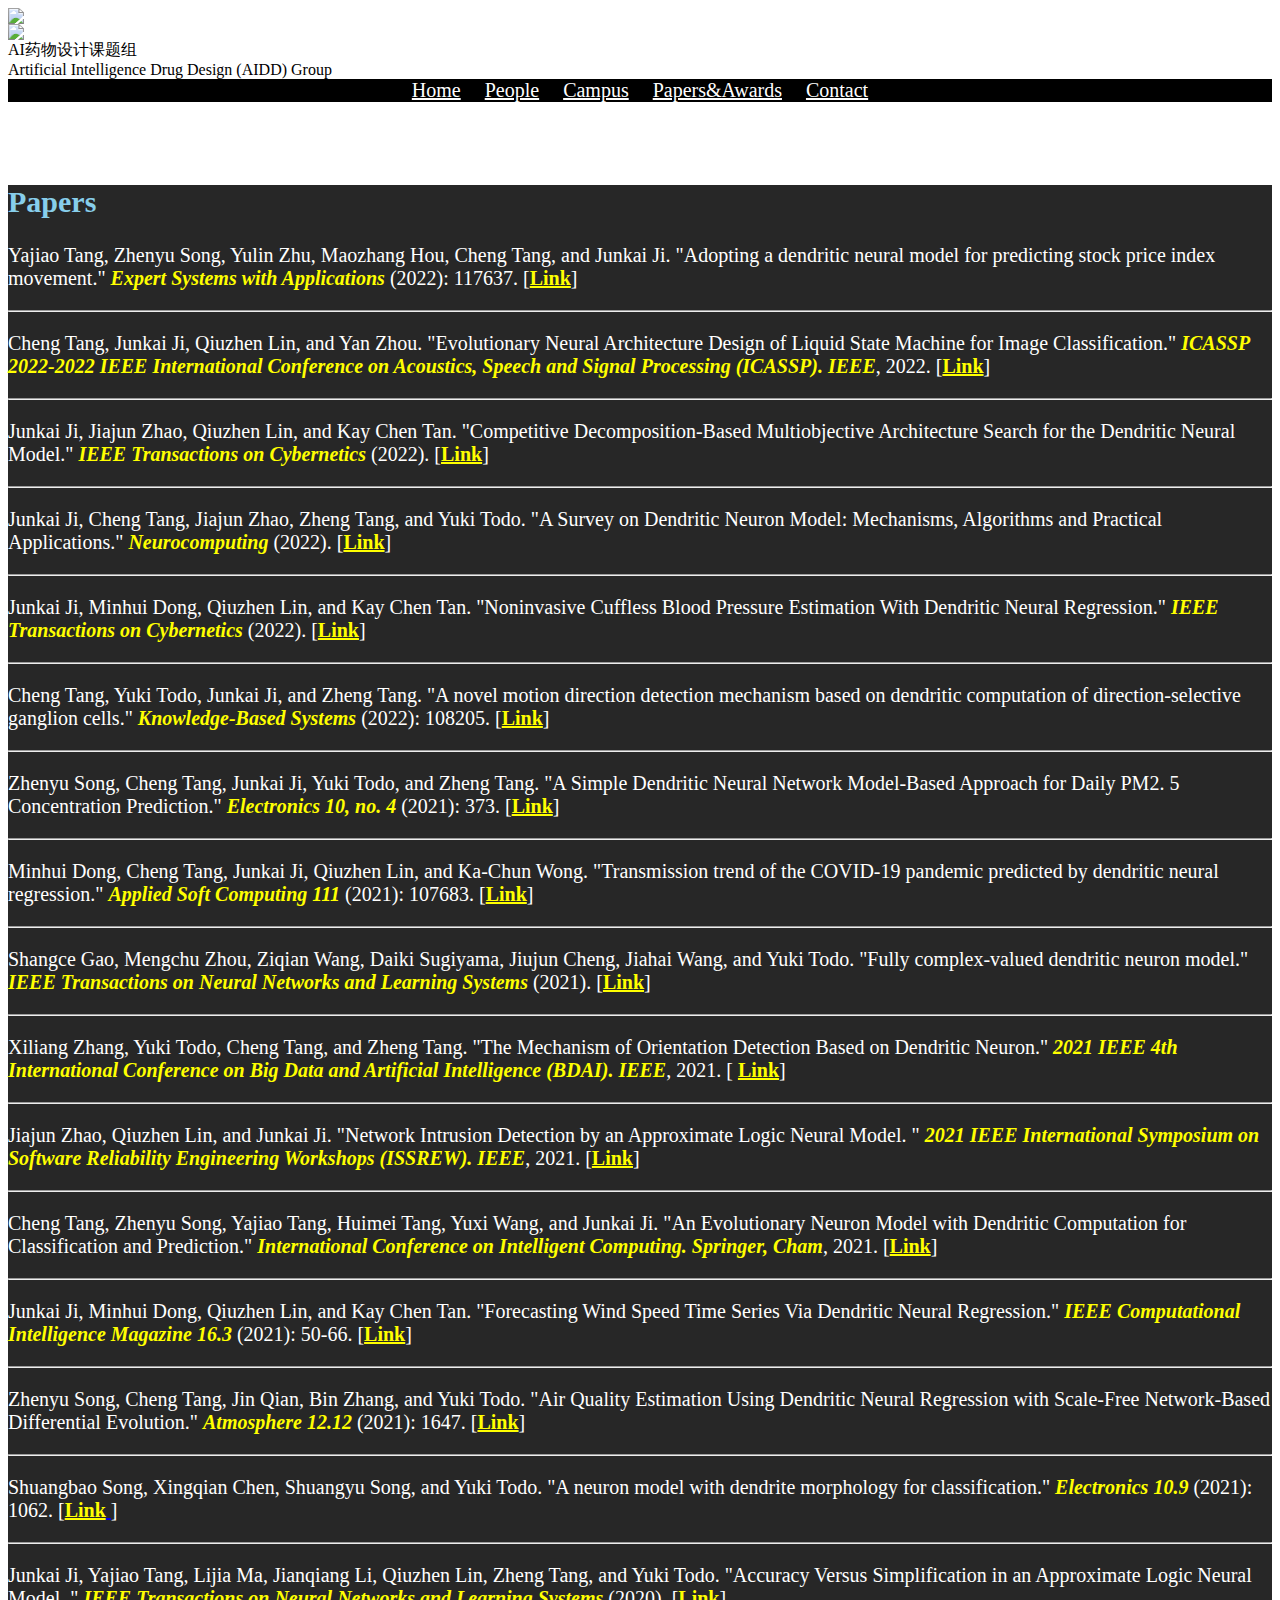
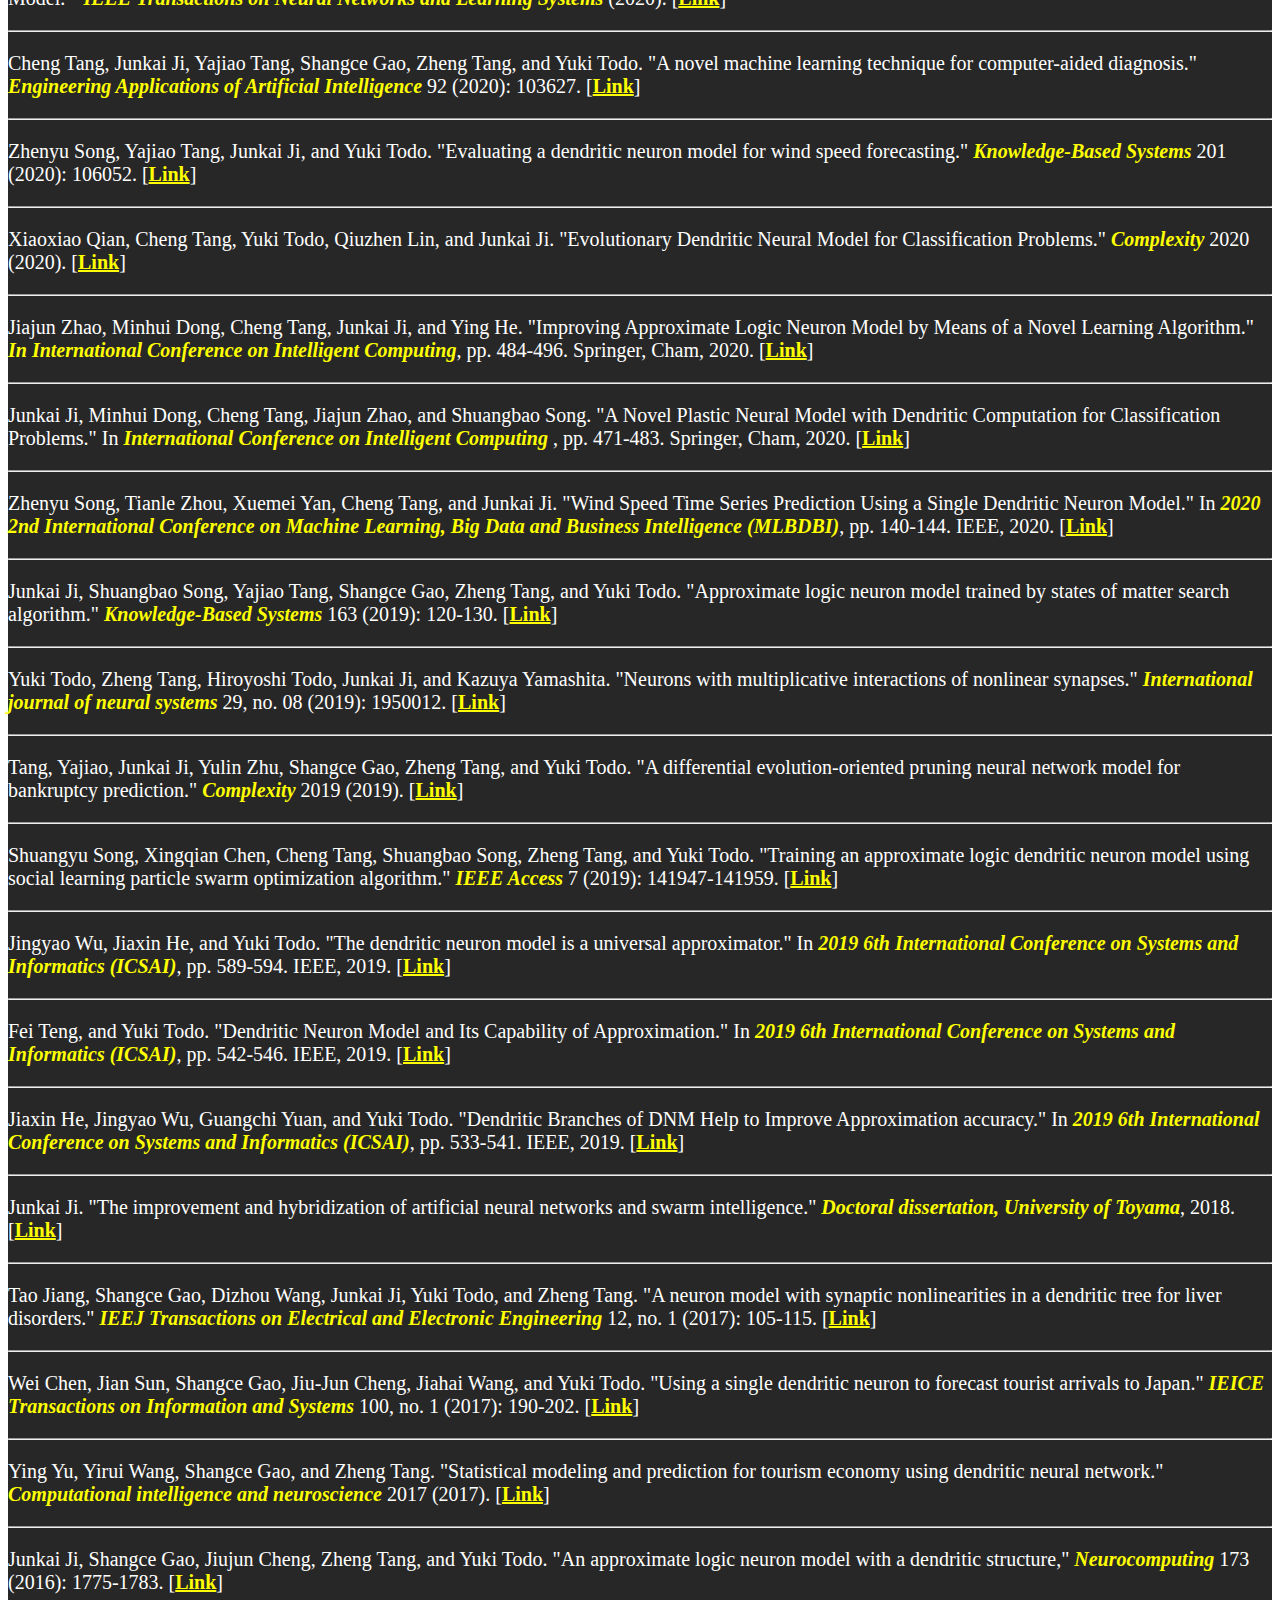
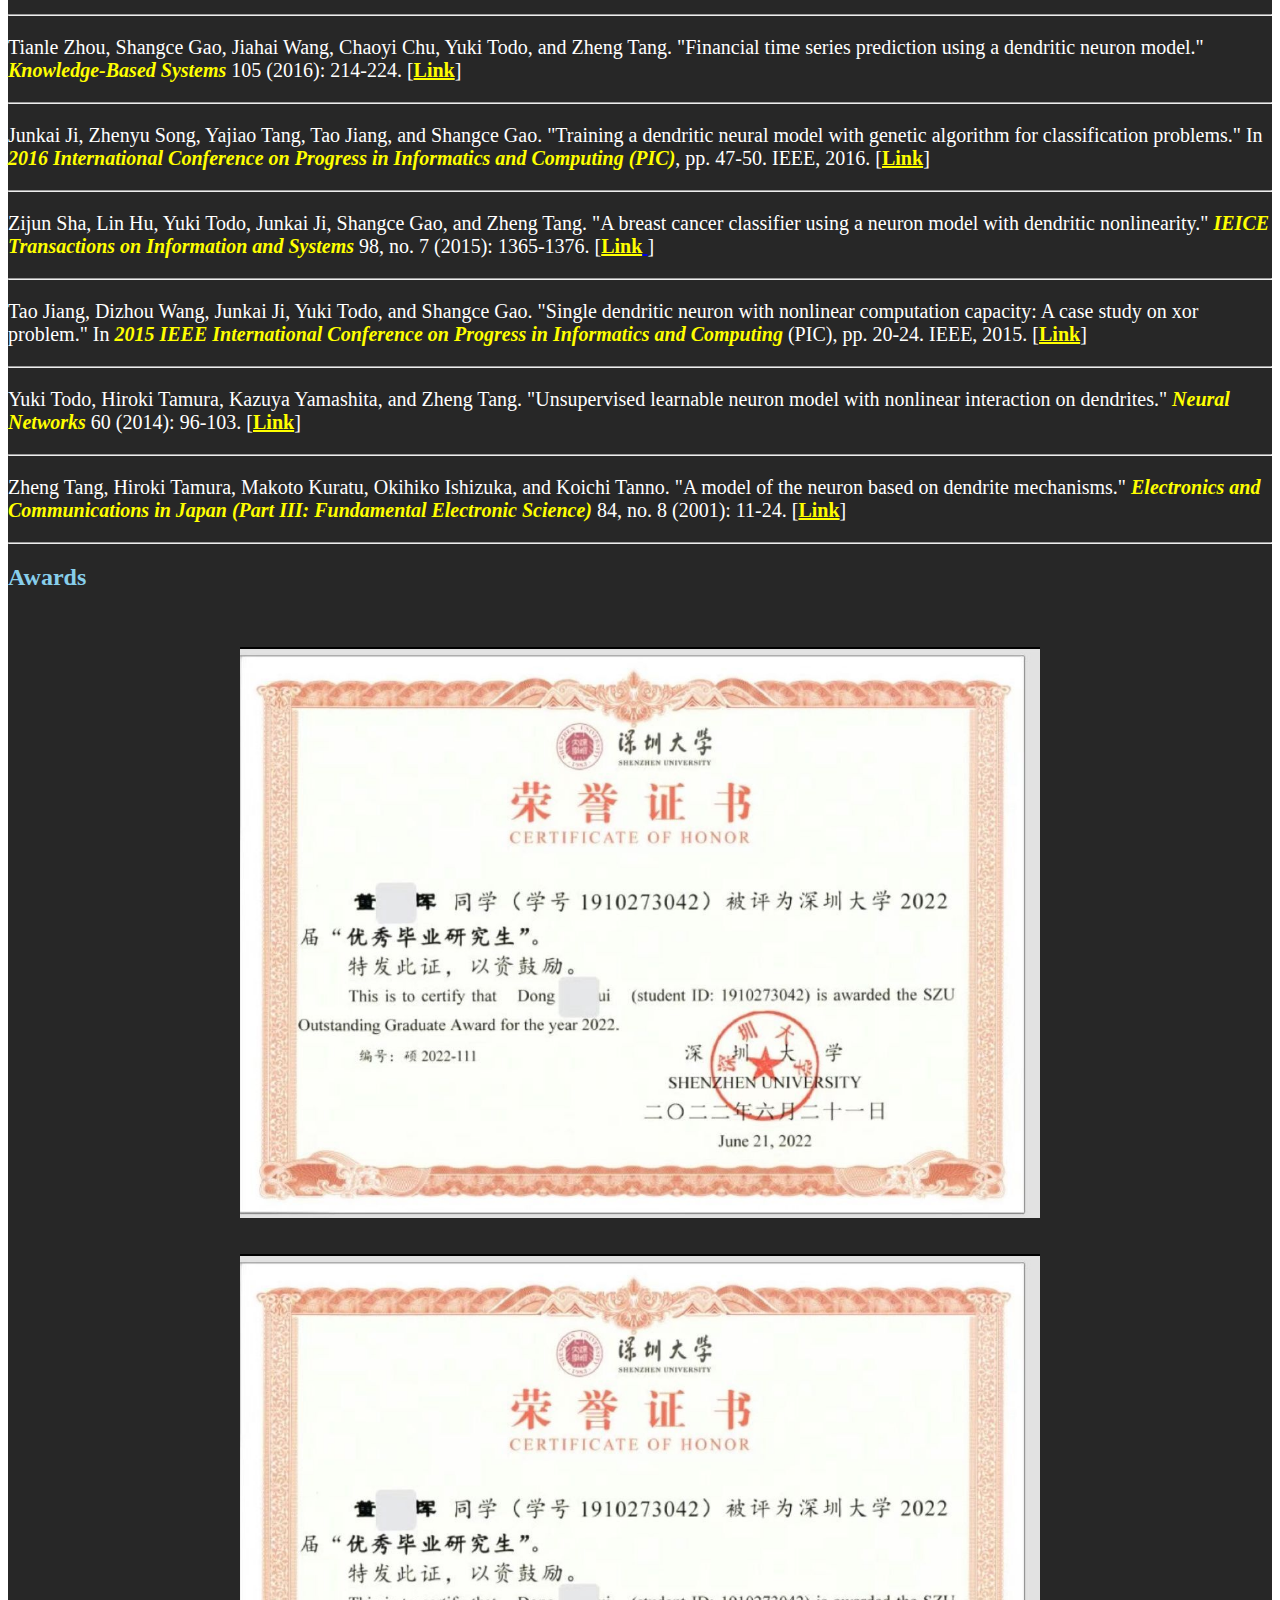
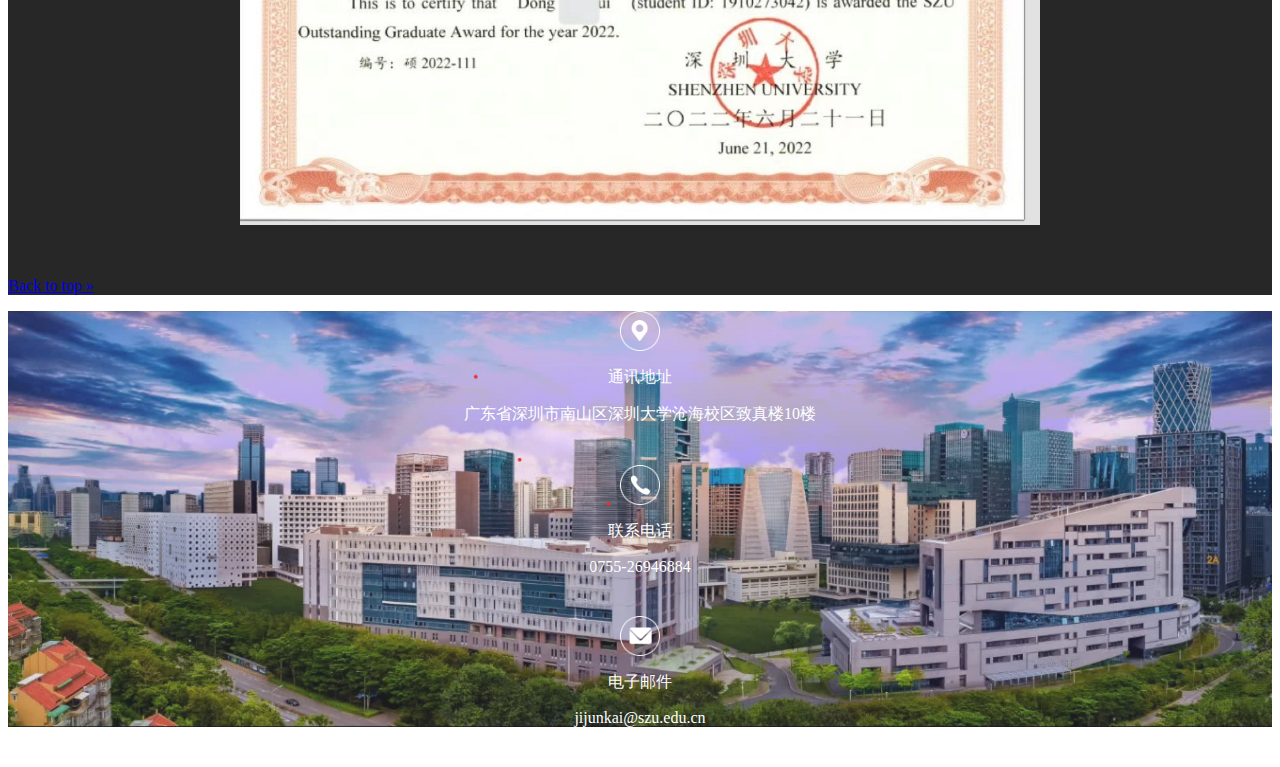
==== Award.html @ 46fdfdff "提交信息" ====
<!DOCTYPE html>
<html lang="en">
<head>
  <meta charset="UTF-8">
  <meta http-equiv="X-UA-Compatible" content="IE=edge">
  <meta name="viewport" content="width=device-width, initial-scale=1">
  <!-- 上述3个meta标签*必须*放在最前面，任何其他内容都*必须*跟随其后！ -->
  <title>深圳大学AI药物设计课题组</title>


  <title>Title</title>
</head>
<link rel="stylesheet" href="src/css/bootstrap.min.css">
<link rel="stylesheet" href="src/css/common2.css">
<link rel="stylesheet" href="src/css/index.css">
<link >
<link rel="stylesheet" href="src/css/HKUCSS.css">
<style>


    @font-face {
        font-family:Glyphicons Halflings;
        src: url(fonts/glyphicons-halflings-regular.eot);
        src: url(fonts/glyphicons-halflings-regular.svg);
        src: url(fonts/glyphicons-halflings-regular.ttf);
        src: url(fonts/glyphicons-halflings-regular.woff);
        src: url(fonts/glyphicons-halflings-regular.woff2);
    }

    /*pad端 6/26加*/
    /*@media only screen and (min-width: 768px) and (max-width: 1200px) {*/
    /*    .name{*/
    /*        font-size: 15px;*/
    /*        letter-spacing: 3px;*/
    /*    }*/

    /*    .small{*/
    /*        font-size: 8px;*/
    /*        transform-origin: left;*/
    /*    }*/
    /*}*/

  .foot{
    background:url(./img/bg3.png) no-repeat centenr;
    background-size:contain;
  }


   .nav1 {
    display: inline-block;
    color:red;

    }

  .nav-link{
    color:yellow;
  }
  .nav-link a:hover{
        color:red;
  }


  @media (max-width: 992px){
    .nav1 a{
    color:white;
    font-size:15px;
    margin-left:5px;
    margin-right:5px;
    }

    .nav1 a:hover{
    color:yellow;

}

  }











 @media (min-width: 768px){
    .nav1 a{
    color:white;
    font-size:20px;
    margin-left:10px;
    margin-right:10px;
 }

    .nav1 a:hover{
    color:yellow;

}


     .active{
    color: orange;
 }

 }

 li{
  color:white;
 }

  li a {
  color:white;
 }

  div p {
   font-family: "Times New Roman";
    color:white;
  }

   div p span{
    font-family: "Times New Roman";
    color:yellow;
  }


   img{
    display:block;
    margin:0 auto;
  |


 body{
            font-family: "Times New Roman";
        }

</style>


<body>

<div class="header" >
  <div class="head-cont">
    <div class="head-left">
      <a href="./index.html" class="home-img">
        <img src="src/img/深带图标.png" class="logo_school" />
        <img src="src/img/带logo2.png" class="logo_collage" />
      </a>
      <div class="head-txt clearfix">
        <div class="name b">AI药物设计课题组</div>
        <div class="small">Artificial Intelligence Drug Design (AIDD) Group</div>
      </div>
    </div>



    <div class="head-right" style="border: red">
<!--      <div class="pc-con" style="border: red">-->
<!--        <div class="head-nav2" style="background-color: ">-->
<!--          <div class="nav ">-->
<!--            <a href="./index.html">Home</a>-->
<!--          </div>-->
<!--          <div class="nav">-->
<!--            <a href="./people.html">People</a>-->
<!--          </div>-->

<!--          <div class="nav">-->
<!--            <a href="./Publication.html">Publications</a>-->
<!--          </div>-->
<!--          <div class="nav active">-->
<!--            <a href="./Award.html">Grants&Awards</a>-->
<!--          </div>-->
<!--          <div class="nav">-->
<!--            <a href="./Contact.html">Contact</a>-->
<!--          </div>-->
<!--        </div>-->
<!--      </div>-->

<!--      <div class="mobile-con"> &lt;!&ndash;加了个btn-sm &ndash;&gt;-->
<!--        <button class="navbar-toggler btn-lg" type="button" data-toggle="collapse" data-target="#navbarResponsive" style="background-color: black" >-->
<!--          <span class="glyphicon glyphicon-th-list"></span>-->
<!--        </button>-->
<!--        <div class="collapse navbar-collapse" id="navbarResponsive">-->
<!--          <ul class="navbar-nav ml-auto" style="background-color:black">-->
<!--            <li class="nav-item active" style="margin-top:10px;text-align:center">-->
<!--              <a class="nav-link lead " href="index.html"  >Home-->
<!--                <span class="sr-only">(current)</span>-->
<!--              </a>-->
<!--            </li>-->

<!--            <li class="nav-item" style="margin-top:10px;text-align:center">-->
<!--              <a class="nav-link lead" href="people.html" >People</a>-->
<!--            </li>-->

<!--            <li class="nav-item" style="margin-top:10px;text-align:center">-->
<!--              <a class="nav-link lead" href="Publication.html" >Publications</a>-->
<!--            </li>-->

<!--            <li class="nav-item" style="margin-top:10px;text-align:center;background-color:DimGray">-->
<!--              <a class="nav-link lead" href="Award.html" >Grants & Awards</a>-->
<!--            </li>-->

<!--            <li class="nav-item" style="margin-top:10px;text-align:center">-->
<!--              <a class="nav-link lead" href="Contact.html" >Contact</a>-->
<!--            </li>-->
<!--          </ul>-->
<!--        </div>-->


<!--        &lt;!&ndash;            <a href="javascript:void(0)" class="nav-btn"></a>&ndash;&gt;-->
<!--        &lt;!&ndash;            <div class="container">&ndash;&gt;-->
<!--        &lt;!&ndash;            </div>&ndash;&gt;-->
<!--      </div> &lt;!&ndash; mobile &ndash;&gt;-->




      <!-- -->
    </div>

  </div>

  <div style="color:white;text-align:center;background-color:black">

    <div class="nav1 active" style="color:yellow">
      <a href="./index.html">Home</a>
    </div>
    <div class="nav1">
      <a href="./people.html">People</a>
    </div>

    <div class="nav1">
      <a href="./Publication.html">Campus</a>
    </div>
    <div class="nav1">
      <a href="./Award.html">Papers&Awards</a>
    </div>
    <div class="nav1">
      <a href="./Contact.html">Contact</a>
    </div>
  </div>


</div>




<!-- Header with Background Image -->
<header class="business-header-award clearfix">
  <div class="container">
    <div class="row">
      <div class="col-lg-10">      <!--/*和min-height有关*/-->
        <!-- <h1 class="display-4 text-center text-white mt-4">Artificial Intelligence Research</h1> -->
        <h1 class="h1 text-center text-white mt-4" style="color: white;">Papers&Awards</h1>
        <!--        <p class = "lead text-center text-white" style="color: white">The University of Shen Zhen</p>-->
      </div>
      <div class="clearfix"></div>
    </div>
    <div class="clearfix"></div>
  </div>
  <div class="clearfix"></div>
</header>



<!-- Page Content -->
<!--<div class="container" style="margin-top:20px; margin-bottom:50px">-->

<!--  <div class="row">-->
<!--    <div class="col-sm-8">-->
<!--      <h2 class="mt-4">What We Do</h2>-->
<!--      <p>The Artificial Intelligence Research Group is a research group in the Faculty of Business and Economics (HKU Business School) at the University of Hong Kong.-->
<!--        Led by Professor Michael Chau, the group focuses on a vast range of research topics including business intelligence and analytics, health informatics,-->
<!--        fintech, and security informatics. The group is particularly focused on text mining and natural language processing and has received funding from various-->
<!--        funding agencies including the Hong Kong Research Grants Council, the Food and Health Bureau, and the Central Policy Unit.-->
<!--        &lt;!&ndash;-->
<!--        <p>-->
<!--          <a class="btn btn-primary btn-lg" href="./contact.html">Call to Action &raquo;</a>-->
<!--        </p>-->
<!--        &ndash;&gt;-->
<!--    </div>-->
<!--    <div class="col-sm-4">-->
<!--      <h2 class="mt-4">Contact Us</h2>-->
<!--      <address>-->
<!--        <strong>Artificial Intelligence Research Group</strong>-->
<!--        <br>Room 1324, K. K. Leung Building-->
<!--        <br>HKU Business School-->
<!--        <br>The University of Hong Kong-->
<!--        <br>Pokfulam Road-->
<!--        <br>Hong Kong-->
<!--        <br>-->
<!--      </address>-->
<!--      <address>-->
<!--        <abbr title="Phone">P:</abbr>-->
<!--        (852) 3917-1014-->
<!--        <br>-->
<!--        <abbr title="Email">E:</abbr>-->
<!--        <a href="mailto:mchau@business.hku.hk">mchau@business.hku.hk</a>-->
<!--      </address>-->
<!--    </div>-->
<!--  </div>-->
<!--  &lt;!&ndash; /.row &ndash;&gt;-->

<!--  <div class="row">-->
<!--    <div class="col-sm-4 my-4">-->
<!--      <div class="card">-->
<!--        <img class="card-img-top" src="./img/bus-intel-300-200.png" alt="">-->
<!--        <div class="card-body">-->
<!--          <h4 class="card-title">Business Analytics</h4>-->
<!--          <p class="card-text">Proposing novel designs using data mining and text mining techniques to facilitate organizations in conducting business intelligence and analytics.</p>-->
<!--        </div>-->

<!--        <div class="card-footer">-->
<!--          <a href="./analytics.html" class="btn btn-primary">Details &raquo;</a>-->
<!--        </div>-->

<!--      </div>-->
<!--    </div>-->
<!--    <div class="col-sm-4 my-4">-->
<!--      <div class="card">-->
<!--        <img class="card-img-top" src="./img2/smart-health-300-200.png" alt="">-->
<!--        <div class="card-body">-->
<!--          <h4 class="card-title">Smart Health</h4>-->
<!--          <p class="card-text">Using advanced data and text mining techniques on social media to facilitate decision making in physical and mental healthcare.</p>-->
<!--        </div>-->

<!--        <div class="card-footer">-->
<!--          <a href="./healthcare.html" class="btn btn-primary">Details &raquo;</a>-->
<!--        </div>-->
<!--      </div>-->
<!--    </div>-->
<!--    <div class="col-sm-4 my-4">-->
<!--      <div class="card">-->
<!--        <img class="card-img-top" src="./img2/fintech-300-200.png" alt="">-->
<!--        <div class="card-body">-->
<!--          <h4 class="card-title">FinTech</h4>-->
<!--          <p class="card-text">Analyzing large volumes of financial and social media data to reveal hidden relationship and patterns in equity and P2P markets.</p>-->
<!--        </div>-->
<!--        <div class="card-footer">-->
<!--          <a href="./fintech.html" class="btn btn-primary">Details &raquo;</a>-->
<!--        </div>-->
<!--      </div>-->
<!--    </div>-->

<!--    <div class="col-sm-4 my-4">-->
<!--      <div class="card">-->
<!--        <img class="card-img-top" src="./img2/security-informatics-300-200.png" alt="">-->
<!--        <div class="card-body">-->
<!--          <h4 class="card-title">Security Informatics</h4>-->
<!--          <p class="card-text">Using data mining and text mining techniques in systems related to crime and security.</p>-->
<!--        </div>-->

<!--        <div class="card-footer">-->
<!--          <a href="./security.html" class="btn btn-primary">Details &raquo;</a>-->
<!--        </div>-->
<!--      </div>-->
<!--    </div>-->


<!--    <div class="col-sm-4 my-4">-->
<!--      <div class="card">-->
<!--        <img class="card-img-top" src="./img/info-retrieval-300-200.png" alt="">-->
<!--        <div class="card-body">-->
<!--          <h4 class="card-title">Information Retrieval</h4>-->
<!--          <p class="card-text">Devising effective and efficient ways to address the problem of information overload.</p>-->
<!--        </div>-->

<!--        <div class="card-footer">-->
<!--          <a href="./retrieval.html" class="btn btn-primary">Details &raquo;</a>-->
<!--        </div>-->
<!--      </div>-->
<!--    </div>-->

<!--    <div class="col-sm-4 my-4">-->
<!--      <div class="card">-->
<!--        <img class="card-img-top" src="./img2/it-edu-300-200.png" alt="">-->
<!--        <div class="card-body">-->
<!--          <h4 class="card-title">IT in Education</h4>-->
<!--          <p class="card-text">Studying novel ways to apply information technologies in teaching and learning.</p>-->
<!--        </div>-->

<!--        <div class="card-footer">-->
<!--          <a href="./education.html" class="btn btn-primary">Details &raquo;</a>-->
<!--        </div>-->
<!--      </div>-->
<!--    </div>-->

<!--  </div>-->
<!--  &lt;!&ndash; /.row &ndash;&gt;-->

<!--</div>-->
<!-- /.container -->

<div class="container-fluid" style="background-color:#272727">

  <div id="dataarea" style="font-size:20px;margin-top:20px;margin-bottom:20px;">

    <section id="journal">
      <div class="container">
        <div class="row">
          <div class="col-lg-12 mx-auto">
            <h2 style="color:skyblue">Papers</h2>

<!--            <div class="header">-->

<!--              <span>2022</span>-->
<!--            </div>-->
            <div>

              <p>
                Yajiao Tang, Zhenyu Song, Yulin Zhu, Maozhang Hou, Cheng Tang, and Junkai Ji.
                "Adopting a dendritic neural model for predicting stock price index movement."
                <span style="font-style: italic;font-weight: bold" >Expert Systems with Applications</span> (2022): 117637.
                [<a href="https://sciencedirect.53yu.com/science/article/abs/pii/S0957417422009447"><span style="font-weight: bold;text-decoration: underline">Link</span></a>]<br>


              </p>

              <hr>

              <p>
                Cheng Tang, Junkai Ji, Qiuzhen Lin, and Yan Zhou. "Evolutionary Neural Architecture Design of Liquid State Machine for
                Image Classification."  <span style="font-style: italic;font-weight: bold" >ICASSP 2022-2022 IEEE International Conference on Acoustics, Speech and Signal Processing
                (ICASSP). IEEE</span>, 2022.
                [<a href="https://ieeexplore.ieee.org/abstract/document/9747040"><span style="font-weight: bold;text-decoration: underline">Link</span></a>]<br>

              </p>
              <hr>

              <p>
                Junkai Ji, Jiajun Zhao, Qiuzhen Lin, and Kay Chen Tan. "Competitive Decomposition-Based Multiobjective Architecture
                Search for the Dendritic Neural Model."  <span style="font-style: italic;font-weight: bold" >IEEE Transactions on Cybernetics</span> (2022).
                [<a href="https://ieeexplore.ieee.org/abstract/document/9764663"><span style="font-weight: bold;text-decoration: underline">Link</span></a>]<br>

              </p>

              <hr>
              <p>
                Junkai Ji, Cheng Tang, Jiajun Zhao, Zheng Tang, and Yuki Todo. "A Survey on Dendritic Neuron Model:
                Mechanisms, Algorithms and Practical Applications."  <span style="font-style: italic;font-weight: bold" >Neurocomputing</span> (2022).
                [<a href="https://www.sciencedirect.com/science/article/pii/S0925231222003095"><span style="font-weight: bold;text-decoration: underline">Link</span></a>]<br>


              </p>

              <hr>

              <p>
                Junkai Ji, Minhui Dong, Qiuzhen Lin, and Kay Chen Tan. "Noninvasive Cuffless Blood Pressure Estimation With
                Dendritic Neural Regression."  <span style="font-style: italic;font-weight: bold" >IEEE Transactions on Cybernetics</span> (2022).
                [<a href="https://ieeexplore.ieee.org/abstract/document/9703247" ><span style="font-weight: bold;text-decoration: underline">Link</span></a>]<br>


              </p>
              <hr>
              <p>
                Cheng Tang, Yuki Todo, Junkai Ji, and Zheng Tang. "A novel motion direction detection mechanism based on dendritic
                computation of direction-selective ganglion cells."  <span style="font-style: italic;font-weight: bold" >Knowledge-Based Systems</span> (2022): 108205.
                [<a href="https://sciencedirect.53yu.com/science/article/abs/pii/S0950705122000533"><span style="font-weight: bold;text-decoration: underline">Link</span></a>]<br>


              </p>
              <hr>
            </div>

<!--            <div class="header">-->
<!--              <span>2021</span>-->
<!--            </div>-->
            <div>
              <p>
                Zhenyu Song, Cheng Tang, Junkai Ji, Yuki Todo, and Zheng Tang. "A Simple Dendritic Neural Network Model-Based
                Approach for Daily PM2. 5 Concentration Prediction."  <span style="font-style: italic;font-weight: bold" >Electronics 10, no. 4</span> (2021): 373.
                [<a href="https://www.mdpi.com/2079-9292/10/4/373" ><span style="font-weight: bold;text-decoration: underline">Link</span></a>]<br>


              <hr>

              <p>
                Minhui Dong, Cheng Tang, Junkai Ji, Qiuzhen Lin, and Ka-Chun Wong. "Transmission trend of the COVID-19 pandemic
                predicted by dendritic neural regression."  <span style="font-style: italic;font-weight: bold" >Applied Soft Computing 111</span> (2021): 107683.
                [<a href="https://sciencedirect.53yu.com/science/article/pii/S1568494621006049" ><span style="font-weight: bold;text-decoration: underline">Link</span></a>]<br>


              <hr>

              <p>
                Shangce Gao, Mengchu Zhou, Ziqian Wang, Daiki Sugiyama, Jiujun Cheng, Jiahai Wang, and Yuki Todo.
                "Fully complex-valued dendritic neuron model."  <span style="font-style: italic;font-weight: bold" >IEEE Transactions on Neural Networks and Learning Systems</span> (2021).
                [<a href="https://www.sciencedirect.com/science/article/pii/S0925231222003095" ><span style="font-weight: bold;text-decoration: underline">Link</span></a>]<br>


              </p>
              <hr>
              <p>
                Xiliang Zhang, Yuki Todo, Cheng Tang, and Zheng Tang. "The Mechanism of Orientation Detection Based
                on Dendritic Neuron."  <span style="font-style: italic;font-weight: bold" >2021 IEEE 4th International Conference on Big Data and Artificial Intelligence (BDAI).
                IEEE</span>, 2021.
                [ <a href="https://ieeexplore.ieee.org/abstract/document/9515286"><span style="font-weight: bold;text-decoration: underline">Link</span></a>]<br>


              </p>
              <hr>
              <p>
                Jiajun Zhao, Qiuzhen Lin, and Junkai Ji. "Network Intrusion Detection by an Approximate Logic Neural Model.
                "  <span style="font-style: italic;font-weight: bold" >2021 IEEE International Symposium on Software Reliability Engineering Workshops (ISSREW). IEEE</span>, 2021.
                [<a href="https://ieeexplore.ieee.org/abstract/document/9700187"><span style="font-weight: bold;text-decoration: underline">Link</span></a>]<br>


              </p>
              <hr>

              <p>
                Cheng Tang, Zhenyu Song, Yajiao Tang, Huimei Tang, Yuxi Wang, and Junkai Ji. "An Evolutionary Neuron Model
                with Dendritic Computation for Classification and Prediction."  <span style="font-style: italic;font-weight: bold" >International Conference on Intelligent Computing.
                Springer, Cham</span>, 2021.
                [<a href="https://linkspringer.53yu.com/chapter/10.1007/978-3-030-84522-3_2"><span style="font-weight: bold;text-decoration: underline">Link</span></a>]<br>


              </p>

              <hr>
              <p>
                Junkai Ji, Minhui Dong, Qiuzhen Lin, and Kay Chen Tan. "Forecasting Wind Speed Time Series Via Dendritic Neural
                Regression."  <span style="font-style: italic;font-weight: bold" >IEEE Computational Intelligence Magazine 16.3</span> (2021): 50-66.
                [<a href="https://ieeexplore.ieee.org/abstract/document/9492146"><span style="font-weight: bold;text-decoration: underline">Link</span></a>]<br>



              </p>

              <hr>
              <p>
                Zhenyu Song, Cheng Tang, Jin Qian, Bin Zhang, and Yuki Todo. "Air Quality Estimation Using Dendritic Neural
                Regression with Scale-Free Network-Based Differential Evolution."  <span style="font-style: italic;font-weight: bold" >Atmosphere 12.12 </span>(2021): 1647.
                [<a href="https://www.mdpi.com/2073-4433/12/12/1647"><span style="font-weight: bold;text-decoration: underline">Link</span></a>]<br>


              </p>

              <hr>
              <p>
                Shuangbao Song, Xingqian Chen, Shuangyu Song, and Yuki Todo. "A neuron model with dendrite morphology for
                classification."  <span style="font-style: italic;font-weight: bold" >Electronics 10.9</span> (2021): 1062.
                [<a href="https://www.mdpi.com/2079-9292/10/9/1062"><span style="font-weight: bold;text-decoration: underline">Link</span> </a>]<br>

              </p>
              <hr>
            </div>

<!--            <div class="header">-->
<!--              <span>2020</span>-->
<!--            </div>-->
            <div>
              <p>
                Junkai Ji, Yajiao Tang, Lijia Ma, Jianqiang Li, Qiuzhen Lin, Zheng Tang, and Yuki Todo.
                "Accuracy Versus Simplification in an Approximate Logic Neural Model.
                "<span style="font-style: italic;font-weight: bold" > IEEE Transactions on Neural Networks and Learning Systems </span>
                (2020).
                [<a href="https://ieeexplore.ieee.org/abstract/document/9250635/"><span style="font-weight: bold;text-decoration: underline">Link</span></a>]<br>


              </p>
              <hr>

              <p>
                Cheng Tang, Junkai Ji, Yajiao Tang, Shangce Gao, Zheng Tang, and Yuki Todo.
                "A novel machine learning technique for computer-aided diagnosis."
                <span style="font-style: italic;font-weight: bold" >Engineering Applications of Artificial Intelligence </span>
                92 (2020): 103627.
                [<a href="https://www.sciencedirect.com/science/article/abs/pii/S0952197620300889"><span style="font-weight: bold;text-decoration: underline">Link</span></a>]<br>


              <hr>

              <p>
                Zhenyu Song, Yajiao Tang, Junkai Ji, and Yuki Todo. "Evaluating a dendritic neuron model for wind speed
                forecasting." <span style="font-style: italic;font-weight: bold" >Knowledge-Based Systems </span>201 (2020): 106052.
                [<a href="https://www.sciencedirect.com/science/article/abs/pii/S0950705120303415"><span style="font-weight: bold;text-decoration: underline">Link</span></a>]<br>

              </p>
              <hr>
              <p>
                Xiaoxiao Qian, Cheng Tang, Yuki Todo, Qiuzhen Lin, and Junkai Ji.
                "Evolutionary Dendritic Neural Model for Classification Problems."
                <span style="font-style: italic;font-weight: bold" > Complexity </span>2020 (2020).
                [<a href="https://www.hindawi.com/journals/complexity/2020/6296209/"><span style="font-weight: bold;text-decoration: underline">Link</span></a>]<br>


              </p>
              <hr>
              <p>
                Jiajun Zhao, Minhui Dong, Cheng Tang, Junkai Ji, and Ying He.
                "Improving Approximate Logic Neuron Model by Means of a Novel Learning Algorithm."
                <span style="font-style: italic;font-weight: bold" >In International Conference on Intelligent Computing</span>, pp. 484-496. Springer, Cham, 2020.
                [<a href="https://link.springer.com/chapter/10.1007/978-3-030-60799-9_42"><span style="font-weight: bold;text-decoration: underline">Link</span></a>]<br>


              </p>
              <hr>
              <p>
                Junkai Ji, Minhui Dong, Cheng Tang, Jiajun Zhao, and Shuangbao Song.
                "A Novel Plastic Neural Model with Dendritic Computation for Classification Problems."
                In <span style="font-style: italic;font-weight: bold" >International Conference on Intelligent Computing</span>
                , pp. 471-483. Springer, Cham, 2020.
                [<a href="https://link.springer.com/chapter/10.1007/978-3-030-60799-9_41"><span style="font-weight: bold;text-decoration: underline">Link</span></a>]<br>


              </p>

              <hr>
              <p>
                Zhenyu Song, Tianle Zhou, Xuemei Yan, Cheng Tang, and Junkai Ji.
                "Wind Speed Time Series Prediction Using a Single Dendritic Neuron Model."
                In <span style="font-style: italic;font-weight: bold" >2020 2nd International Conference on Machine Learning,
            Big Data and Business Intelligence (MLBDBI)</span>, pp. 140-144. IEEE, 2020.
                [<a href="https://ieeexplore.ieee.org/abstract/document/9360996"><span style="font-weight: bold;text-decoration: underline">Link</span></a>]<br>


              </p>
              <hr>
            </div>




<!--            <div class="header">-->
<!--              <span>2019</span>-->
<!--            </div>-->
            <div>
              <p>
                Junkai Ji, Shuangbao Song, Yajiao Tang, Shangce Gao, Zheng Tang, and Yuki Todo.
                "Approximate logic neuron model trained by states of matter search algorithm."
                <span style="font-style: italic;font-weight: bold" >Knowledge-Based Systems </span>163 (2019): 120-130.
                [<a href="https://www.sciencedirect.com/science/article/abs/pii/S0950705118304167" ><span style="font-weight: bold;text-decoration: underline">Link</span></a>]<br>


              </p>
              <hr>

              <p>
                Yuki Todo, Zheng Tang, Hiroyoshi Todo, Junkai Ji, and Kazuya Yamashita.
                "Neurons with multiplicative interactions of nonlinear synapses."
                <span style="font-style: italic;font-weight: bold" >International journal of neural systems </span>29, no. 08 (2019):
                1950012.
                [<a href="https://www.worldscientific.com/doi/abs/10.1142/S0129065719500126" ><span style="font-weight: bold;text-decoration: underline">Link</span></a>]<br>


              <hr>

              <p>
                Tang, Yajiao, Junkai Ji, Yulin Zhu, Shangce Gao, Zheng Tang, and Yuki Todo.
                "A differential evolution-oriented pruning neural network model for bankruptcy prediction."
                <span style="font-style: italic;font-weight: bold" >Complexity </span>2019 (2019).
                [<a href="https://www.hindawi.com/journals/complexity/2019/8682124/" ><span style="font-weight: bold;text-decoration: underline">Link</span></a>]<br>


              </p>
              <hr>
              <p>
                Shuangyu Song, Xingqian Chen, Cheng Tang, Shuangbao Song, Zheng Tang, and Yuki Todo.
                "Training an approximate logic dendritic neuron model using social learning particle swarm
                optimization algorithm."
                <span style="font-style: italic;font-weight: bold" > IEEE Access</span> 7 (2019): 141947-141959.
                [<a href="https://ieeexplore.ieee.org/abstract/document/8853321" ><span style="font-weight: bold;text-decoration: underline">Link</span></a>]<br>


              </p>
              <hr>
              <p>
                Jingyao Wu, Jiaxin He, and Yuki Todo. "The dendritic neuron model is a universal approximator." In
                <span style="font-style: italic;font-weight: bold" >2019 6th International Conference on Systems and
                Informatics (ICSAI)</span>, pp. 589-594. IEEE, 2019.
                [<a href="https://ieeexplore.ieee.org/abstract/document/9010178"><span style="font-weight: bold;text-decoration: underline">Link</span></a>]<br>


              </p>
              <hr>
              <p>
                Fei Teng, and Yuki Todo. "Dendritic Neuron Model and Its Capability of Approximation." In
                <span style="font-style: italic;font-weight: bold" >2019 6th International Conference on
                    Systems and Informatics (ICSAI)</span>, pp. 542-546. IEEE, 2019.
                [<a href="https://ieeexplore.ieee.org/abstract/document/9010147"><span style="font-weight: bold;text-decoration: underline">Link</span></a>]<br>


              </p>

              <hr>
              <p>
                Jiaxin He, Jingyao Wu, Guangchi Yuan, and Yuki Todo. "Dendritic Branches of DNM Help to
                Improve Approximation accuracy." In <span style="font-style: italic;font-weight: bold" >
                2019 6th International Conference on Systems and Informatics (ICSAI)</span>, pp. 533-541. IEEE, 2019.
                [<a href="https://ieeexplore.ieee.org/abstract/document/9010196"><span style="font-weight: bold;text-decoration: underline">Link</span></a>]<br>


              </p>

              <hr>
            </div>


<!--            <div class="header">-->
<!--              <span>2018</span>-->
<!--            </div>-->
            <div>
              <p>
                Junkai Ji. "The improvement and hybridization of artificial neural networks and swarm intelligence."
                <span style="font-style: italic;font-weight: bold" >Doctoral dissertation, University of Toyama</span>, 2018.
                [<a href="https://ci.nii.ac.jp/naid/500001086816/" ><span style="font-weight: bold;text-decoration: underline">Link</span></a>]<br>


              </p>
              <hr>

            </div>

<!--            <div class="header">-->
<!--              <span>2017</span>-->
<!--            </div>-->
            <div>
              <p>
                Tao Jiang, Shangce Gao, Dizhou Wang, Junkai Ji, Yuki Todo, and Zheng Tang.
                "A neuron model with synaptic nonlinearities in a dendritic tree for liver disorders."
                <span style="font-style: italic;font-weight: bold" >IEEJ Transactions on Electrical and Electronic Engineering</span>
                12, no. 1 (2017): 105-115.
                [<a href="https://onlinelibrary.wiley.com/doi/abs/10.1002/tee.22350" ><span style="font-weight: bold;text-decoration: underline">Link</span></a>]<br>


              </p>
              <hr>

              <p>
                Wei Chen, Jian Sun, Shangce Gao, Jiu-Jun Cheng, Jiahai Wang, and Yuki Todo.
                "Using a single dendritic neuron to forecast tourist arrivals to Japan."
                <span style="font-style: italic;font-weight: bold" >IEICE Transactions on Information and Systems</span>
                100, no. 1 (2017): 190-202.
                [<a href="https://search.ieice.org/bin/summary.php?id=e100-d_1_190" ><span style="font-weight: bold;text-decoration: underline">Link</span></a>]<br>


              <hr>

              <p>
                Ying Yu, Yirui Wang, Shangce Gao, and Zheng Tang.
                "Statistical modeling and prediction for tourism economy using dendritic neural network."
                <span style="font-style: italic;font-weight: bold" >Computational intelligence and neuroscience</span> 2017 (2017).
                [<a href="https://www.hindawi.com/journals/cin/2017/7436948/" ><span style="font-weight: bold;text-decoration: underline">Link</span></a>]<br>


              </p>
              <hr>

            </div>

<!--            <div class="header">-->
<!--              <span>2016</span>-->
<!--            </div>-->
            <div>
              <p>
                Junkai Ji, Shangce Gao, Jiujun Cheng, Zheng Tang, and Yuki Todo.
                "An approximate logic neuron model with a dendritic structure,"
                <span style="font-style: italic;font-weight: bold" >Neurocomputing</span> 173 (2016): 1775-1783.
                [<a href="https://www.sciencedirect.com/science/article/abs/pii/S0925231215013612" ><span style="font-weight: bold;text-decoration: underline">Link</span></a>]<br>


              </p>
              <hr>

              <p>
                Tianle Zhou, Shangce Gao, Jiahai Wang, Chaoyi Chu, Yuki Todo, and Zheng Tang.
                "Financial time series prediction using a dendritic neuron model."
                <span style="font-style: italic;font-weight: bold" >Knowledge-Based Systems</span> 105 (2016): 214-224.
                [<a href="https://www.sciencedirect.com/science/article/abs/pii/S0950705116301216" ><span style="font-weight: bold;text-decoration: underline">Link</span></a>]<br>


              <hr>

              <p>
                Junkai Ji, Zhenyu Song, Yajiao Tang, Tao Jiang, and Shangce Gao.
                "Training a dendritic neural model with genetic algorithm for classification problems." In
                <span style="font-style: italic;font-weight: bold" >2016 International Conference on Progress in Informatics
            and Computing (PIC)</span>, pp. 47-50. IEEE, 2016.
                [<a href="https://ieeexplore.ieee.org/abstract/document/7949465" ><span style="font-weight: bold;text-decoration: underline">Link</span></a>]<br>


              </p>
              <hr>

            </div>


<!--            <div class="header">-->
<!--              <span>2015</span>-->
<!--            </div>-->
            <div>
              <p>
                Zijun Sha, Lin Hu, Yuki Todo, Junkai Ji, Shangce Gao, and Zheng Tang.
                "A breast cancer classifier using a neuron model with dendritic nonlinearity."
                <span style="font-style: italic;font-weight: bold" >IEICE Transactions on Information and Systems</span>
                98, no. 7 (2015): 1365-1376.
                [<a href="https://search.ieice.org/bin/summary.php?id=e98-d_7_1365" ><span style="font-weight: bold;text-decoration: underline">Link</span>
              </a>]<br>


              </p>
              <hr>

              <p>
                Tao Jiang, Dizhou Wang, Junkai Ji, Yuki Todo, and Shangce Gao.
                "Single dendritic neuron with nonlinear computation capacity: A case study on xor problem." In
                <span style="font-style: italic;font-weight: bold" >2015 IEEE International Conference on Progress in Informatics
        and Computing</span> (PIC), pp. 20-24. IEEE, 2015.
                [<a href="https://ieeexplore.ieee.org/abstract/document/7489802" ><span style="font-weight: bold;text-decoration: underline">Link</span></a>]<br>


              <hr>




            </div>

<!--            <div class="header">-->
<!--              <span>2014</span>-->
<!--            </div>-->
            <div>
              <p>
                Yuki Todo, Hiroki Tamura, Kazuya Yamashita, and Zheng Tang.
                "Unsupervised learnable neuron model with nonlinear interaction on dendrites."
                <span style="font-style: italic;font-weight: bold" >Neural Networks</span> 60 (2014): 96-103.
                [<a href="https://www.sciencedirect.com/science/article/abs/pii/S0893608014001774" ><span style="font-weight: bold;text-decoration: underline">Link</span></a>]<br>


              </p>
              <hr>

            </div>

<!--            <div class="header">-->
<!--              <span>2001</span>-->
<!--            </div>-->
            <div>
              <p>
                Zheng Tang, Hiroki Tamura, Makoto Kuratu, Okihiko Ishizuka, and Koichi Tanno.
                "A model of the neuron based on dendrite mechanisms."
                <span style="font-style: italic;font-weight: bold" >Electronics and Communications in Japan
            (Part III: Fundamental Electronic Science) </span>84, no. 8 (2001): 11-24.
                [<a href="https://onlinelibrary.wiley.com/doi/abs/10.1002/ecjc.1024" ><span style="font-weight: bold;text-decoration: underline">Link</span></a>]<br>


              </p>
              <hr>

            </div>
          </div>



<!--            <ol class="col-md-offset-1">-->

<!--              <li class="ir hci">Chen, H., Fan, H., Chau, M., and Zeng, D.-->
<!--                "<a id="pubs" href="./papers/MetaSpider.pdf" target="_blank">MetaSpider: Meta-Searching-->
<!--                  and Categorization on the Web</a>,"-->
<!--                <i>Journal of the American Society for Information Science and Technology (JASIST)</i>,-->
<!--                52(13), 1134-1147, 2001.</li>-->
<!--            </ol>-->

            <!-- <a class="btn btn-primary btn-sm" href="#">Back to top &raquo;</a> -->
            <p></p>
          </div>
        </div>
      </div>
  
    </section>

    <section id="conference">
      <div class="container">
        <div class="row">
          <div class="col-lg-10 mx-auto">

            <h2 id="5" style="color:skyblue">Awards</h2>
            <br>
            <br>

            <img src="award/JZ1.jpg" style="height:571px;width:800px" class="img-responsive col-md-offset-2"/>
<!--            <div class="lead" style="text-align:center;color:orange">清远古龙峡漂流一游</div>-->
              <br>
              <br>
            <img src="award/JZ1.jpg" style="height:571px;width:800px" class="img-responsive col-md-offset-2"/>
<!--            <div class="lead" style="text-align:center;color:orange">清远古龙峡漂流一游</div>-->


<!--            <ol class="col-md-offset-1">-->



<!--              <li class="fintech">Yen, J., Chung, A., Ho, H., Tam, B., Lau, R., Chau, M., and Hwang, K.-->
<!--                "<a id="pubs" href="./papers/FinancialMultiAgent.pdf" target="_blank">Collaborative and-->
<!--                  Scalable Financial Analysis with Multi-agent Technology</a>,"-->
<!--                in <i>Proceedings of the Thirty-Second Hawaii International Conference on-->
<!--                  System Sciences (HICSS-32)</i>,-->
<!--                Maui, Hawaii, USA, January 5-8, 1999.</li>-->
<!--            </ol>-->


            <!-- <a class="btn btn-primary btn-sm" href="#">Back to top &raquo;</a> -->
            <p>
              <br>
              <br>
              <a class="btn btn-primary btn-sm col-md-offset-1" style="margin-bottom:20px" href="#">Back to top &raquo;</a>

          </div>
        </div>
      </div>
    </section>
  </div>
</div>




<!-- Footer -->

<div class="foot container-fluid " style="background:url(./img/学校图.png) no-repeat;background-size:100% 100%;opacity:0.9;" >
<!--  <div style="margin-bottom:20px;margin-top:20px"><img class="img-responsive center-block" src="./img/实验室666.png"/></div>-->
  <div class="col-sm-4 my-4" style="margin-bottom:40px">
    <img class="img-responsive center-block" src="./img2/add.png"style="margin-bottom:10px;width:40px;height:40px"/>
    <p class="lead text-primary" style="text-align:center;color:white">通讯地址</p>
    <p class="lead text-primary" style="text-align:center;color:white">广东省深圳市南山区深圳大学沧海校区致真楼10楼</p>
  </div>
  <div class="col-sm-4 my-4" style="margin-bottom:40px">
    <img class="img-responsive center-block" src="./img2/tel.png" style="margin-bottom:10p;width:40px;height:40pxx"/>
    <p class="lead text-primary" style="text-align:center;color:white">联系电话</p>
    <p class="lead text-primary" style="text-align:center;color:white">0755-26946884</p>
  </div>
  <div class="col-sm-4 my-4" style="margin-bottom:40px">
    <img class="img-responsive center-block" src="./img2/eml.png" style="margin-bottom:10px;width:40px;height:40px"/>
    <p class="lead text-primary" style="text-align:center;color:white">电子邮件</p>
    <p class="lead text-primary" style="text-align:center;color:white"><script language=JavaScript>rewin1="jijunkai";rewin2="szu";rewin3=".edu.cn";document.write(rewin1+'@'+rewin2+rewin3);</script>
      </h2></p>
  </div>
  <p>     </p>


</div>












</body>
<script src="src/css/jquery-3.4.1.js"></script>
<script src="src/css/bootstrap.min.js"></script>
<script src="src/css/common.js"></script>
</html>






<!--                </div>-->

<!--            </div>-->
<!--       </div>-->
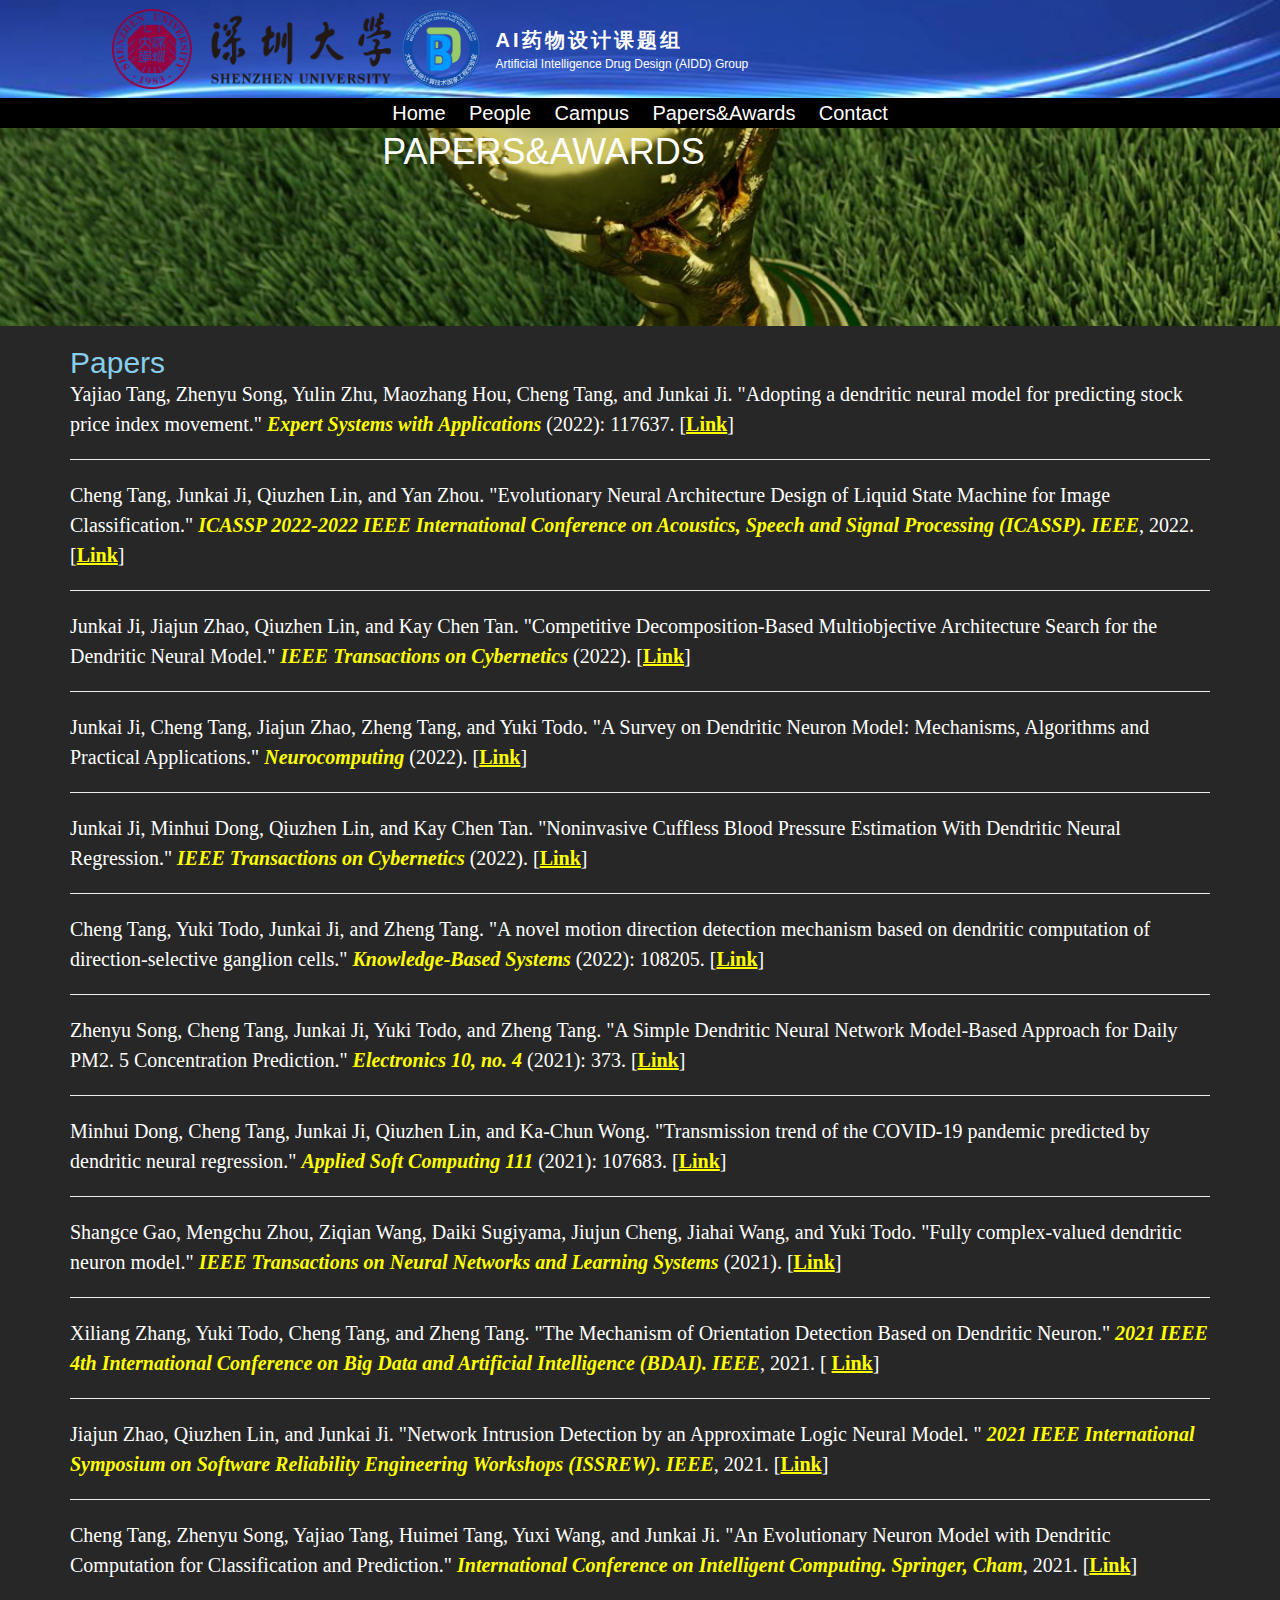
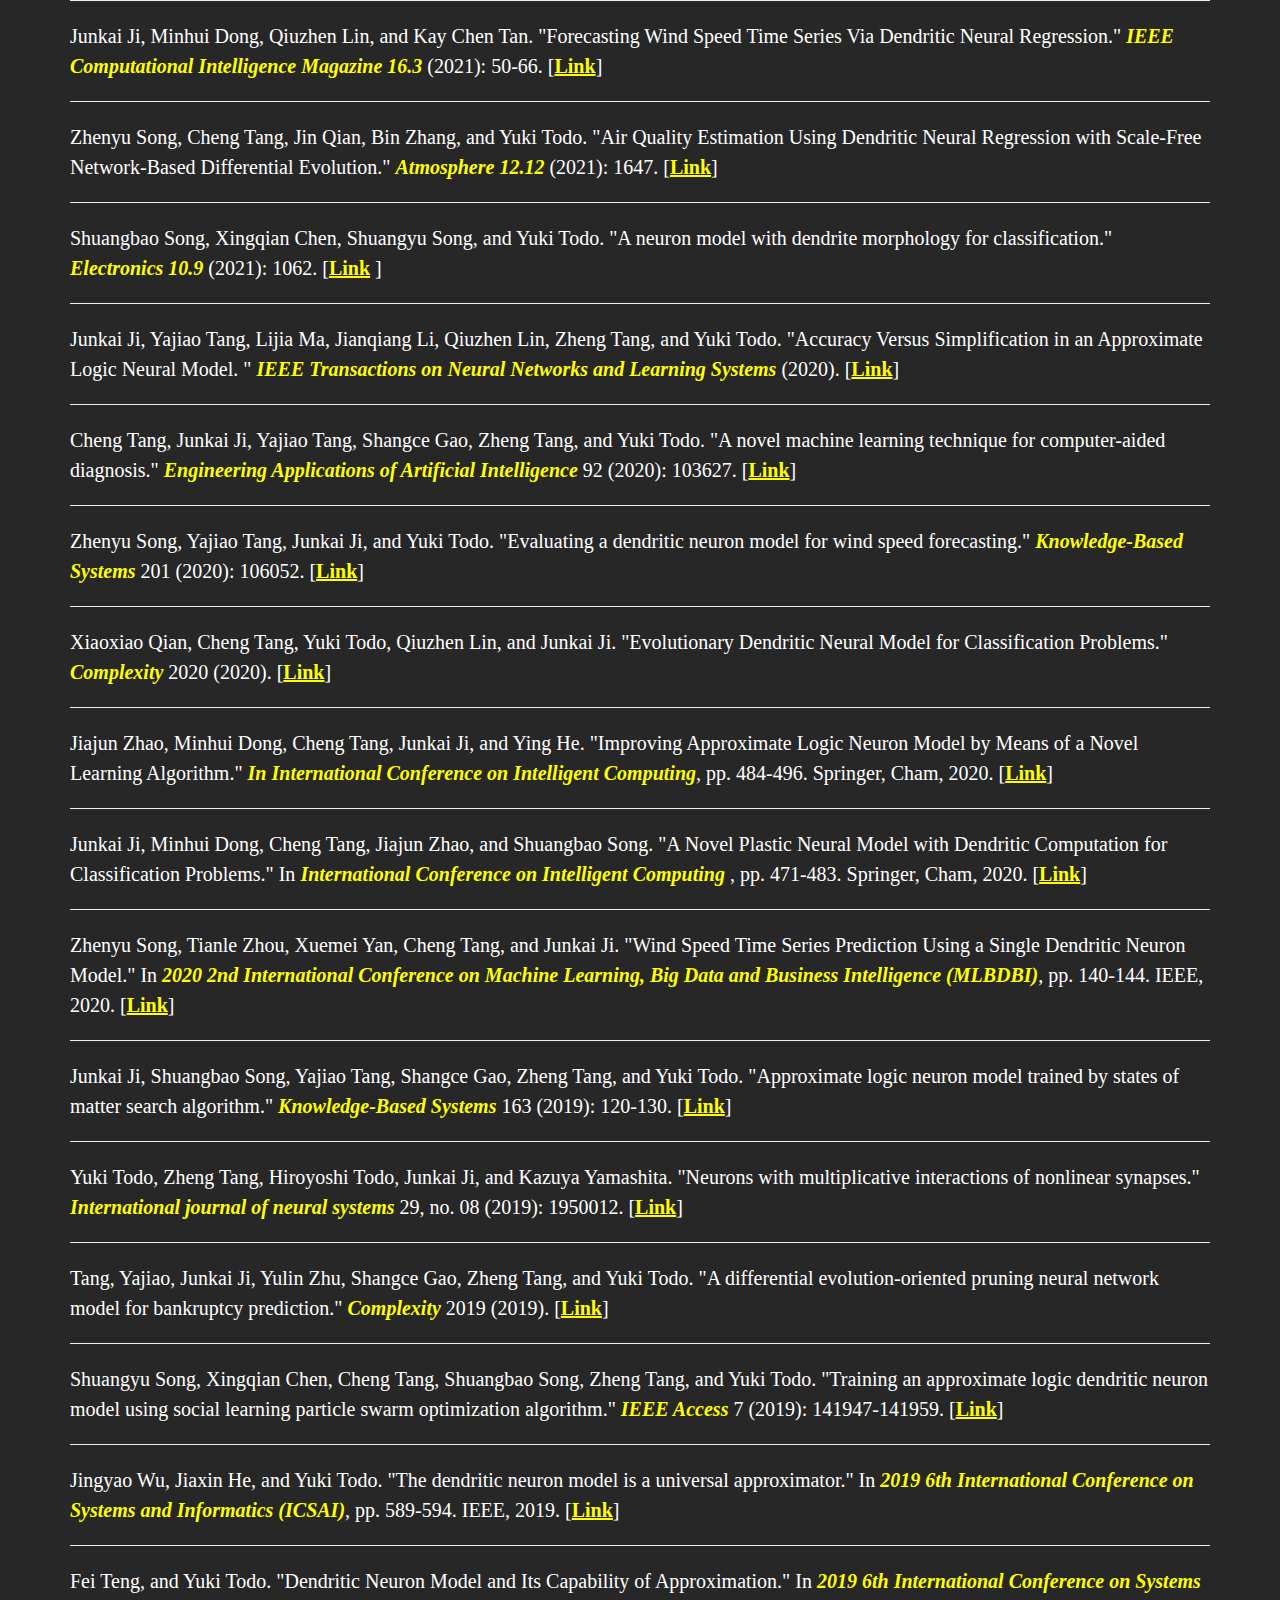
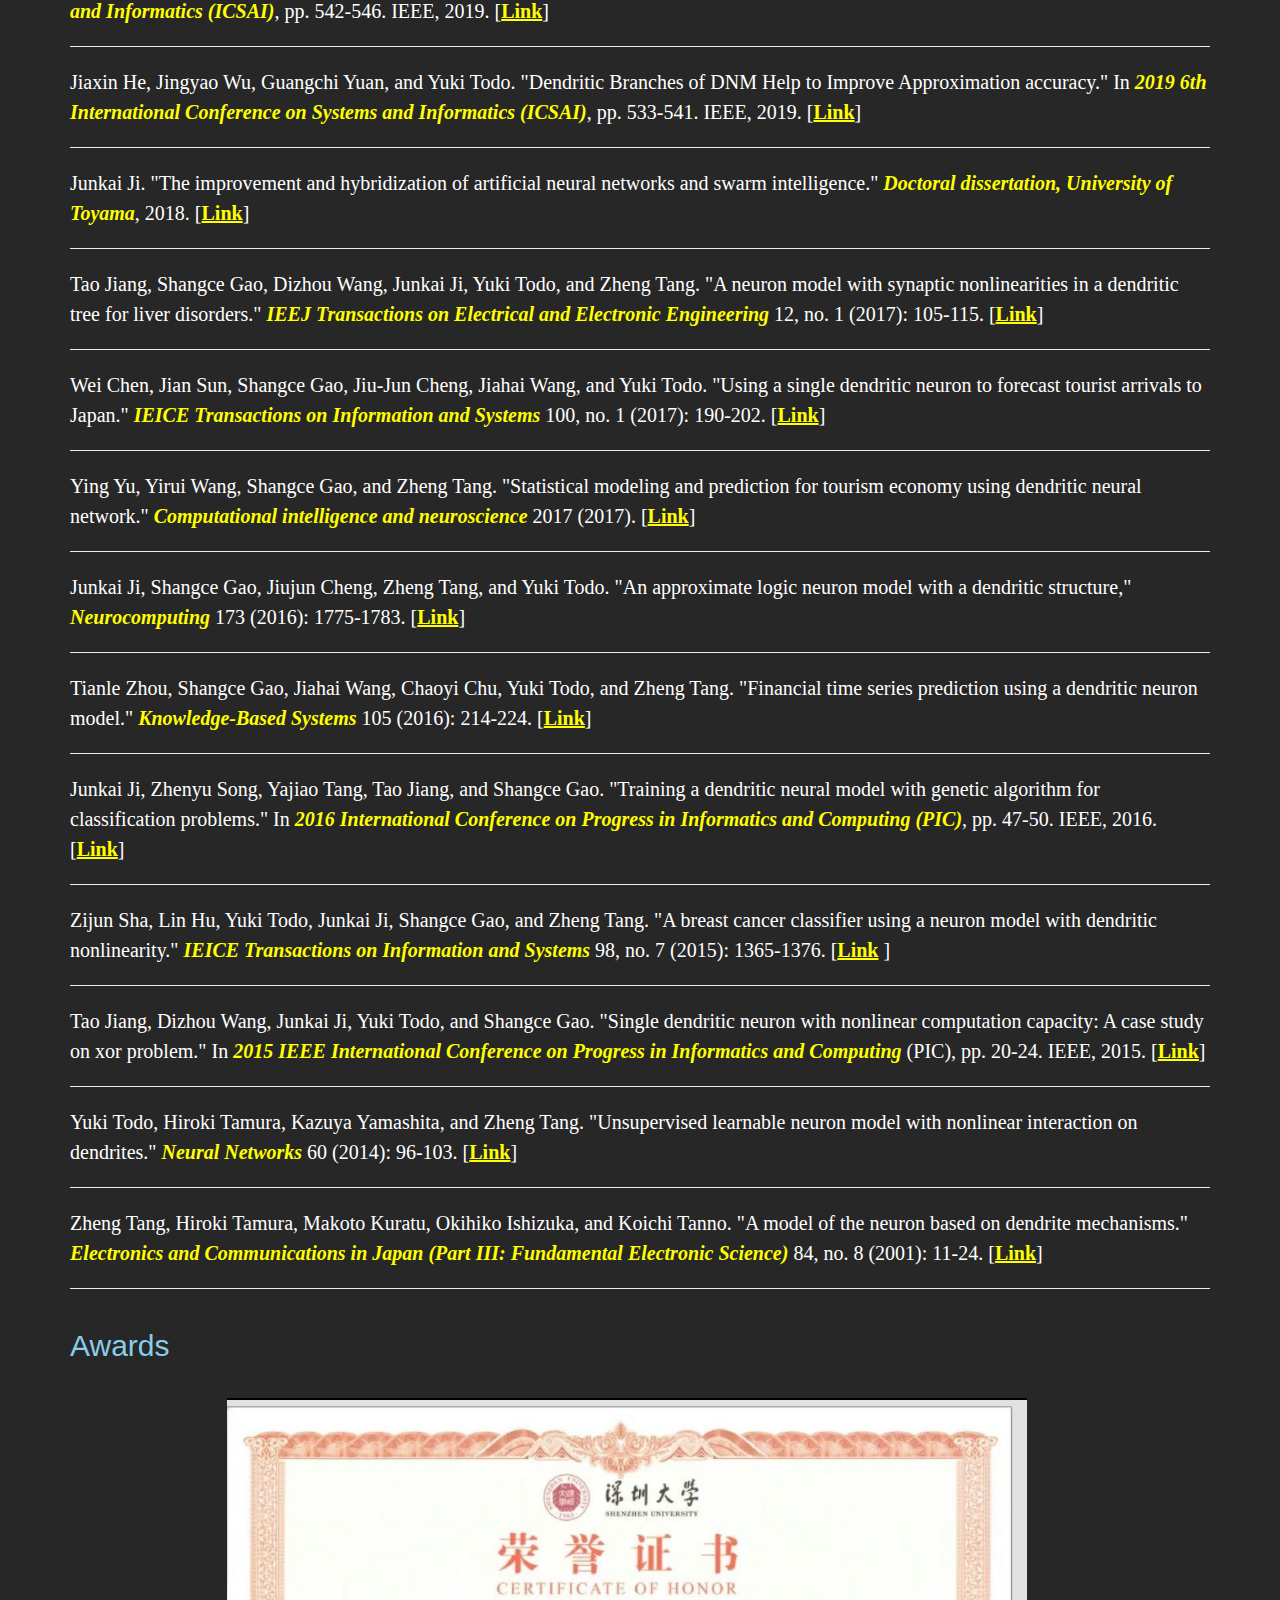
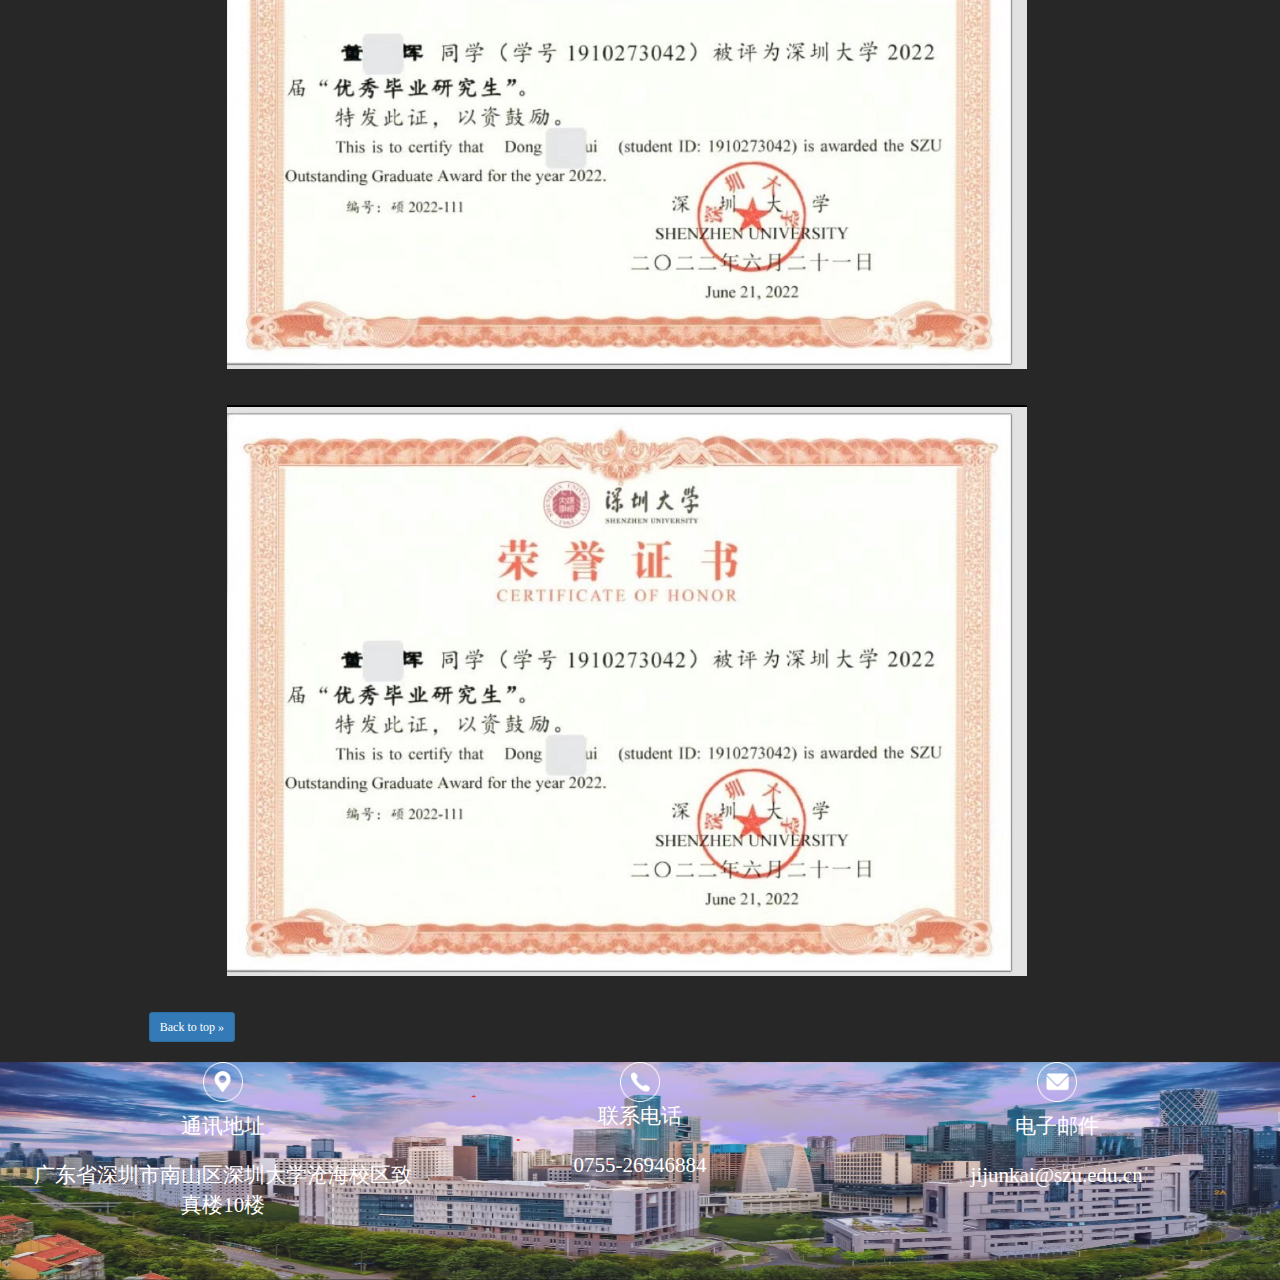
==== commit 64a849a5: "Update Award.html" ====
--- a/Award.html
+++ b/Award.html
@@ -10,11 +10,11 @@
 
   <title>Title</title>
 </head>
-<link rel="stylesheet" href="src/css/bootstrap.min.css">
-<link rel="stylesheet" href="src/css/common2.css">
-<link rel="stylesheet" href="src/css/index.css">
+<link rel="stylesheet" href="./css/bootstrap.min.css">
+<link rel="stylesheet" href="./css/common2.css">
+<link rel="stylesheet" href="./css/index.css">
 <link >
-<link rel="stylesheet" href="src/css/HKUCSS.css">
+<link rel="stylesheet" href="./css/HKUCSS.css">
 <style>
 
 
@@ -143,8 +143,8 @@
   <div class="head-cont">
     <div class="head-left">
       <a href="./index.html" class="home-img">
-        <img src="src/img/深带图标.png" class="logo_school" />
-        <img src="src/img/带logo2.png" class="logo_collage" />
+        <img src="./img/深带图标.png" class="logo_school" />
+        <img src="./img/带logo2.png" class="logo_collage" />
       </a>
       <div class="head-txt clearfix">
         <div class="name b">AI药物设计课题组</div>
@@ -955,9 +955,9 @@
 
 
 </body>
-<script src="src/css/jquery-3.4.1.js"></script>
-<script src="src/css/bootstrap.min.js"></script>
-<script src="src/css/common.js"></script>
+<script src="./css/jquery-3.4.1.js"></script>
+<script src="./css/bootstrap.min.js"></script>
+<script src="./css/common.js"></script>
 </html>
 
 
--- a/css/common2.css
+++ b/css/common2.css
@@ -0,0 +1,1587 @@
+/* common */
+html, body{
+    overflow-x: hidden;
+}
+body {
+    font: 400 12px/1.5 'Microsoft YaHei', "Helvetica Neue", Helvetica, Arial, sans-serif;
+    -webkit-tap-highlight-color: transparent;
+    margin: 0 auto;
+    background-color: #fff;
+    -webkit-font-smoothing: antialiased;
+}
+
+img {
+    border: none;
+
+    -ms-interpolation-mode: nearest-neighbor;
+
+    image-rendering: -moz-crisp-edges;
+    image-rendering: -o-crisp-edges;
+    image-rendering: -webkit-optimize-contrast;
+    image-rendering: crisp-edges;
+}
+
+a,
+button,
+input,
+textarea,
+select{
+    outline: none;
+}
+
+::-webkit-scrollbar{
+    width: 6px;
+    height: 6px;
+    background-color: #edf1f5;
+}
+
+::-webkit-scrollbar-track{
+    border-radius: 5px;
+    background-color: #edf1f5;
+}
+
+::-webkit-scrollbar-thumb{
+    border-radius: 5px;
+    background-color: #999;
+}
+
+button{
+    border: 0;
+}
+
+ol,
+dl {
+    list-style: none;
+}
+
+* {
+
+
+    -webkit-font-smoothing: antialiased;
+
+    -webkit-box-sizing: border-box;
+    -moz-box-sizing: border-box;
+    box-sizing: border-box;
+}
+blockquote,
+body,
+dd,
+div,
+dl,
+dt,
+fieldset,
+form,
+h1,
+h2,
+h3,
+h4,
+h5,
+h6,
+input,
+li,
+ol,
+p,
+pre,
+td,
+textarea,
+th,
+ul {
+    margin: 0;
+    padding: 0
+}
+
+table {
+    border-collapse: collapse;
+    border-spacing: 0;
+    max-width:100%;
+}
+
+abbr,
+acronym,
+fieldset,
+img {
+    border: 0
+}
+
+ol,
+ul {
+    list-style: none
+}
+
+caption {
+    text-align: left
+}
+
+q:after,
+q:before {
+    content: ''
+}
+
+img {
+    vertical-align: bottom;
+}
+
+a {
+    text-decoration: none;
+    color: #333;
+}
+a:-webkit-any-link {
+    text-decoration: none;
+}
+
+.clear {
+    clear: both;
+    display: block;
+    overflow: hidden;
+    visibility: hidden;
+    width: 0;
+    height: 0
+}
+
+.clearfix:after {
+    clear: both;
+    content: ".";
+    display: block;
+    height: 0;
+    visibility: hidden;
+}
+
+.clearfix {
+    display: block;
+    *zoom: 1;
+}
+
+.col-c,
+.col-l,
+.col_c,
+.col_l,
+.l {
+    float: left
+}
+
+.col-r,
+.col_r,
+.r,
+.ul-txt li span,
+.ul_txt li span,
+dt span {
+    float: right
+}
+
+.c {
+    clear: both
+}
+
+.n,
+em {
+    font-weight: 400;
+    font-style: normal
+}
+
+.b {
+    font-weight: 700
+}
+
+.i {
+    font-style: italic
+}
+
+.tc {
+    text-align: center
+}
+
+.fl-1 {
+    flex: 1
+}
+
+.small {
+    font-size: 12px;
+}
+
+.l-25 {
+    width: 25%;
+}
+
+.l-30 {
+    width: 30%;
+}
+
+.l-40 {
+    width: 40%;
+}
+
+
+/* color */
+.c_cca84d {
+    color: #cca84d
+}
+.c_333{
+    color: #333;
+}
+.c_666 {
+    color: #666666;
+}
+
+.c_999 {
+    color: #999999;
+}
+
+.c_ccc {
+    color: #cccccc
+}
+
+.c_333399 {
+    color: #333399
+}
+
+.c_433B95 {
+    color: #433B95
+}
+
+.slick-slide img {
+    width: 100%;
+}
+
+
+/* index */
+.header {
+    position: fixed;
+    left: 0;
+    top: 0;
+    width: 100%;
+    height: 98px;
+    background-image: url(../img/bg3.png);
+
+    /*background-repeat: no-repeat;*/
+    background-size: cover;
+    z-index: 200;
+}
+
+.header .head-cont {
+    height: 100%;
+    margin: 0 auto;
+    display: flex;
+    box-sizing: border-box;
+    color: #fff;
+    width: 83.3333%;
+    max-width: 1600px;
+    position: relative;
+}
+
+.header .head-left {
+    height: 100%;
+    display: flex;
+    align-items: center;
+    color: #fff;
+}
+
+.header .home-img {
+    height: 100%;
+    display: flex;
+    align-items: center;
+    padding: 0 5px;
+}
+
+.header .head-left .logo_school,
+.header .head-left .logo_collage {
+    height: 81.6%;
+    margin-right: 10px;
+}
+
+
+
+.header .head-left .head-txt .name {
+    font-size: 20px;
+    letter-spacing: 3px;
+}
+
+.header .head-left .head-txt .small {
+    font-size: 12px;
+    transform-origin: left;
+}
+
+/* head-right */
+.header .head-right {
+    flex: 1;
+    padding-left: 15px;
+}
+
+.head-nav2 .nav>a {
+    text-decoration: none;
+    color: #fff;
+    display: block;
+    height: 100%;
+}
+
+.head-nav1 {
+    text-align: right;
+    height: 40px;
+    padding-top: 10px;
+    box-sizing: border-box;
+    color: #CCCCFF;
+    font-size: 13px;
+}
+
+.head-nav1>a {
+    display: inline-block;
+    margin-right: 20px;
+    color: #CCCCFF;
+}
+
+.head-nav1 .lang_icon,
+.head-nav1 .per_icon,
+.head-nav1 .oa_icon,
+.head-nav1 .lobby_icon {
+    width: 20px;
+    margin-right: 5px;
+    vertical-align: text-bottom;
+}
+
+.head-nav1 .per_icon {
+    width: 16px;
+}
+
+.head-nav1 .person {
+    border: 1px solid rgb(204 204 255 / 32%);
+    padding: 4px;
+    border-radius: 5px;
+    color: #fff;
+}
+
+.head-nav2 {
+    display: flex;
+    width: 100%;
+    height: 58px;
+    line-height: 58px;
+    font-size: 18px;
+    font-family: Microsoft YaHei;
+    font-weight: 400;
+    justify-content: space-between;
+}
+
+.head-nav2 .nav {
+    /*flex: 1;*/
+    text-align: center;
+    cursor: pointer;
+    height: 100%;
+    position: relative;
+    padding:0 5px;
+}
+
+.head-nav2 .nav.active::after,
+.head-nav2 .nav:hover::after {
+    content: '';
+    position: absolute;
+    left: 0;
+    bottom: 0;
+    width: 100%;
+    height: 5px;
+    background-color: #CCA84D;
+}
+.head-nav2 .nav:hover::before,
+.head-nav2 .nav.active::before{
+    content: '';
+    position: absolute;
+    bottom: 5px;
+    width: 0;
+    height: 0;
+    left: 50%;
+    transform: translateX(-50%);
+    border-bottom: 6px solid #CCA84D;
+    border-left: 10px solid transparent;
+    border-right: 10px solid transparent;
+    border-top: none;
+}
+
+.head-nav2 .nav:hover .nav-area {
+    display: flex;
+    justify-content: space-between;
+}
+
+.head-cont .nav-area.active,
+.head-cont .nav-area:hover {
+    display: flex;
+}
+
+.head-cont .nav-area {
+    line-height: 1.3em;
+    position: absolute;
+    top: 58px;
+    left: 50%;
+    width: 100%;
+    min-width: 100px;
+    transform: translateX(-50%);
+    background: rgba(255, 255, 255, 0.95);
+    box-shadow: 0px 2px 4px 0px rgb(0 0 0 / 35%);
+    display: flex;
+    text-align: left;
+    padding: 20px;
+    box-sizing: border-box;
+    display: none;
+}
+
+.head-cont .nav-area.w600 {
+    width: 600px;
+}
+
+.head-cont .nav-area.w150 {
+    width: 150px;
+}
+
+.head-cont .nav-area .p40 {
+    width: 35%;
+}
+.head-cont .nav-area .p60 {
+    width: 65%;
+}
+
+.head-cont .nav-area .p30 {
+    width: 28%;
+}
+.head-cont .nav-area.w600 .nav-area-row{
+    position: relative;
+}
+.head-cont .nav-area.w600 .nav-area-row:not(:last-child)::after{
+    content: '';
+    position: absolute;
+    right: 0;
+    top: 34px;
+    bottom: 10px;
+    width: 1px;
+    border-right: 1px dotted #ccc;
+}
+
+.head-cont .nav-area a {
+    text-decoration: none;
+    display: block;
+    color: #666;
+    font-size: 14px;
+}
+.head-cont .nav-area a:not(:first-child) {
+    margin-top: 5px;
+}
+.head-cont .nav-area a.item{
+    position: relative;
+}
+.head-cont .nav-area a.item::before{
+    content: '';
+    position: absolute;
+    left: -10px;
+    top: 50%;
+    transform: translateY(-50%);
+    width: 5px;
+    height: 5px;
+    background-color: #cca84d;
+}
+
+.head-cont .nav-area a:last-child {
+    padding-bottom: 0;
+}
+
+.head-cont .nav-area a:hover,
+.head-cont .nav-area a.active {
+    color: #996600;
+}
+
+.head-nav1>a{
+    vertical-align: middle;
+}
+.top-search{
+    display: inline-block;
+    vertical-align: middle;
+    position: relative;
+    z-index: 5;
+    font-size: 0;
+    margin-right: 20px;
+}
+.top-search .icon{
+    position: relative;
+    z-index: 10;
+    display: inline-block;
+    vertical-align: middle;
+    width: 22px;
+    height: 22px;
+    background-image: url(../../image/index/search-icon.svg);
+    background-position: center;
+    background-size: 100%;
+    cursor: pointer;
+    transition: all 0.35s;
+}
+.top-search .inner{
+    position: absolute;
+    right: -9px;
+    top: -3px;
+    padding: 3px 35px 3px 9px;
+    width: 0;
+    height: 28px;
+    border-radius: 4px;
+    background-color: transparent;
+    overflow: hidden;
+    transition: all 0.35s;
+}
+.top-search.active .icon{
+    background-image: url(../../image/index/search-active-icon.svg);
+}
+.top-search.active .inner{
+    width: 360px;
+    background-color: #d1cef5;
+}
+.top-search .inner input{
+    border: none;
+    outline: 0;
+    background-color: transparent;
+    width: 100%;
+    height: 22px;
+}
+@media only screen and (max-width: 1450px) {
+    .head-nav1>a{
+        margin-right: 10px;
+    }
+}
+
+/* footer */
+#footer {
+    height: 430px;
+}
+
+.footer {
+    width: 100%;
+    /* height: 680px; */
+    padding-top: 290px;
+    box-sizing: border-box;
+    position: relative;
+    margin-top: -250px;
+    color: #ccc;
+    overflow: hidden;
+}
+
+.footer .footer_wrap {
+    position: absolute;
+    top: 0;
+    left: 0;
+    width: 100%;
+    height: 100%;
+    background-color: rgba(67, 60, 148, .76);
+    z-index: 20;
+}
+.footer .bot_img.p-bg {
+    position: absolute;
+    width: 100%;
+    height: 130%;
+    z-index: 10;
+    top: -30%;
+    left: 0;
+}
+.footer .bot_img.m-bg {
+    position: absolute;
+    width: 100%;
+    height: 100%;
+    z-index: 10;
+    top: 0;
+    left: 0;
+    display: none
+}
+
+/* 底部备案 */
+.footer .foot-bot {
+    border-top: 1px solid;
+    text-align: center;
+    padding: 20px 0;
+    margin: 0 auto;
+    font-size: 12px;
+    position: relative;
+}
+
+.footer .foot-bot .txt {
+    margin-left: 30px;
+    margin-right: 30px;
+}
+
+.footer .foot-bot .ga_img {
+    margin-right: 5px;
+    vertical-align: bottom;
+}
+
+.footer .foot-bot .to_top {
+    position: absolute;
+    right: 0;
+    padding-right: 20px;
+    cursor: pointer;
+    color: #ccc;
+    font-size: 12px;
+}
+.footer .foot-bot .to_top i{
+    width: 10px;
+    height: 10px;
+    display: inline-block;
+    transform: rotate(45deg);
+    border-left: 1px solid #fff;
+    border-top: 1px solid #fff;
+    opacity: 0.6;
+    margin-right: 5px;
+    position: relative;
+    top: 5px;
+}
+
+.footer .line {
+    border-color: rgba(202,182,235,.52);
+}
+
+/* pc的footer */
+.footer .pc_footer {
+    position: relative;
+    z-index: 30;
+    margin: 0 auto;
+    max-width: 1400px;
+}
+
+.pc_footer .foot-top {
+    padding-bottom: 30px;
+}
+
+.foot-top .foot-row {
+    float: left;
+    width: 30%;
+}
+
+.foot-top .foot-row li {
+    position: relative;
+}
+
+.foot-top .foot-row:nth-child(2) {
+    margin: 0 5%;
+}
+
+.foot-top .foot-row .icon_img {
+    position: absolute;
+    left: 0;
+    top: 5px;
+    width:21px;
+}
+
+.foot-top .foot-info {
+    padding-top: 30px;
+    font-size: 14px;
+}
+
+.foot-top .foot-row .txt-right {
+    padding: 0 0 20px 30px;
+}
+
+.foot-top .foot-row .txt-right .txt {
+    color: #fff;
+    padding-bottom: 5px;
+}
+
+.pc_footer .frow1 {
+    width: 400px;
+}
+
+.pc_footer .foot-row .tit {
+    padding-top: 20px;
+    padding-bottom: 10px;
+    border-bottom: 1px solid rgba(202,182,235,.52);
+    position: relative;
+    color: #fff;
+    /* font-size: 20px; */
+    font-size: 16px;
+}
+
+.pc_footer .foot-row .tit::before {
+    content: '';
+    position: absolute;
+    bottom: 0;
+    left: 0;
+    width: 50px;
+    height: 3px;
+    background-color: #cab6eb;
+    z-index: 100;
+}
+
+.pc_footer .m-foot-list {
+    display: none;
+}
+
+.pc_footer .foot-list {
+    width: 100%;
+    margin-bottom: 20px;
+}
+.pc_footer .foot-list li{
+    margin-top: 20px;
+    width: 30%;
+    height: 90px;
+    border: 1px solid rgba(202,182,235,.52);
+    float: left;
+    text-align: center;
+}
+.pc_footer .foot-list li a{
+    width: 100%;
+    height: 100%;
+    display: flex;
+    align-items: center;
+    justify-content: center;
+    /*olor: rgba(243,243,243,0.5);*/
+    color: white;
+    font-size: 18px;
+}
+
+.pc_footer .p-foot-list li:nth-child(3n+2) {
+    margin-left: 5%;
+    margin-right: 5%;
+}
+
+.pc_footer .foot-code {
+    display: flex;
+    font-size: 13px;
+    padding-top: 20px;
+}
+
+.pc_footer .foot-code li {
+    flex: 1;
+    text-align: center;
+}
+
+.pc_footer .foot-code .txt:first-child {
+    color: #fff;
+    padding-bottom: 15px;
+    font-size: 14px;
+}
+.pc_footer .foot-code .txt:last-child {
+    margin-top: 5px;
+}
+
+.pc_footer .foot_img {
+    /* height: 75px; */
+    vertical-align: bottom;
+}
+
+.pc_footer .foot_img1 {
+    width: 61%;
+    /*opacity: 0.75;*/
+}
+
+.pc_footer .foot_img2 {
+    width: 31.5%;
+}
+
+.pc_footer .foot_img3 {
+    width: 92%;
+}
+
+.pc_footer .foot_img4 {
+    width: 55%;
+}
+
+.pc_footer .foot-list li:hover {
+    background: rgba(204, 204, 255, .32);
+}
+
+
+.contain {
+    width: 100%;
+    margin: 3px 0;
+    background-color: #fff;
+    border-top-right-radius: 20rem;
+    border-bottom-left-radius: 20rem;
+    z-index: 50;
+    position: relative;
+}mobile
+
+.mobile-con .nav-btn {
+    height: 98px;
+    width: 98px;
+    display: block;
+    position: absolute;
+    top: 0;
+    right: 0;
+}
+
+.mobile-con .nav-btn {
+    right: 0;
+    background: #9a92f3 url(../../image//nav-btn.png) center center no-repeat;
+    background-size: 54px 67px;
+}
+
+.header .pc-nav {
+    display: block;
+}
+
+/* .header .mobile-nav {
+	display: none;
+} */
+
+/* .header .nav_site ul {
+	width: 100%;
+	height: 60px;
+}
+
+.header .nav_site li {
+	float: left;
+	width: 175px;
+	text-align: right;
+	position: relative;
+}
+
+.header .nav_site li.first {
+	width: 115px;
+	text-align: center;
+}
+
+.header .nav_site li a {
+	color: #666;
+	width: 115px;
+	overflow: hidden;
+	margin-left: 60px;
+	display: block;
+	line-height: 60px;
+	height: 60px;
+	text-align: center;
+}
+
+.header .nav_site li.first a {
+	margin-left: 0;
+} */
+
+/* .header .nav_site li a:hover,.header .nav_site li.on a{
+	background-color: #0062ac;
+	color: #fff;
+} */
+/* .header .nav_site li ol {
+	position: absolute;
+	width: 300px;
+	height: auto;
+	left: 60px;
+	top: 60px;
+	background-color: #fff;
+	display: none;
+
+	max-height: 360px;
+	overflow: auto;
+} */
+
+.header .nav_site li.first ol {
+    left: 0;
+}
+
+.header .nav_site li ol li {
+    float: none;
+    text-align: center;
+    height: 50px;
+    width: 100%;
+    line-height: 40px;
+    border-bottom: 1px solid #1c73b5;
+    /* background-color: #0062ac; */
+}
+.header .nav_site li ol li.item{
+    height: auto;
+}
+.header .nav_site li ol li.item .third{
+    padding: 0 20px;
+}
+.nav_site .third a{
+    text-indent: 30px;
+}
+.nav_site .third a:first-child{
+    border-top: 1px solid #e5e5e5;
+}
+.nav_site .third a:last-child{
+    border-bottom: 1px solid #e5e5e5;
+}
+
+.header .nav_site li ol li a {
+    height: 50px;
+    width: 100%;
+    display: block;
+    background-color: #0062ac;
+    margin-left: 0;
+    color: #fff;
+    font-size: 14px;
+    text-align: left;
+    text-indent: 20px;
+}
+
+/*table做导航*/
+.nav-table {
+    width: 100%;
+    border: 0;
+    outline: 0;
+}
+
+.nav-table td {
+    height: 60px;
+    vertical-align: middle;
+    position: relative;
+    text-align: center;
+}
+
+.nav-table td a {
+    color: #666;
+    padding: 0 10px;
+    overflow: hidden;
+    display: block;
+    line-height: 60px;
+    height: 60px;
+    text-align: center;
+}
+
+.header .nav_site table td.br_word a {
+    line-height: 20px;
+    height: 40px;
+    padding: 10px 0;
+}
+
+.nav-table td a:hover,
+.header .nav_site td.on a {
+    background-color: #0062ac;
+    color: #fff;
+    text-decoration: none;
+}
+
+.header .nav_site table ol {
+    position: absolute;
+    width: 300px;
+    height: auto;
+    left: 0;
+    top: 60px;
+    background-color: #fff;
+    display: none;
+}
+
+/* .header .nav_site li.first ol{
+	left: 0;
+} */
+.header .nav_site table ol li {
+    float: none;
+    text-align: center;
+    height: 50px;
+    width: 100%;
+    line-height: 40px;
+    border-bottom: 1px solid #1c73b5;
+    background-color: #0062ac;
+}
+
+.header .nav_site table ol li a {
+    height: 50px;
+    width: 100%;
+    display: block;
+    background-color: #0062ac;
+    margin-left: 0;
+    color: #fff;
+    font-size: 14px;
+    text-align: left;
+    text-indent: 20px;
+    padding: 0;
+}
+
+.header .nav_site table ol li a:hover {
+    background-color: #005FA8;
+}
+
+.header .nav_site table td.br_word ol li a {
+    height: 50px;
+    line-height: 50px;
+    padding: 0;
+}
+
+.header .top-site-nav .top-form {
+    position: absolute;
+    top: -10px;
+    right: 50px;
+    display: none;
+}
+
+.header .nav_site {
+    font-size: 16px;
+    margin: 0;
+    width: 80%;
+    position: fixed;
+    right: 0;
+    top: 0;
+    transform: translateX(120%);
+    transition: 0.35s;
+    z-index: 10;
+    box-shadow: 0px 0px 10px 5px rgba(0,0,0,.62);
+}
+.header .nav_site.opened{
+    transform: translateX(0);
+}
+.header .nav_site .change{
+    position: relative;
+    width: 100%;
+    height: 60px;
+    background-color: #4137a5;
+    border-bottom: 1px solid #594fbe;
+}
+.header .nav_site .change a{
+    height: 60px;
+    line-height: 60px;
+    padding: 0 10px;
+    display: inline-block;
+    color: #c8dae7;
+}
+.nav_site .close{
+    position: absolute;
+    right: 12px;
+    top: 19px;
+    width: 18px;
+    height: 18px;
+    background-image: url(../../image/common/menu-close.svg);
+    background-position: center;
+    background-size: contain;
+    z-index: 5;
+}
+
+.header .pc-nav {
+    display: none;
+}
+.header .nav_site .menu-content{
+    overflow-x: hidden;
+    overflow-y: auto;
+}
+.header .nav_site .mobile_navs {
+    position: relative;
+    z-index: 1;
+    background-color: #4137a5;
+}
+
+.header .nav_site ul li {
+    width: 100%;
+    height: auto;
+    line-height: 50px;
+    text-align: left;
+    position: relative;
+}
+.header .nav_site ul li:not(:last-child){
+    border-bottom: 1px solid #594fbe;
+}
+.header .nav_site ul li:last-child a{
+    width: 37.5%;
+    background-color: #4f45b5;
+}
+
+.header .nav_site ul li.first {
+    width: 100%;
+}
+
+.header .nav_site ul li > a {
+    color: #c8dae7;
+    text-indent: 10px;
+    width: 100%;
+    height: 50px;
+    line-height: 50px;
+    display: block;
+    position: relative;
+    z-index: 1;
+    margin-left: 0;
+    text-align: left;
+}
+
+.header .nav_site .sub-menu {
+    display: none;
+    width: 100%;
+    /* max-height: 360px; */
+    overflow: auto;
+    padding: 5px 20px 20px 20px;
+    font-size: 0;
+    background-color: #312b7a;
+    line-height: 1;
+}
+.header .nav_site .sub-menu a{
+    display: inline-block;
+    border-radius: 20px;
+    border: 1px solid #c8dae7;
+    color: #c8dae7;
+    width: 50%;
+    padding: 10px 20px;
+    font-size: 12px;
+    line-height: 1;
+    text-align: center;
+    margin-top: 15px;
+}
+.header .nav_site .sub-menu.w100 a{
+    width: 100%;
+}
+.header .nav_site .sub-menu a.w25{
+    width: 25%;
+    padding: 10px 0;
+}
+
+.header .nav_site ul li ol li {
+    position: relative;
+    border: none;
+    text-align: left;
+}
+
+.header .nav_site ul li ol li a {
+    background-color: #fff;
+    color: #0062ac;
+}
+.header .nav_site .link{
+    text-indent: 0;
+    padding: 0 10px;
+}
+.header .nav_site .link img,
+.header .nav_site .link span{
+    display: inline-block;
+    vertical-align: middle;
+}
+
+.mobile-nav .action {
+    width: 100%;
+    height: 60px;
+    line-height: 60px;
+    background-color: #4137a5;
+    position: relative;
+    z-index: 2;
+}
+
+.header .mobile-nav .action li {
+    -webkit-box-sizing: border-box;
+    -moz-box-sizing: border-box;
+    -o-box-sizing: border-box;
+    -ms-box-sizing: border-box;
+    box-sizing: border-box;
+    float: left;
+    height: 60px;
+    line-height: 60px;
+    position: relative;
+}
+
+.header .mobile-nav .action li:nth-child(1) {
+    width: 37.5%;
+}
+
+.header .mobile-nav .action li:nth-child(2) {
+    width: 28.125%;
+    border-left: 1px solid #1a579b;
+}
+
+.header .mobile-nav .action li:nth-child(3) {
+    width: 34.375%;
+    border-left: 1px solid #1a579b;
+}
+
+.header .mobile-nav .action li a {
+    -webkit-box-sizing: border-box;
+    -moz-box-sizing: border-box;
+    -o-box-sizing: border-box;
+    -ms-box-sizing: border-box;
+    box-sizing: border-box;
+    color: rgba(255, 255, 255, 0.8);
+    width: 100%;
+    height: 60px;
+    display: block;
+    line-height: 60px;
+    background-color: #4f45b5;
+    text-indent: 35px;
+}
+
+.header .nav_site ul li i {
+    background: url(../../image/index/white-down-arrow.png) center center no-repeat;
+    width: 50px;
+    height: 50px;
+    display: block;
+    position: absolute;
+    top: 0;
+    right: 0;
+    z-index: 2;
+}
+.mobile-con{
+    display: none;
+}
+/*
+.mobile-con,
+.nav_site.mobile-nav {
+	display: none;
+} */
+
+.downlonds a {
+    display: inline-block;
+    height: 48px;
+    padding-left: 55px;
+    margin-right: 30px;
+    margin-bottom: 15px;
+    background-position: left center;
+    background-repeat: no-repeat;
+    background-size: auto 100%;
+    font-size: 12px;
+    color: #333;
+    font-family: Microsoft YaHei, "Helvetica Neue", Helvetica, arial;
+}
+
+.downlonds a.pdf {
+    background-image: url(../../image/common/file-pdf-icon.png);
+}
+
+.downlonds a span {
+    display: block;
+}
+
+.downlonds a span:first-child {
+    margin-top: 6px;
+}
+
+.pagination {
+    margin: 0 auto;
+    padding: 20px;
+    text-align: center;
+}
+.pagination span,
+.pagination i{
+    display: inline-block;
+    vertical-align: middle;
+    padding: 2px 6px;
+    font-size: 14px;
+    font-style: normal;
+}
+.pagination span{
+    cursor: pointer;
+}
+.pagination input{
+    width: 35px;
+    height: 20px;
+    border: 1px solid #ccc;
+    padding: 0 3px;
+    border-radius: 3px;
+}
+.pagination input[type=number]::-webkit-inner-spin-button,
+.pagination input[type=number]::-webkit-outer-spin-button {
+    -webkit-appearance: none;
+    margin: 0;
+}
+.pagination input[type=number] {
+    -moz-appearance: textfield;
+}
+
+.page-num {
+    margin: 0 auto;
+    padding: 20px;
+    text-align: center;
+    font-size: 0;
+}
+
+.page-num .num {
+    display: inline-block;
+    vertical-align: middle;
+    width: 32px;
+    height: 32px;
+    color: #333;
+    border: 1px solid #ddd;
+    text-align: center;
+    cursor: pointer;
+    line-height: 32px;
+    margin-bottom: 5px;
+    font-size: 12px;
+}
+
+.page-num .num.active {
+    background-color: #cca84d;
+    color: #fff;
+}
+
+span.new{
+    display: inline-block;
+    vertical-align: middle;
+    padding: 4px 5px;
+    text-transform: uppercase;
+    color: white;
+    font-size: 12px;
+    background-color: #d1a83c;
+    border-radius: 3px;
+    line-height: 1;
+    margin-left: 3px;
+}
+span.top{
+    display: inline-block;
+    vertical-align: middle;
+    padding: 4px 5px;
+    text-transform: uppercase;
+    color: white;
+    font-size: 12px;
+    background-color: #9b0040;
+    border-radius: 3px;
+    line-height: 1;
+    margin-left: 3px;
+}
+
+@media only screen and (max-width: 1500px) {
+    .head-nav2{
+        font-size: 13px;
+    }
+}
+
+@media only screen and (max-width: 1300px) {
+    .head-nav2{
+        font-size: 12px;
+    }
+    .header .head-right{
+        padding: 0;
+    }
+}
+
+@media only screen and (max-width: 1200px) {
+    .banner {
+        display: block;
+        height: auto;
+        /* margin-top: 98px; */
+    }
+    /* .foot-top .foot-row li:nth-child(2){
+        margin-right: 30px;
+    } */
+    .header{
+        position: fixed;
+    }
+    .footer .foot-bot .txt{
+        margin-right: 0;
+    }
+    .pc_footer .foot-info li:nth-child(2){
+        margin-right: 15px;
+    }
+    .pc_footer .foot-row .tit {
+        font-size: 16px;
+    }
+    .header .head-cont{
+        width: 100%;
+    }
+    .header .head-left .logo_school,
+    .header .head-left .logo_collage {
+        margin-right: 0px;
+    }
+    .header .head-left .logo_school{
+        margin-right: 5px;
+    }
+}
+
+/*pad端*/
+@media only screen and (min-width: 768px) and (max-width: 1200px) {
+    .head-txt {  /* 6/26修改 */
+        width: 200px;
+        display: inline-block;
+        /*transform: scale(.9);*/
+        /*transform-origin: left;*/
+    }
+
+    .pc-con {
+        display: block; /*最开始是None*/
+    }
+
+    .pc-info {
+        display: block;
+        padding-bottom: 40px;
+    }
+
+    .mobile-con {
+        display: none;/*最开始是block*/
+        position: relative;
+        z-index: 1;
+        height: 100%
+    }
+
+    .mobile-info {
+        display: none;
+    }
+
+    .scroll-nav {
+        display: none;
+    }
+
+
+    /*!* footer *!*/
+    /*.footer {*/
+    /*    height: auto;*/
+    /*    padding-top: 0;*/
+    /*    top: 0;*/
+    /*    margin-top: 0;*/
+    /*}*/
+
+    .pc_footer .p-foot-list {
+        display: flex;
+        justify-content: space-between;
+    }
+
+    .pc_footer .foot-top .foot-row {
+        width: 89%;
+        margin: 0 5.5%;
+    }
+
+    .pc_footer .foot-list li:nth-child(3n+2) {
+        margin-left: 0;
+        margin-right: 10px;
+    }
+
+    .pc_footer .foot-list li {
+        margin-right: 10px;
+    }
+
+    .pc_footer .foot-list li:last-child {
+        margin-right: 0;
+    }
+
+    .pc_footer .foot-info li {
+        display: inline-block;
+    }
+
+    .pc_footer .foot-info li:first-child {
+        width: 100%;
+    }
+
+    .pc_footer .foot-bot .location {
+        display: block;
+        margin-top: 15px;
+    }
+
+    .pc_footer .foot-bot .to_top {
+        display: none;
+    }
+
+    .contain {
+        border-radius: 0;
+    }
+    .pc_footer .foot_img1 {
+        width: 45%;
+        /*opacity: 0.75;*/
+    }
+    .pc_footer .foot_img2 {
+        width: 28%;
+    }
+    .pc_footer .foot_img3 {
+        width: 80%;
+    }
+    .pc_footer .foot_img4 {
+        width: 40%;
+    }
+
+}
+
+/*手机端*/
+@media only screen and (max-width: 767px) {
+    .pc-con,
+    .pad-pc-con {
+        display: none;
+    }
+
+    .mobile-con,
+    .phone-con {
+        display: block;
+        position: relative;
+        z-index: 1;
+        height: 100%;
+    }
+
+    .scroll-nav {
+        display: none;
+    }
+
+    /* .header .nav_site {
+        font-size: 16px;
+        height: auto;
+        margin: 0;
+        width: 80%;
+        position: fixed;
+        right: 0;
+        top: 0;
+        display: none;
+        z-index: 4;
+    } */
+
+    .header .pc-nav {
+        display: none;
+    }
+
+    /*!* footer *!*/
+    /*.footer {*/
+    /*    height: auto;*/
+    /*    padding-top: 0;*/
+    /*    top: 0;*/
+    /*    margin-top: 0;*/
+    /*}*/
+
+    .pc_footer .p-foot-list {
+        display: none;
+    }
+
+    .pc_footer .m-foot-list {
+        display: block;
+    }
+
+    .pc_footer .foot-top .foot-row {
+        width: 89%;
+        margin: 0 5.5%;
+    }
+
+    .pc_footer .foot-list li {
+        margin-right: 1%;
+        width: 15.83%;
+        box-sizing: border-box;
+        height: 80px;
+    }
+
+    .pc_footer .foot-list li .txt {
+        font-size: 15.32px;
+    }
+
+    .pc_footer .foot-list li:last-child {
+        margin-right: 0;
+    }
+
+    .pc_footer .foot-info li {
+        display: inline-block;
+    }
+
+    .pc_footer .foot-info li:first-child {
+        width: 100%;
+    }
+
+    .pc_footer .foot-bot .location {
+        display: block;
+        margin-top: 15px;
+    }
+
+    .pc_footer .foot-bot .to_top {
+        display: none;
+    }
+    .footer .bot_img.p-bg{
+        display: block;
+    }
+    .footer .bot_img.m-bg{
+        display: block;
+    }
+
+    .contain {
+        border-radius: 0;
+    }
+
+    .header .head-right{
+        position: absolute;
+        top: 0;
+        right: 0;
+    }
+    .header{
+        height: 60px;
+    }
+    .mobile-con .nav-btn{
+        width: 60px;
+        height: 600px;
+        background-size: 40px 40px;
+    }
+}
+
+@media only screen and (max-width:550px){
+    .head-txt {
+        width: 400px;
+        display: inline-block;
+        transform: scale(.8);
+        transform-origin: left;
+    }
+}
+@media only screen and (max-width:480px) {
+    .head-txt {
+        transform: scale(.6);
+    }
+    .pc_footer .foot-code .code_img {
+        width: 90%;
+    }
+    .pc_footer .foot-list li{
+        width: 32%;
+    }
+}--- a/css/index.css
+++ b/css/index.css
@@ -0,0 +1,1252 @@
+.home{
+    background-color: #352C84;
+}
+.home .contain{
+    background-color: #f3f3f3;
+    overflow: hidden;
+}
+.banner {
+    overflow: hidden;
+    position: relative;
+}
+.banner .slick-initialized .slick-slide{    position: relative;}
+.banner .slick-next,.banner .slick-prev{font-size: 0;position:absolute;
+    width:31px;height:80px;line-height:50px;top:55%;
+    text-align:center;color:#fff;border:none;outline:0;z-index:8;
+    cursor:pointer;
+    -webkit-transition:.3s;-moz-transition:.3s;-ms-transition:.3s;-o-transition:.3s;
+    transition:.3s;
+    background-repeat: no-repeat;
+    background-position: center center;
+    -webkit-background-size: cover;
+    background-size: cover;
+
+}
+.banner .slick-prev{top:48%;left:0;background: url(../../image/index/sp.png) no-repeat;background-size: contain;opacity: 0;filter:alpha(opacity=0); }
+.banner .slick-next{top:48%;right:0;background: url(../../image/index/sn.png) no-repeat;background-size: contain;opacity: 0;filter:alpha(opacity=0);}
+.banner .slick-prev:hover{opacity: 1;filter:alpha(opacity=100);}
+.banner .slick-next:hover{opacity: 1;filter:alpha(opacity=100);}
+
+.banner .slider.slick-initialized.slick-slider:hover .slick-arrow {
+    opacity: 0.8;filter:alpha(opacity=80);transition:all ease-in .3s;
+}
+.banner .slick-arrow:hover{opacity: 1!important;filter:alpha(opacity=100)!important;}
+.banner .slider-img{
+    height: 100%;
+}
+.banner .slider-img img{
+    width: 100%;
+    height: 100%;
+}
+
+.banner .slick-dots{
+    position: absolute;
+    right: 70%;
+    bottom: 10px;
+    text-align: center;
+    z-index: 9;
+}
+.banner .slick-dots li{display:inline-block;margin-right:14px}
+.banner .slick-dots li button{
+    display: block;width: 16px;height: 16px;
+    font-size: 0;line-height: 0;border-radius: 50%;
+    border: none;cursor: pointer;
+    font-size:14px;color:#1d50a2;line-height:24px;text-align:center;border:2px solid #352C84;padding:0;cursor:pointer;
+    background:#fff;
+}
+.banner .slick-dots li.slick-active button{background-color: #352C84;border-color: #fff;}
+
+.banner .banner-txt{
+    position: absolute;
+    right: 0;
+    bottom: 0;
+    height: 62px;
+    width: 65%;
+    color: #fff;
+    padding-left: 25px;
+    text-align: left;
+    display: flex;
+    align-items: center;
+    background-color: #352C84;
+    font-size: 30px;
+    border-top-left-radius: 50px;
+}
+
+.m-banner-txt{
+    display: none;
+    color: #fff;
+    background-color: #352C84;
+    font-size: 14px;
+    height: 26px;
+    line-height: 30px;
+    text-align: center;
+    width: 100%;
+}
+
+.banner{
+    padding-top: 39.3229%;
+    position: relative;
+    overflow: hidden;
+}
+.banner-video {
+    width: 100%;
+    height: 100%;
+}
+.banner-video video{
+    width: 100%;
+    height: 100%;
+    object-fit: fill;
+}
+.banner .slider{
+    position: absolute;
+    left: 0;
+    top: 0;
+    width: 100%;
+    height: 100%;
+}
+.banner .slick-list, .banner .slick-track{
+    height: 100%;
+}
+
+.research_banner .slick-next,.research_banner .slick-prev{font-size: 0;position:absolute;
+    width:36px;height:36px;line-height:50px;top:55%;
+    text-align:center;color:#fff;border:none;outline:0;z-index:8;
+    cursor:pointer;
+    -webkit-transition:.3s;-moz-transition:.3s;-ms-transition:.3s;-o-transition:.3s;
+    transition:.3s;
+    background-repeat: no-repeat;
+    background-position: center center;
+    -webkit-background-size: cover;
+    background-size: cover;
+    box-shadow: 0px 0px 8px rgba(0, 0, 0, 0.45);
+    border-radius: 50%;
+}
+.research_banner .slick-prev{
+    left: 3px;
+    top:48%;
+    /* background: url(../image/index/arrow_left.png) no-repeat;background-size: contain; */
+    background: url(../../image/index/arrow_right.png) no-repeat;
+    background-size: contain;
+    transform: rotateZ(180deg);
+}
+.research_banner .slick-next{
+    right:3px;
+    top:48%;
+    background: url(../../image/index/arrow_right.png) no-repeat;
+    background-size: contain;
+}
+/*
+// .banner .slick-dots li button{display: block;width: 24px;height: 24px;
+//     font-size: 0;line-height: 0;border-radius: 50%;
+//     border: none;cursor: pointer;
+//     font-size:14px;color:#1d50a2;line-height:24px;text-align:center;border:none;padding:0;cursor:pointer;
+//     background:#fff;
+// }
+// .banner .slick-dots li.slick-active button{background-color: #1D50A2;color: #fff;}
+*/
+.more{
+    color:#666666;
+    display: flex;
+    align-items: center;
+    padding-top: 20px;
+    font-size: 18px;
+}
+.more .more_img{
+    margin-left: 5px;
+    width: 26px;
+    vertical-align: -6px;
+}
+
+/* news */
+.news{
+    color:#333;
+    font-size: 18px;
+    background: url(../../image/index/journalism_bg.png) no-repeat;
+    background-size: 38%;
+    background-position: 23% 58%;
+    position: relative;
+}
+.news .news-tit{
+    padding: 50px 0;
+    width: 100%;
+    text-align: center;
+    font-size: 48px;
+    line-height: 27px;
+}
+
+.news .news-list{
+    display: flex;
+    width: 83.3333%;
+    max-width: 1600px;
+    margin: 0 auto;
+    padding: 0 13px 100px;
+    justify-content: space-between;
+}
+.news .news-list .news-row{
+    width: 32.1875%;
+}
+.news .news-list .news-row > a{
+    display: block;
+}
+.news .news-list .news-row3{
+    width: 29.0625%;
+}
+.news .news-list .img{
+    overflow: hidden;
+    width: 100%;
+    box-shadow: 0px 0px 10px rgba(0, 0, 0, 0.45);
+    position: relative;
+    padding-top: 67%;
+}
+.news .news-list .img img{
+    position: absolute;
+    left: 0;
+    top: 0;
+    width: 100%;
+    height: 100%;
+    transition: all 1.25s;
+}
+.news .news-list .img:hover img{
+    transform: scale(1.15);
+}
+.news .news-list .news-row1{
+    padding-top: 160px;
+}
+.news .news-row3{
+    padding-top: 200px;
+}
+.news .news-txt{
+    padding: 0 15px;
+}
+.news .news-row3 .tit{
+    background-color: #CCA84D;
+    color:#fff;
+    width: 100%;
+    text-align: center;
+    padding: 15px 0;
+    font-size: 30px;
+}
+.news .news-row3 ul{
+    padding: 0 20px;
+    background-color: #fff;
+}
+.news .time{
+    font-size: 22px;
+    line-height: 1;
+    text-align: center;
+    text-transform: uppercase;
+}
+.news .time .day{
+    display: block;
+    font-size: 48px;
+}
+.news .news-txt {
+    display: flex;
+    align-items: center;
+    padding: 0 3%;
+    margin-top: 18px;
+}
+.news .news-txt .time{
+    padding: 3px 15px;
+    border-left: 2px solid #CCA84D;
+}
+.news .news-row2 .more{
+    padding-top: 100px;
+    padding-left: 20px;
+}
+.news .news-row3 li a{
+    width: 100%;
+    padding: 15px 0;
+    border-bottom: 1px solid #DCDCDC;
+    display: flex;
+    align-items: center;
+    justify-content: flex-start;
+}
+.news .news-row3 li:last-child a{
+    border-bottom: none;
+}
+.news .news-row3 .txt{
+    padding-left: 20px;
+    font-size: 18px;
+    flex: auto;
+}
+.news .news-row3 .more{
+    padding: 40px 20px 0 0;
+    text-align: right;
+}
+
+
+/* research*/
+.research{
+    display: flex;
+    position: relative;
+    align-items: stretch;
+}
+.research_cont{
+    background-color: #fff;
+    flex:1;
+    width: 56.5104%;
+    position: relative;
+    z-index: 90;
+    /* padding: 0 45px; */
+}
+.research .img_bg{
+    width: 43.4895%;
+    position: relative;
+}
+.research .img_bg .img{
+    width: 100%;
+    height: 100%;
+    vertical-align: bottom;
+    position: relative;
+    z-index: 100;
+}
+.research .research_wrap{
+    position: absolute;
+    top: 0;
+    left: 0;
+    width: 100%;
+    height: 50%;
+    background-color: #f3f3f3;
+    z-index: 10;
+}
+.research .research_txt{
+    position: absolute;
+    top: 47%;
+    left: 51%;
+    z-index: 100;
+    transform: translate(-50%, -50%);
+    text-align: center;
+    color: #fff;
+    font-size: 30px;
+}
+.research .research_btn{
+    position: absolute;
+    left: 47%;
+    transform: translateX(-50%);
+    bottom: 10%;
+    font-size: 20px;
+    background-color: #CCA84D;
+    color: white;
+    z-index: 100;
+    border-radius: 25px;
+    padding: 2px 15px;
+    display: flex;
+    align-items: center;
+}
+.research .research_btn img{
+    margin-left: 10px;
+}
+
+
+.research .semicircle1{
+    position: absolute;
+    z-index: 100;
+    width: 7.5%;
+    left: 30%;
+    top: -5%;
+}
+.research .semicircle2{
+    position: absolute;
+    z-index: 100;
+    width: 4.5%;
+    left: 21%;
+    bottom: -2%;
+}
+.research .semicircle3{
+    position: absolute;
+    z-index: 100;
+    width: 10%;
+    bottom: -5%;
+    left: 72.5%;
+}
+
+.research .slide img{
+    width: 100%;
+}
+.research .slider{
+    width: 95.5%;
+    margin: 0 auto;
+    position: relative;
+    padding-top: 48.08%;
+    overflow: hidden;
+}
+.research .slider .item{
+    width: 100%;
+    height: 100%;
+}
+.research .slick-list{
+    position: absolute;
+    left: 50%;
+    top: 0;
+    transform: translateX(-50%);
+    width: 89.496%;
+    height: 100%;
+}
+.research .slick-track{
+    height: 100%;
+}
+.research .slider .slider-img{
+    height: 100%;
+    object-fit: cover;
+}
+.research_banner{
+    position: relative;
+}
+.research_banner .research_tit{
+    font-size: 48px;
+    padding: 30px 0 20px 0;
+    width: 100%;
+    text-align: center;
+    line-height: 1;
+}
+
+.research_desc{
+    width: 100%;
+    padding: 2% 7.5% 2%;
+    font-size: 24px;
+}
+.research_desc .c_cca84d{
+    line-height: 1.2;
+    display: inline-block;
+}
+.research_desc .txt{
+    padding: 10px 0 10px;
+    font-size: 18px;
+}
+.research_desc .txt .ky_zuozhe{
+    font-size: 14px;
+    margin-bottom: 8px;
+    line-height: 1.2;
+}
+.research_desc .more{
+    padding-top: 5px;
+}
+
+/*recruitment */
+.recruitment{
+    display: flex;
+    position: relative;
+    padding-bottom: 200px;
+}
+.recruitment_img{
+    width: 40%;
+    position: relative;
+    margin-left: 10%;
+    min-width: 640px;
+    padding-top: 20px;
+}
+.recruitment_img img{
+    position: absolute;
+}
+.recruitment_img .img1{
+    bottom: -10%;
+    left: 0;
+    z-index: 10;
+}
+.recruitment_img .img2{
+    bottom: -11%;
+    right: 27%;
+    width: 50%;
+    z-index: 11;
+}
+
+.recruitment_img .img3{
+    z-index: 12;
+    width: 60%;
+    left: 1%;
+    bottom: 10%;
+}
+.recruitment_img .img4{
+    z-index: 14;
+    width: 20%;
+    right: 18%;
+}
+.recruitment_img .img5{
+    z-index: 15;
+    left: 10%;
+    width: 25%;
+}
+.recruitment_img .img6{
+    width: 60%;
+    z-index: 20;
+    right: 11%;
+    top: 20%;
+}
+.recruitment_cont{
+    width: 50%;
+}
+.recruitment_cont .tit{
+    width: 640px;
+
+    text-align: center;
+    font-size: 48px;
+    color:#fff;
+    padding: 50px 0;
+}
+.recruitment_cont .r-list{
+    width: 640px;
+}
+.recruitment_cont .r-row{
+    float: left;
+    width: 30%;
+    position: relative;
+    margin-bottom: 20px;
+    overflow: hidden;
+    display: block;
+}
+.recruitment_cont .r-row::before{
+    content: '';
+    width: 100%;
+    height: 100%;
+    position: absolute;
+    top: 0;
+    left: 0;
+    background: rgba(51,51,153,.78);
+    opacity: 0;
+    transition: 1.25s;
+    z-index: 5;
+}
+.recruitment_cont .r-row:nth-child(3n+2){
+    margin: 0 5%;
+}
+.recruitment_cont .r-row .img{
+    width: 100%;
+    height: 192px;
+    vertical-align: bottom;
+    transition: all 1.25s;
+}
+.recruitment_cont .r-row .txt{
+    position: absolute;
+    bottom: 5px;
+    left: 0;
+    text-align: center;
+    width: 100%;
+    color: #fff;
+    font-size: 24px;
+    transition: all 1.25s;
+    z-index: 6;
+}
+
+/*国际合作*/
+.internationality{
+    display: flex;
+    position: relative;
+}
+.internationality_cont{
+    flex:1;
+    width: 55%;
+    position: relative;
+    text-align: center;
+    background: url(../../image/index/internationality/bg.png) 100% 100% no-repeat;
+    background-position: top;
+    background-color: #f3f3f3;
+}
+.internationality_cont .tit{
+    width: 80%;
+    padding: 8% 0;
+    font-size: 48px;
+    margin-left: 10%;
+    margin-right: 10%;
+}
+.internationality_cont .img{
+    width: 33.3%;
+    position: relative;
+    padding-top: 12%;
+    margin-bottom: 5px;
+    z-index: 5;
+}
+.internationality_cont .img img{
+    max-height: 80%;
+    position: absolute;
+    left: 50%;
+    top: 50%;
+    transform: translate(-50%, -50%);
+}
+
+.internationality_cont .more{
+    width: 80%;
+    margin-left: 10%;
+    margin-right: 10%;
+    color:#666666;
+    display: flex;
+    justify-content: center;
+    align-items: center;
+    padding-top: 20px;
+    font-size: 18px;
+}
+.internationality_cont .more_img{
+    margin-left: 5px;
+    width: 24px;
+    vertical-align: bottom;
+}
+.internationality_logo{
+    width: 85%;
+    margin-left: 7.5%;
+    margin-right: 7.5%;
+    display: flex;
+    flex-wrap: wrap;
+}
+.internationality_img{
+    width: 45%;
+    position: relative;
+}
+.internationality_img .img{
+    vertical-align: bottom;
+    position: relative;
+    z-index: 100;
+    width: 100%;
+}
+.internationality_img .internationality_wrap{
+    position: absolute;
+    bottom: 0;
+    left: 0;
+    width: 100%;
+    height: 50%;
+    background-color: #fff;
+    z-index: 10;
+}
+.internationality_img .semicircle1{
+    position: absolute;
+    z-index: 100;
+    width: 7.5%;
+    left: 30%;
+    top: 5%;
+}
+.internationality_img .semicircle2{
+    position: absolute;
+    z-index: 100;
+    width: 4.5%;
+    left: 42%;
+    bottom: 18%;
+}
+.internationality_img .semicircle3{
+    position: absolute;
+    z-index: 100;
+    width: 13%;
+    bottom: -3%;
+    left: 63%;
+}
+
+
+.bg-wrap{
+    background: url(../../image/index/bg.png) 100% 100% no-repeat;
+    position: relative;
+}
+.bg-wrap .wrap{
+    background-color: rgba(21, 11, 124, 0.8);
+    position: absolute;
+    top: 0;
+    left: 0;
+    width: 100%;
+    height: 100%;
+}
+/* high-lights */
+.high-lights{
+    background-color: #fff;
+    text-align: center;
+    color: #333;
+    padding-bottom: 50px;
+}
+.high-lights .tit{
+    width: 84%;
+    display: inline-block;
+    margin: 0 auto;
+    position: relative;
+}
+.high-lights .tit::before{
+    content: '';
+    position: absolute;
+    left: 0;
+    top: 50%;
+    transform: translateY(-50%);
+    height: 1px;
+    width: 40%;
+    background: #F3F3F3;
+}
+.high-lights .tit::after{
+    content: '';
+    position: absolute;
+    right: 0;
+    top: 50%;
+    transform: translateY(-50%);
+    height: 1px;
+    width: 40%;
+    background: #F3F3F3;
+    z-index: 800;
+}
+.high-list{
+    width: 83.3333%;
+    max-width: 1600px;
+    margin: 0 auto;
+    display: flex;
+    padding-top:  30px;
+}
+.high-list>div{
+    flex:1;
+    width: 50%;
+}
+.high-list .l{
+    height: 180px;
+    display: flex;
+    align-items: center;
+    flex-flow: column;
+    justify-content: center;
+    box-sizing: border-box;
+    border-bottom: 1px solid #f1f1f1;
+    border-right: 1px solid #f1f1f1;
+}
+.high-list .img{
+    height: 40px;
+}
+.high-list .high-left .num{
+    font-size: 72px;
+    font-family: 'Times New Roman', Times, serif;
+}
+.high-list .high-left .small{
+    font-size: 18px;
+}
+.high-list .high-right .num{
+    font-size: 40px;
+    font-family: 'Times New Roman', Times, serif;
+    line-height: 1.2;
+}
+.high-list .high-right .small {
+    font-size: 16px;
+}
+.high-list .noBorBot{
+    border-bottom: none;
+}
+.high-list .noBorRig{
+    border-right: none;
+}
+
+.m-area{
+    display: none;
+}
+.m-area .bg-wrap{
+    background-size: cover;
+}
+.m-area .news .news-tit{
+    padding: 35px 3.6%;
+    text-align: left;
+    position: relative;
+    box-sizing: border-box;
+    font-size: 36px;
+}
+
+.m-area .more{
+    position: absolute;
+    right: 3.6%;
+    bottom: 30px;
+    font-size: 18px;
+    font-family: Microsoft YaHei;
+    font-weight: 400;
+    color: #333333;
+    line-height: 27px;
+    padding-top: 0;
+}
+.m-area .more_img{
+    width: 26px;
+}
+.m-area .news{
+    background-size: 52.8%;
+    background-position: 50% 16%;
+}
+.m-area .news .news-list{
+    width: 100%;
+    padding-bottom: 43px;
+    padding-left: 10px;
+    padding-right: 10px;
+}
+.m-area .news .news-list .news-row1, .m-area .news .news-row3{
+    padding-top: 0;
+}
+.m-area .news .news-txt .time{
+    padding: 0 15px;
+    /* font-family: Microsoft YaHei; */
+}
+.m-area .news .time .day{
+    font-size: 48px;
+    font-weight: bold;
+    color: #CCA84D;
+    line-height: 24px;
+    padding-bottom: 4px;
+    padding-top: 10px;
+    font-family: Microsoft YaHei;
+}
+.m-area .news .time .month{
+    font-size: 22px;
+    font-weight: 400;
+    color: #CCA84D;
+    line-height: 32px;
+    padding-bottom: 13px;
+}
+.m-area .news-txt .txt{
+    font-size: 24px;
+    font-weight: 400;
+    color: #333333;
+    line-height: 27px;
+
+    word-break: break-all;
+    text-overflow: ellipsis;
+    overflow: hidden;
+    display: -webkit-box;
+    -webkit-line-clamp: 2;
+    -webkit-box-orient: vertical;
+}
+.m-area .news .news-list .news-row{
+    width: 48%;
+}
+.m-area .news .news-row3{
+    width: 100%;
+    padding: 0 10px;
+    margin-bottom: 30px;
+}
+.m-area .news .news-row3 ul{
+    padding: 0 10px;
+}
+.m-area .news .news-row3 li a{
+    padding: 10px 0;
+}
+.m-area .news .news-row3 .tit{
+    text-align: left;
+    padding: 10px 5%;
+    box-sizing: border-box;
+    position: relative;
+    font-size: 22px;
+}
+.m-area .news .news-row3 .more{
+    position: absolute;
+    right: 2.5%;
+    padding: 0;
+    top: 50%;
+    transform: translateY(-50%);
+}
+.m-area .news .news-row3 .txt{
+    font-size: 24px;
+    font-family: Microsoft YaHei;
+    font-weight: 400;
+    color: #333333;
+    line-height: 27px;
+}
+
+.m-area .research{
+    display: block;
+    background-color: #f3f3f3;
+    top: 0;
+}
+.m-area .research .img_bg{
+    width: 100%;
+}
+.m-area .research .research_wrap{
+    top: 70%;
+    height: 30%;
+    background-color: #fff;
+}
+.m-area .research_cont{
+    width: 100%;
+    z-index: 9;
+    padding: 0;
+}
+.m-area .research_banner{
+    left: 0;
+}
+.m-area .research_banner .research_tit{
+    font-size: 36px;
+    font-family: Microsoft YaHei;
+    font-weight: bold;
+    color: #CCA84D;
+    line-height: 27px;
+}
+.m-area .research_desc{
+    font-size: 24px;
+    font-family: Microsoft YaHei;
+    font-weight: 400;
+    color: #CCA84D;
+    line-height: 27px;
+    width: 100%;
+    padding: 4% 5%;
+}
+.m-area .research_desc .small{
+    font-size: 24px;
+    font-family: Microsoft YaHei;
+    font-weight: 400;
+    color: #999999;
+    line-height: 27px;
+    padding-top: 9px;
+}
+.m-area .research_desc .more{
+    position: relative;
+    right: 0;
+    bottom: 0;
+    /* padding-bottom: 34px; */
+}
+.m-area .recruitment{
+    display: block;
+    padding-top: 40px;
+    padding-bottom: 80px;
+}
+.m-area .recruitment_img{
+    width: 90%;
+    min-width: initial;
+    height: 71vw;
+    margin: 0 8%;
+    box-sizing: border-box;
+}
+.m-area .recruitment_cont{
+    width: 100%;
+    padding-top: 10vw;
+}
+.m-area .recruitment_cont .tit{
+    font-size: 36px;
+    font-family: Microsoft YaHei;
+    font-weight: 400;
+    color: #FFFFFF;
+    line-height: 27px;
+    width: 100%;
+}
+.m-area .recruitment_cont .r-list{
+    width: 92.8%;
+    margin: 0 auto;
+}
+.m-area .recruitment_cont .r-row .txt{
+    font-size: 22px;
+    font-family: Microsoft YaHei;
+    font-weight: 400;
+    color: #FFFFFF;
+    line-height: 25px;
+    transition: all .3s ease;
+}
+.m-area .recruitment_cont .r-row .img{
+    height: 27.84vw;
+}
+
+.m-area .research_banner .slick-prev{
+    left: -40px;
+}
+.m-area .research_banner .slick-next{
+    right: -40px;
+}
+
+.recruitment_cont .r-row:hover .img{
+    transform: scale(1.15);
+}
+.recruitment_cont .r-row:hover::before{
+    opacity: 1;
+}
+.recruitment_cont .r-row:hover .txt{
+    position: absolute;
+    top: 50%;
+    transform: translateY(-50%);
+    bottom: initial;
+}
+
+.m-area .internationality{
+    display: block;
+}
+.m-area .internationality_img{
+    width: 100%;
+}
+.m-area .internationality_img .wrap-img{
+    width: 100%;
+    margin-top: 16%;
+}
+.m-area .internationality_cont{
+    width: 100%;
+    background: linear-gradient(to bottom, #fff, #F7F7F5);
+}
+.m-area .internationality_logo{
+    width: 100%;
+    margin-left: 0;
+    position: relative;
+}
+.m-area .internationality_cont .tit{
+    width: 100%;
+    margin-left: 0;
+    font-size: 36px;
+}
+.m-area .internationality_cont .more{
+    position: relative;
+    width: 100%;
+    margin: 0;
+    right: 0;
+    bottom: 0;
+    padding-bottom: 51px;
+    padding-top: 21px;
+}
+
+.m-area .internationality_cont .img-bg{
+    position: absolute;
+    width: 84%;
+    left: 8%;
+    top: 50%;
+    transform: translateY(-50%);
+}
+.m-area .internationality_cont .img-bg img{
+    width: 50%;
+    max-height: 80%;
+}
+
+@media only screen and (max-width:1680px){
+    .research .research_txt{
+        font-size: 25px;
+    }
+    .high-list .high-left .num{
+        font-size: 64px;
+    }
+    .high-list .high-right .num{
+        font-size: 34px;
+    }
+}
+@media screen and (max-width: 1500px) {
+    .recruitment_img{
+        margin-left: 5%;
+    }
+}
+
+@media only screen and (max-width:1440px){
+    .banner .banner-txt {
+        font-size: 26px;
+    }
+    .research .research_txt{
+        font-size: 20px;
+        top: 44%;
+    }
+    .research .research_btn{
+        font-size: 18px;
+    }
+    .high-list .high-left .num{
+        font-size: 56px;
+    }
+    .high-list .high-left .small{
+        font-size: 16px;
+    }
+    .high-list .high-right .num{
+        font-size: 28px;
+    }
+    .high-list .high-right .small {
+        font-size: 14px;
+    }
+    .recruitment{
+        justify-content: center;
+    }
+    .recruitment_img{
+        margin-left: 0;
+    }
+}
+@media only screen and (max-width:1200px){
+    .banner .slick-next, .banner .slick-prev{
+        display: none !important;
+    }
+    .research .research_txt{
+        font-size: 16px;
+        top: 42%;
+    }
+    .research .research_btn{
+        font-size: 16px;
+    }
+    .m-area .research .research_txt{
+        font-size: 36px;
+        top: 47%;
+    }
+    .m-area .research_btn{
+        font-size: 20px;
+    }
+    .p-area{
+        display: none;
+    }
+    .m-area{
+        display: block;
+        padding-top: 10px;
+    }
+
+    .banner .slick-dots {
+        right: 50%;
+        transform: translateX(50%);
+        display: none !important;
+    }
+    .m-banner-txt{
+        display: block;
+    }
+    .banner .banner-txt {
+        display: none;
+    }
+
+    .research .semicircle1{
+        left: 21%;
+        top: -5%;
+    }
+    .research .semicircle2{
+        left: 14%;
+        bottom: -5%;
+    }
+    .research .semicircle3{
+        bottom: -15%;
+        left: 75%;
+    }
+
+    .high-lights .high-list {
+        display: block;
+        width: 100%;
+    }
+
+    .high-lights .high-list>div {
+        width: 100%;
+    }
+    .internationality_logo .img{
+        width: 50%;
+        margin-bottom: 15px;
+        padding-top: 15%;
+    }
+
+    .research .slick-slider {
+        width: 78%;
+        overflow: visible;
+        padding-top: 44%;
+    }
+    .research .slick-list{
+        width: 100%;
+    }
+    /* .m-area .news .news-list .news-row{
+        width: 49%;
+    } */
+}
+@media only screen and (max-width:959px){
+    .m-area .research .research_txt{
+        font-size: 28px;
+        top: 47%;
+    }
+}
+@media only screen and (max-width: 768px) {
+    .m-area .internationality_cont .img{
+        margin-bottom: 2.5vw;
+    }
+    .banner .banner-txt{
+        font-size: 3.1vw;
+    }
+    .m-area .research .research_txt{
+        font-size: 24px;
+        top: 47%;
+    }
+    .m-area .news .news-tit{
+        font-size: 20px;
+        padding: 10px 15px;
+        font-weight: normal;
+        color: #333;
+    }
+
+    .m-area .news-tit .more{
+        font-size: 14px;
+        bottom: 8px;
+        color: #666;
+    }
+}
+@media only screen and (max-width: 620px) {
+    .m-area .research .research_txt{
+        font-size: 19px;
+        top: 47%;
+    }
+    .m-area .research_btn{
+        font-size: 14px;
+        padding: 2px 10px;
+    }
+    .high-list .l{
+        height: 120px;
+    }
+    .high-list .high-left .num{
+        font-size: 28px;
+    }
+    .high-list .high-left .small{
+        font-size: 16px;
+    }
+    .high-list .high-right .num{
+        font-size: 16px;
+        line-height: 1.45;
+    }
+    .high-list .high-right .small {
+        font-size: 14px;
+    }
+}
+@media only screen and (max-width:479px) {
+    .m-area .research .research_txt{
+        font-size: 15px;
+        top: 47%;
+    }
+    .m-area .research_btn{
+        font-size: 12px;
+        padding: 2px 5px;
+    }
+    /* .m-area .news .news-list{
+        display: block;
+    } */
+    /* .m-area .news .news-list .news-row1{
+        margin-bottom: 20px;
+    } */
+    .m-area .news .news-txt{
+        margin-top: 12px;
+        padding: 0 1%;
+    }
+    .m-area .news .news-txt .time{
+        padding: 0 8px;
+    }
+
+    .m-area .more{
+        font-size: 14px;
+    }
+    .m-area  .more_img {
+        width: 20px;
+    }
+    .m-area .news .time .day{
+        font-size: 30px;
+        padding: 0;
+        line-height: 1;
+        margin-bottom: -7px;
+    }
+    .m-area .news .time .month{
+        font-size: 16px;
+        padding-bottom: 0;
+        line-height: 1;
+        margin-top: -3px;
+        display: inline-block;
+    }
+    .m-area .news .news-list {
+        padding-bottom: 20px;
+    }
+    .m-area .news-txt .txt{
+        line-height: 1.2;
+        font-size: 14px;
+    }
+    .m-area .news .news-row3 .txt,.m-area .recruitment_cont .r-row .txt{
+        font-size: 16px;
+    }
+    .m-area .research_banner .research_tit,.m-area .recruitment_cont .tit,.m-area .internationality_cont .tit{
+        font-size: 30px;
+    }
+    .research_banner .slick-next, .research_banner .slick-prev{
+        width: 30px;
+        height: 30px;
+    }
+    .m-area .research_desc,.m-area .research_desc .small {
+        font-size: 16px;
+    }
+    .m-area .internationality_cont .img-bg{
+        width: 100%;
+        left: 0;
+    }
+    .m-area .internationality_cont .more{
+        padding-bottom: 30px;
+    }
+    /* .high-list .l{
+        height: 120px;
+    }
+    .high-list .img{
+        height: 30px;
+    }
+    .high-list .img img{
+        height: 100%;
+    }
+    .high-list .high-right .num{
+        font-size: 16px;
+    } */
+}--- a/css/HKUCSS.css
+++ b/css/HKUCSS.css
@@ -0,0 +1,142 @@
+/*!
+ * Start Bootstrap - Busines Frontpage (https://startbootstrap.com/template-overviews/business-frontpage)
+ * Copyright 2013-2017 Start Bootstrap
+ * Licensed under MIT (https://github.com/BlackrockDigital/startbootstrap-business-frontpage/blob/master/LICENSE)
+ */
+
+body {
+    padding-top: 54px;
+}
+
+header {
+    font-family: 'Montserrat', 'Helvetica Neue', Helvetica, Arial, sans-serif;
+    text-transform: uppercase;
+    font-size: 12px;
+    right: 0;
+    padding: 56px;
+
+}
+
+
+@media (min-width: 992px) {
+    body {
+        padding-top: 56px;
+    }
+}
+
+.business-header-home {
+    height: 30vh;
+    min-height: 250px;/*原本180*/
+    background: url('../img/header.jpg') center center no-repeat scroll;
+    -webkit-background-size: cover;
+    -moz-background-size: cover;
+    background-size: cover;
+    -o-background-size: cover;
+}
+
+.business-header-people {
+    height: 30vh;
+    min-height: 250px;/*原本180*/
+    background: url('../img/people.png') center center no-repeat scroll;
+    -webkit-background-size: cover;
+    -moz-background-size: cover;
+    background-size: cover;
+    -o-background-size: cover;
+}
+
+.business-header-award {
+    height: 30vh;
+    min-height: 250px;/*原本180*/
+    background: url('../img/cup.png') center center no-repeat scroll;
+    -webkit-background-size: cover;
+    -moz-background-size: cover;
+    background-size: cover;
+    -o-background-size: cover;
+}
+
+.business-header-publication {
+    height: 30vh;
+    min-height: 250px;/*原本180*/
+    background: url('../img/book.png') center center no-repeat scroll;
+    -webkit-background-size: cover;
+    -moz-background-size: cover;
+    background-size: cover;
+    -o-background-size: cover;
+}
+
+.business-header-contact {
+    height: 30vh;
+    min-height: 250px;/*原本180*/
+    background: url('../img/contact.png') center center no-repeat scroll;
+    -webkit-background-size: cover;
+    -moz-background-size: cover;
+    background-size: cover;
+    -o-background-size: cover;
+}
+
+.filterDiv {
+    margin: 0;
+    font-family: -apple-system, BlinkMacSystemFont, "Segoe UI", Roboto, "Helvetica Neue", Arial, sans-serif, "Apple Color Emoji", "Segoe UI Emoji", "Segoe UI Symbol";
+    font-size: 1rem;
+    font-weight: 400;
+    line-height: 1.5;
+    color: #212529;
+    text-align: left;
+    background-color: #fff;
+    display: none
+}
+
+.btn-sort {
+    color: #fff;
+    background-color: #325D88;
+    border-color: #325D88;
+}
+
+.btn-sort:hover {
+    color: #fff;
+    background-color: #284a6c;
+    border-color: #244463;
+}
+
+.btn-sort:focus, .btn-sort.focus {
+    -webkit-box-shadow: 0 0 0 0.2rem rgba(50, 93, 136, 0.5);
+    box-shadow: 0 0 0 0.2rem rgba(50, 93, 136, 0.5);
+}
+
+.btn-sort.disabled, .btn-sort:disabled {
+    color: #fff;
+    background-color: #325D88;
+    border-color: #325D88;
+}
+
+.btn-sort:not(:disabled):not(.disabled):active, .btn-sort:not(:disabled):not(.disabled).active,
+.show > .btn-sort.dropdown-toggle {
+    color: #fff;
+    background-color: #244463;
+    border-color: #213d59;
+}
+
+.btn-sort:not(:disabled):not(.disabled):active:focus, .btn-sort:not(:disabled):not(.disabled).active:focus,
+.show > .btn-sort.dropdown-toggle:focus {
+    -webkit-box-shadow: 0 0 0 0.2rem rgba(50, 93, 136, 0.5);
+    box-shadow: 0 0 0 0.2rem rgba(50, 93, 136, 0.5);
+}
+
+.btn-grid
+{
+    margin: -2px 0;
+}
+
+.btn-grid > .btn
+{
+    margin: 2px 0;
+}
+
+.show {
+    display: block;
+}
+
+.card {
+    height: 100%;
+}
+
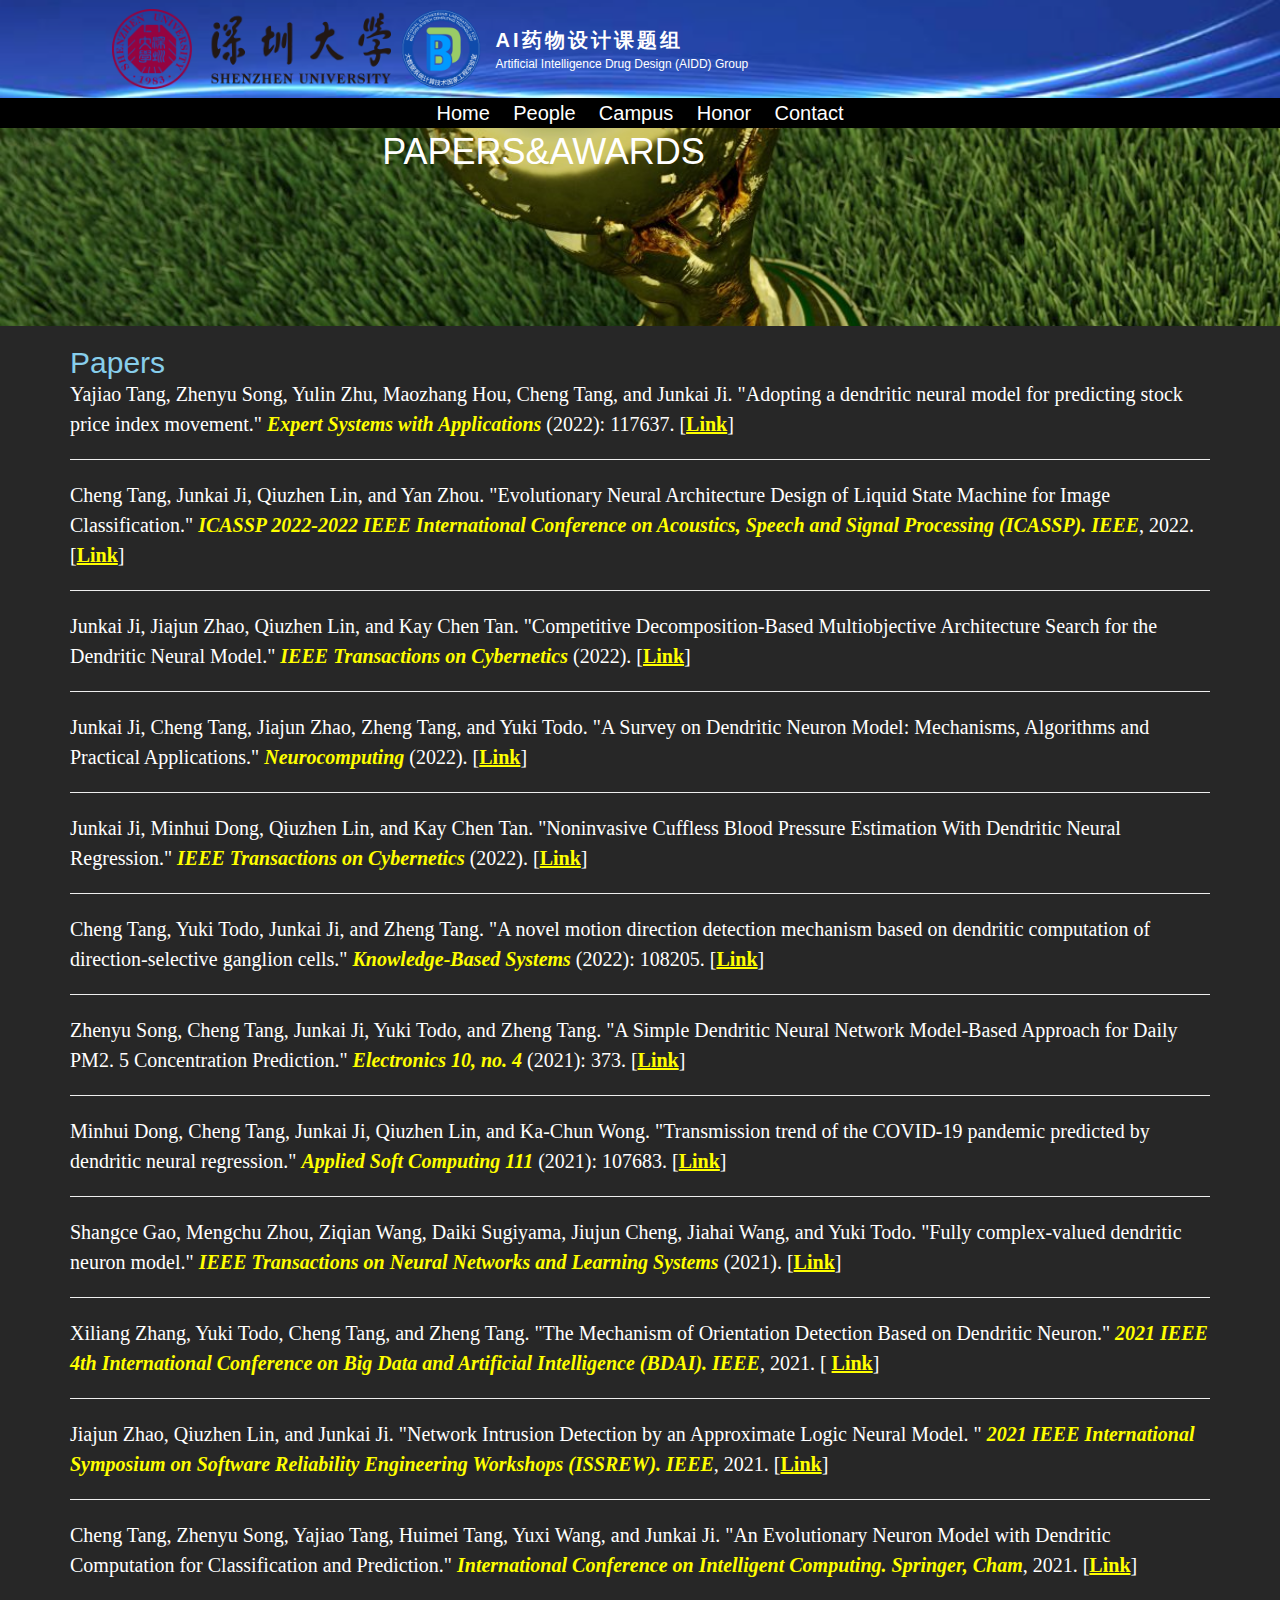
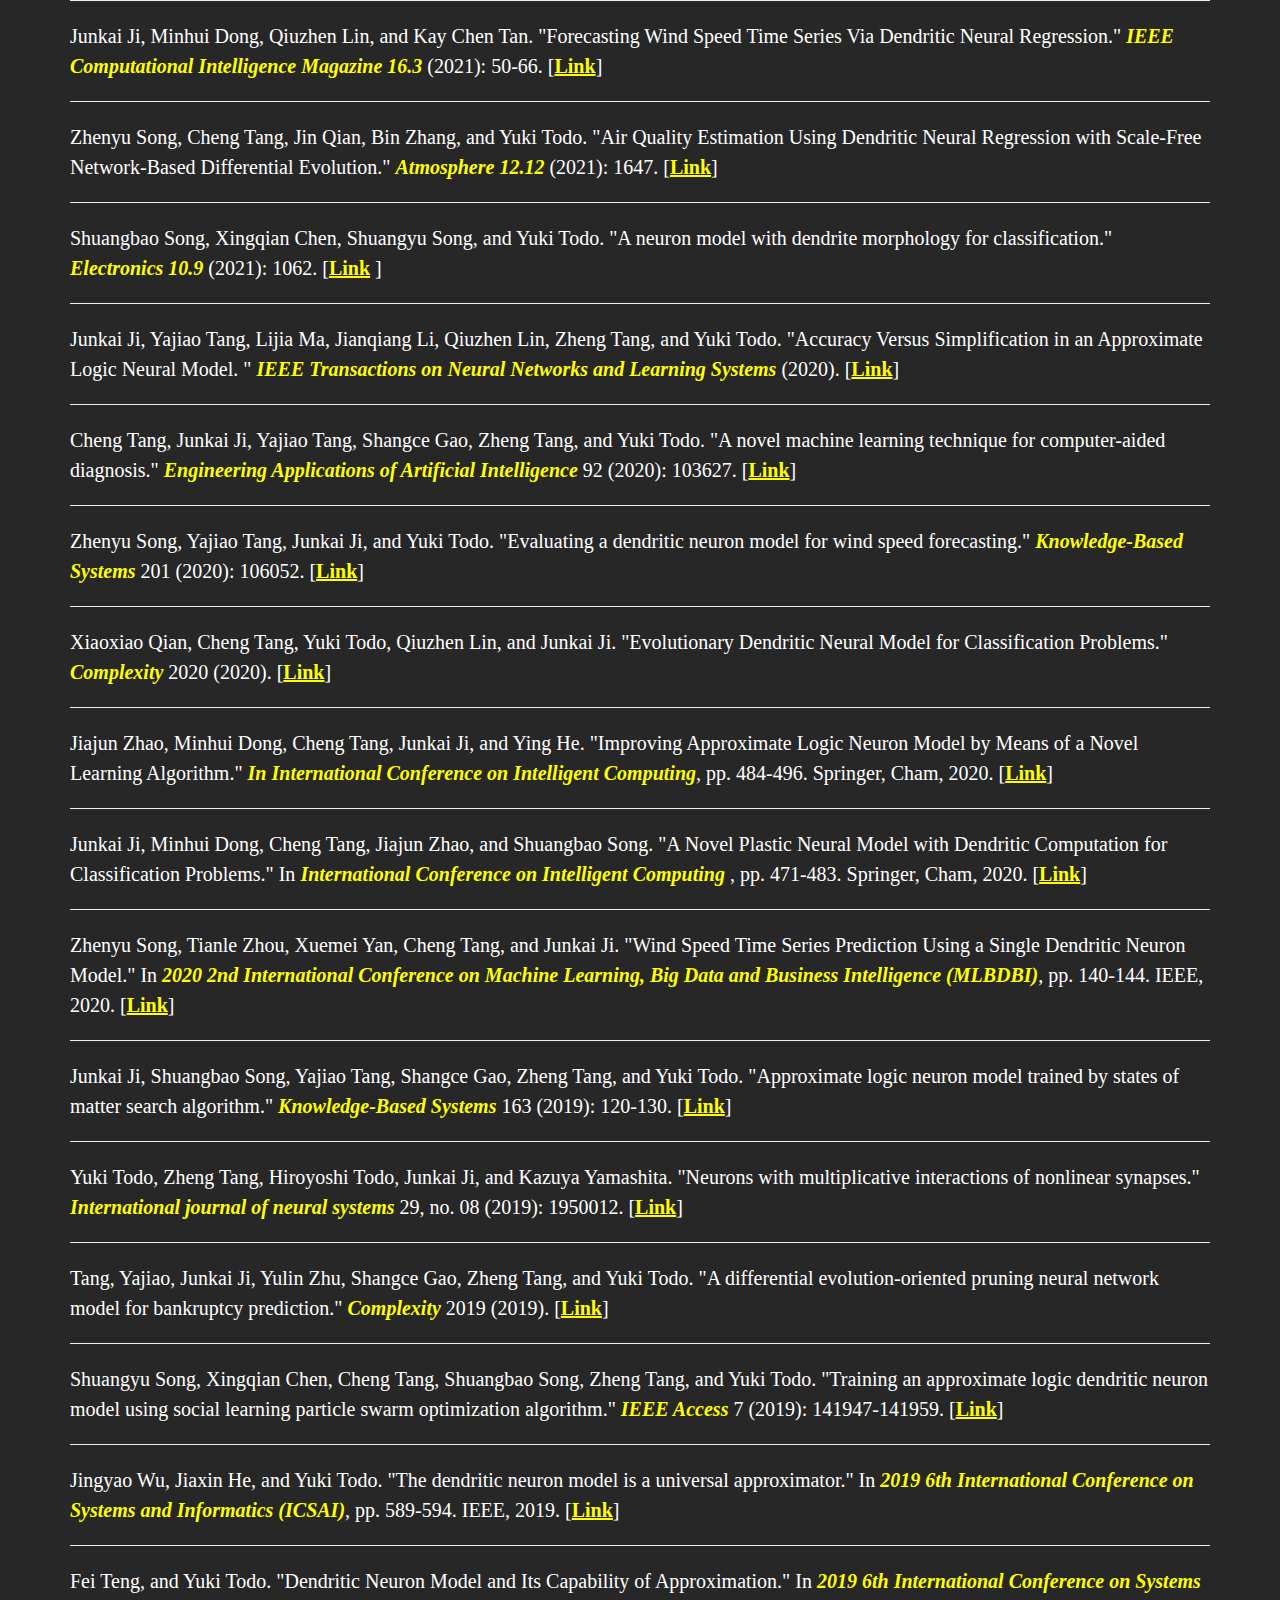
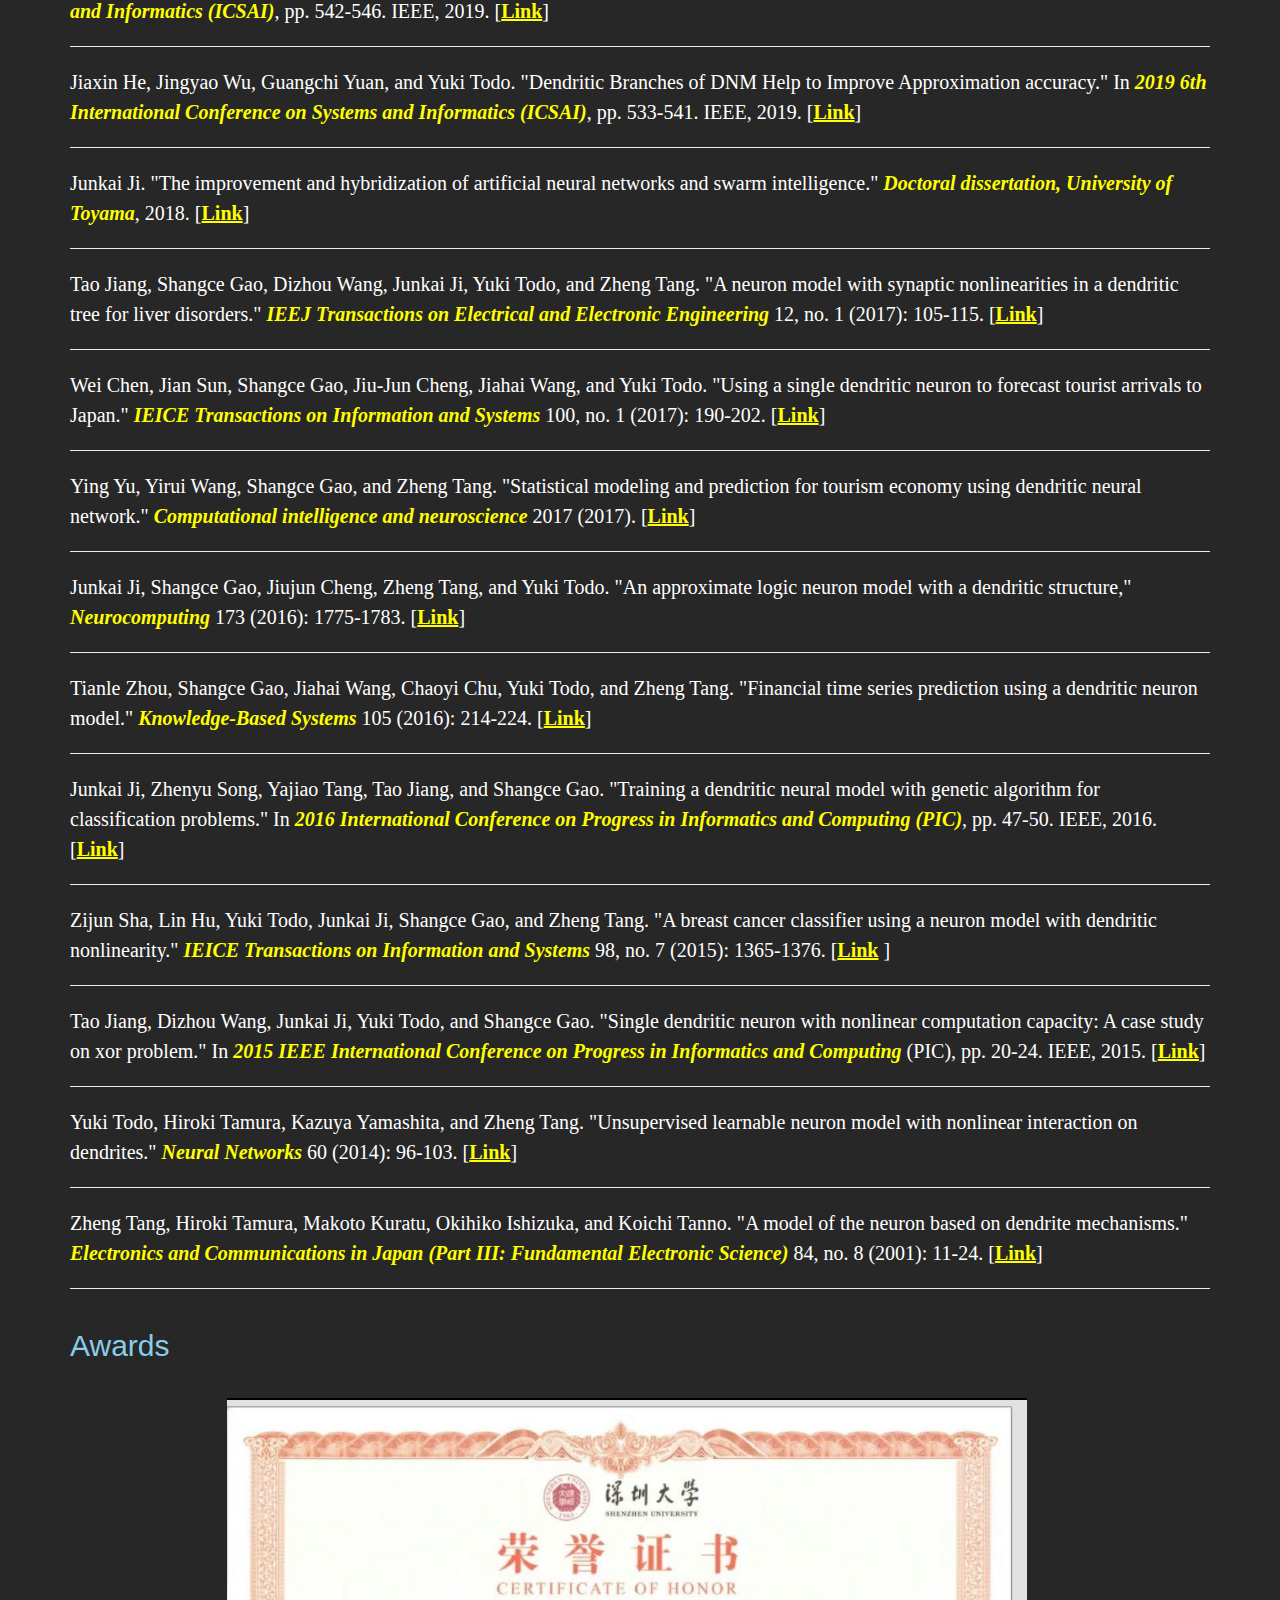
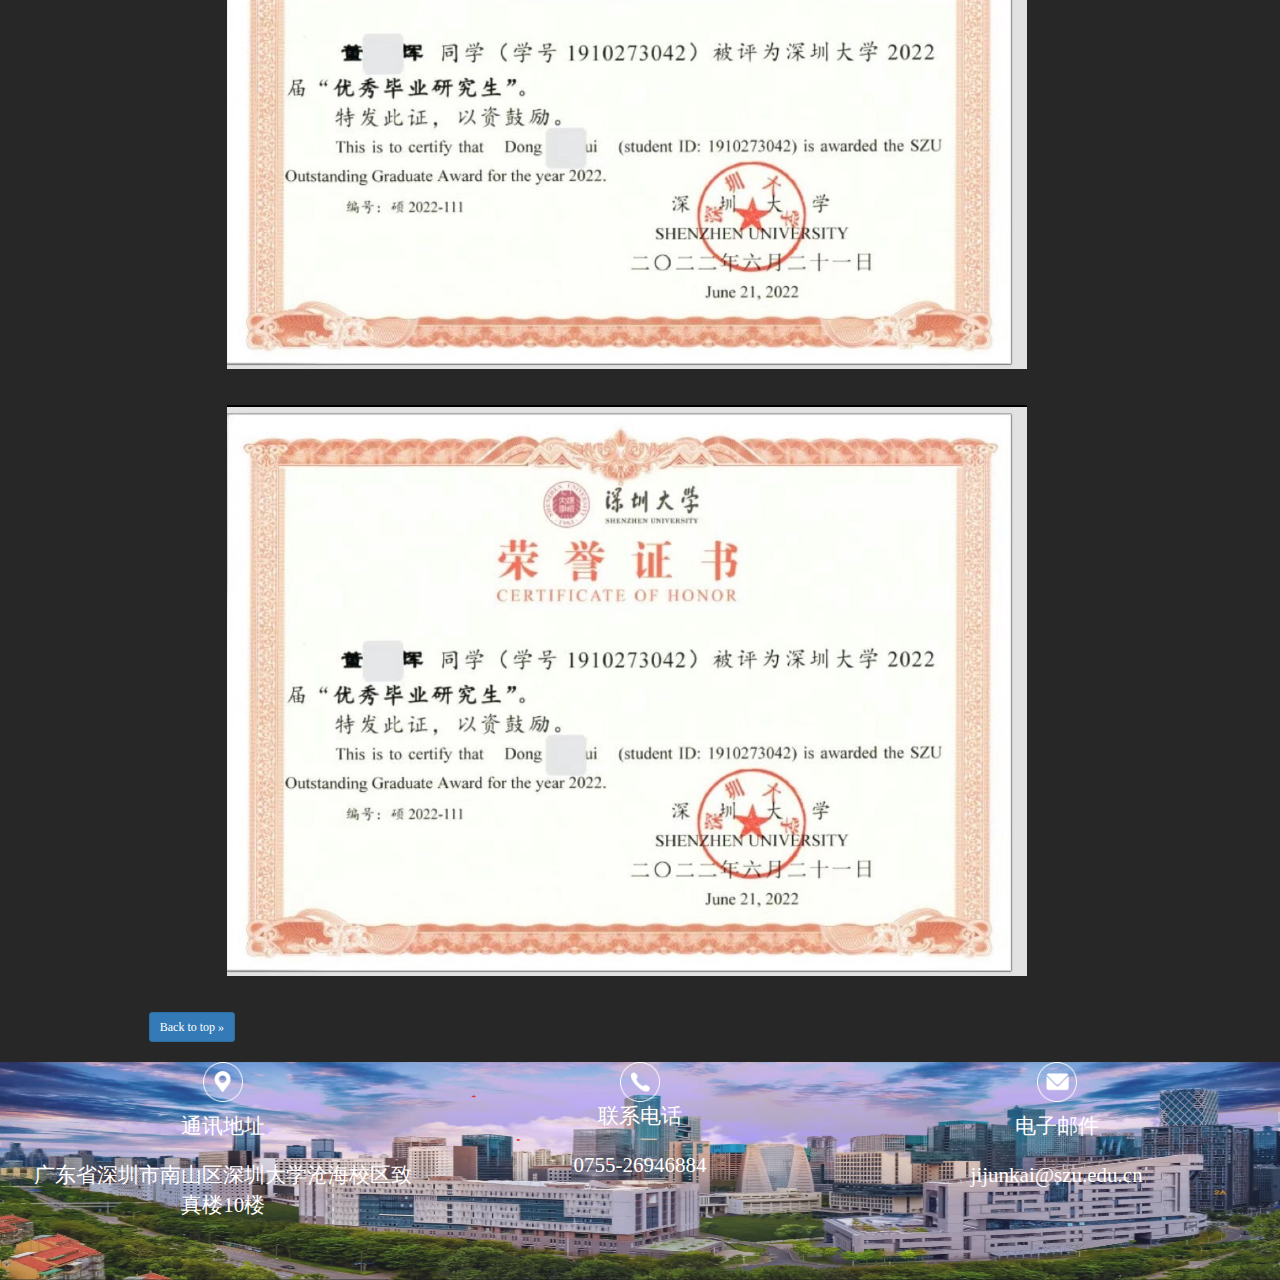
==== commit 60ffac3b: "Update Award.html" ====
--- a/Award.html
+++ b/Award.html
@@ -233,7 +233,7 @@
       <a href="./Publication.html">Campus</a>
     </div>
     <div class="nav1">
-      <a href="./Award.html">Papers&Awards</a>
+      <a href="./Award.html">Honor</a>
     </div>
     <div class="nav1">
       <a href="./Contact.html">Contact</a>
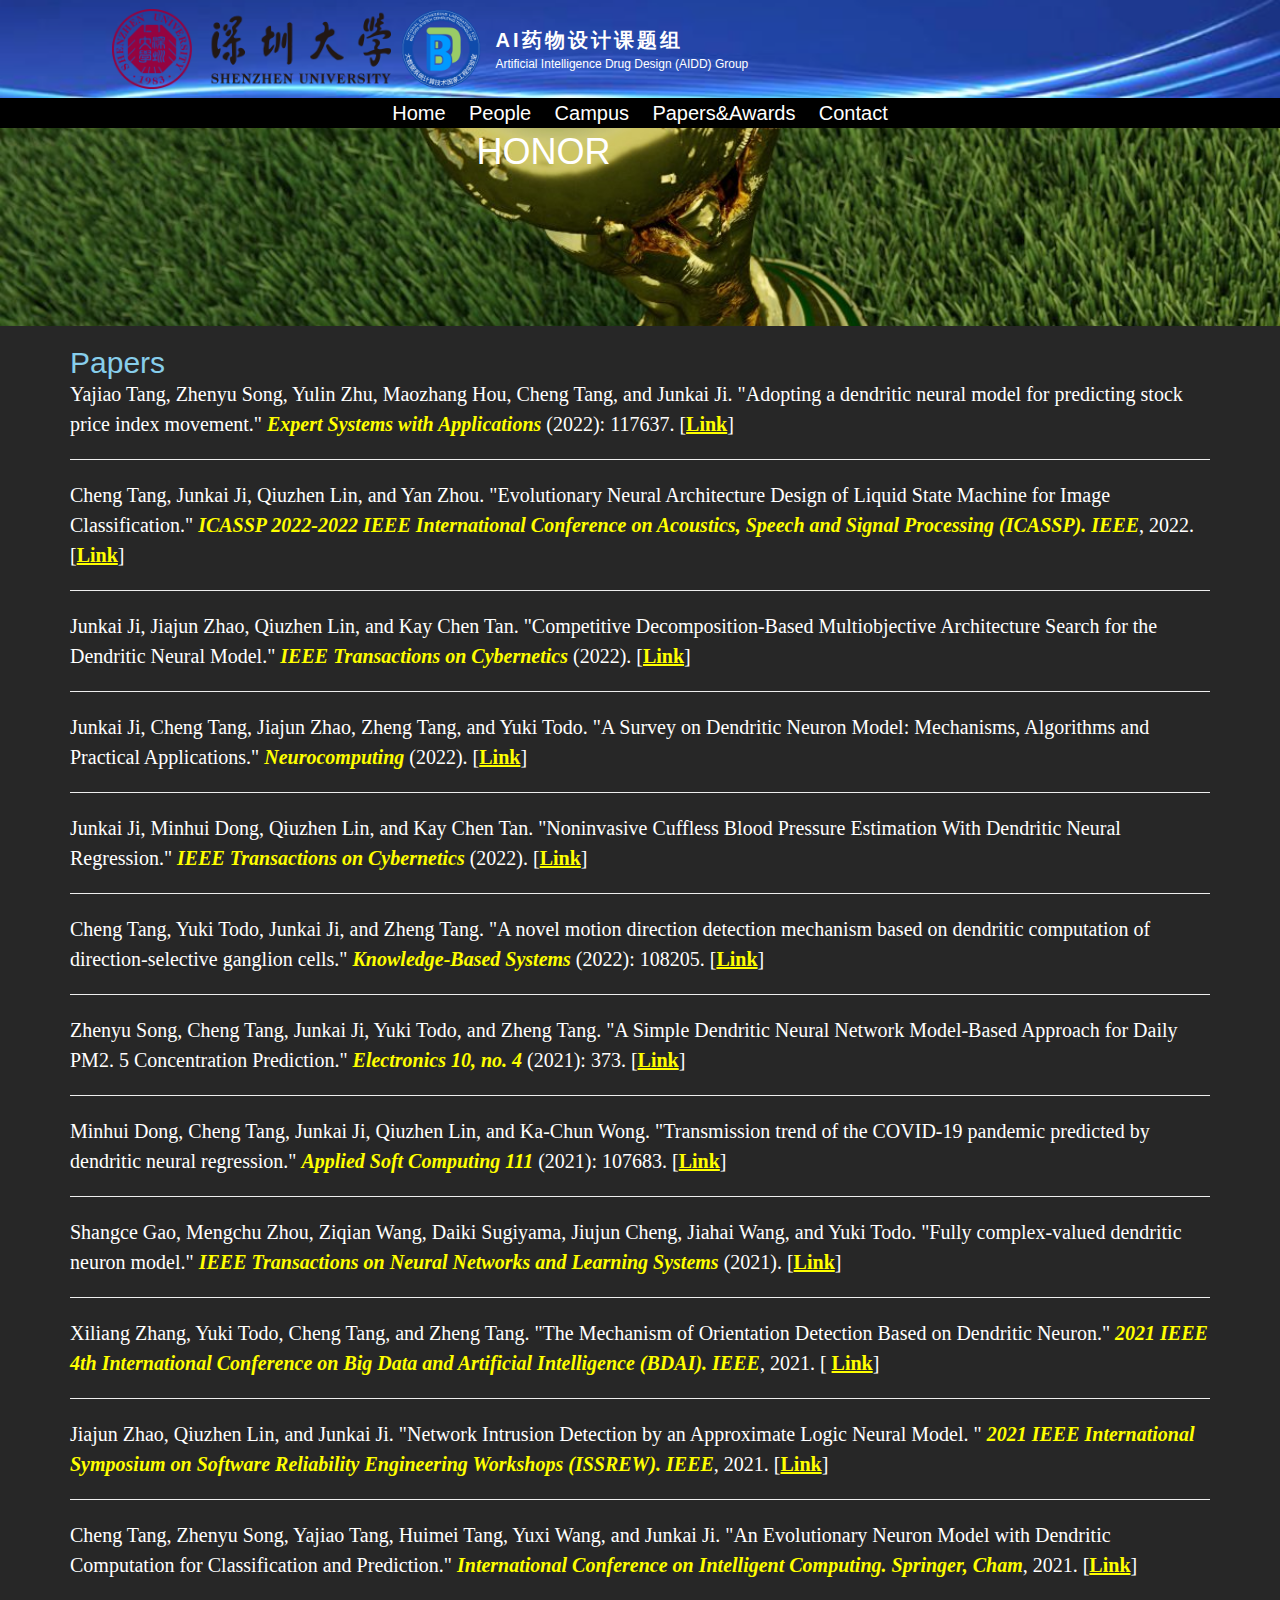
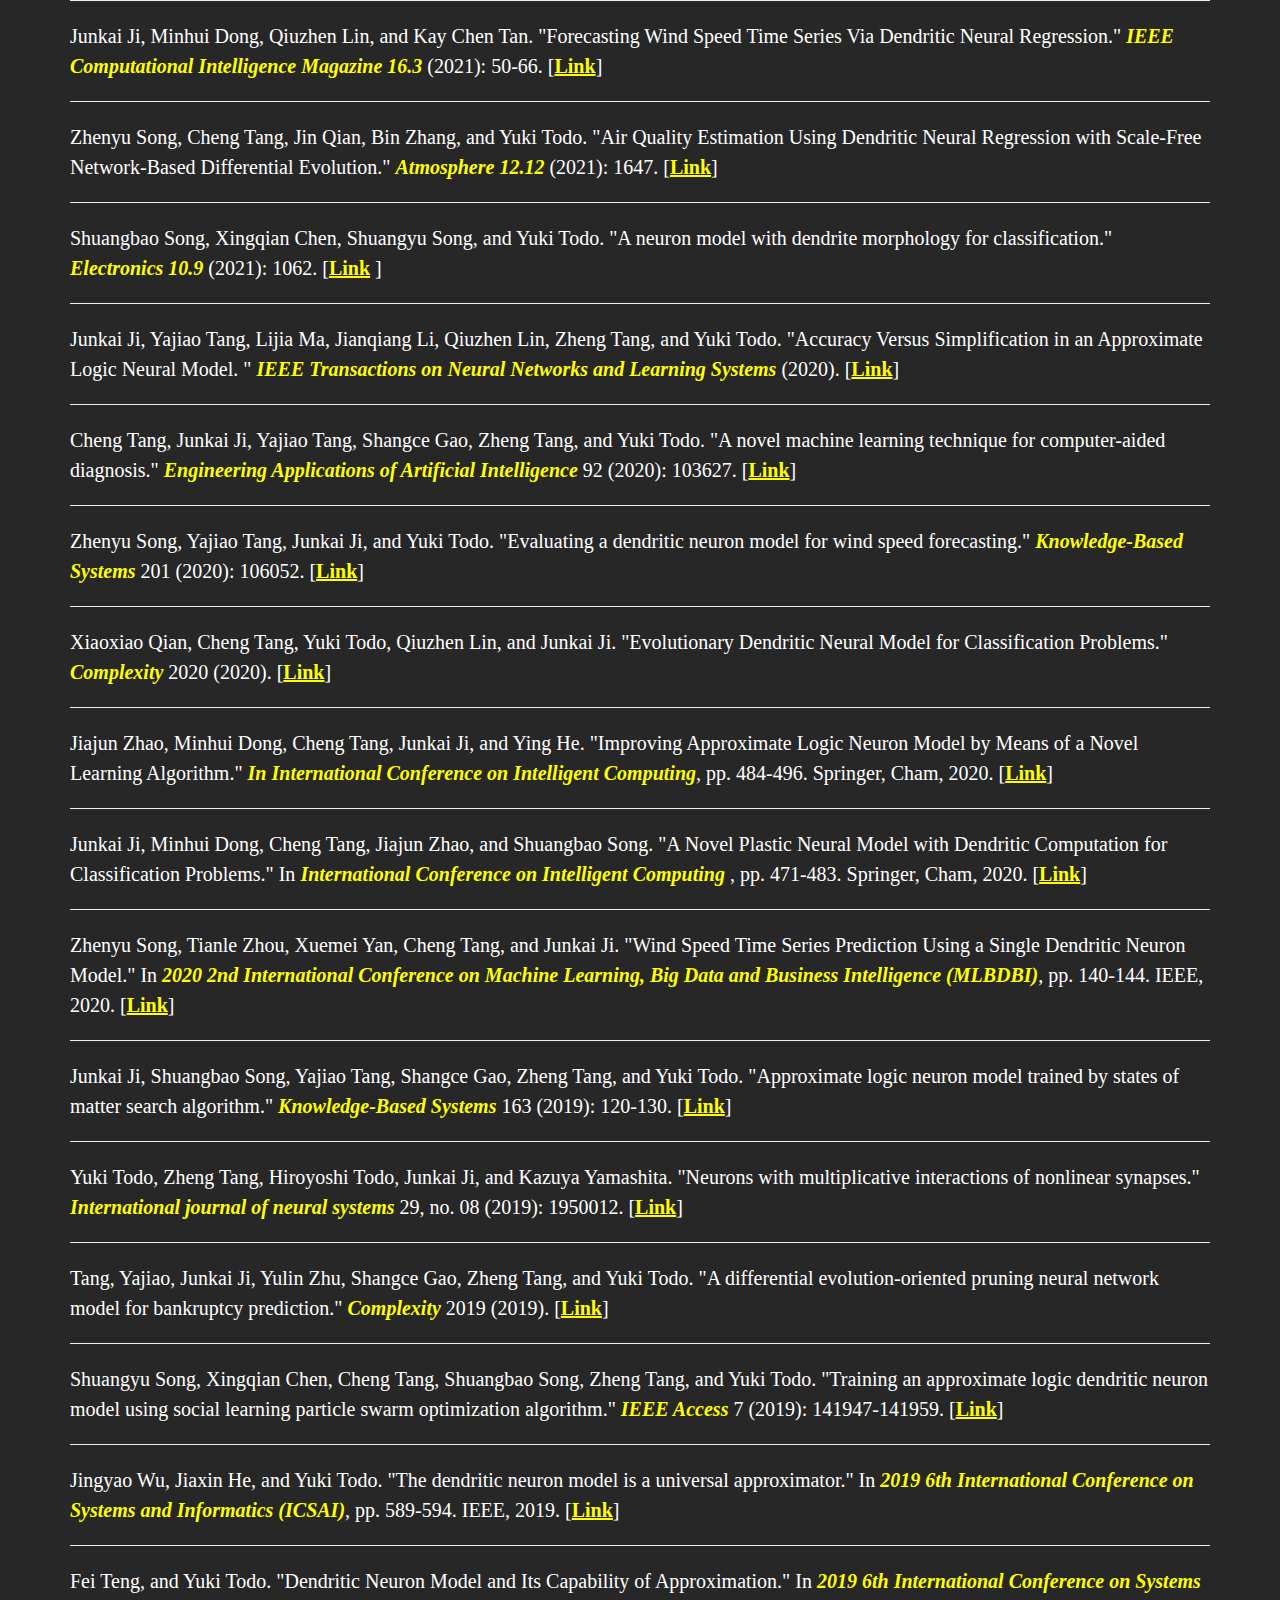
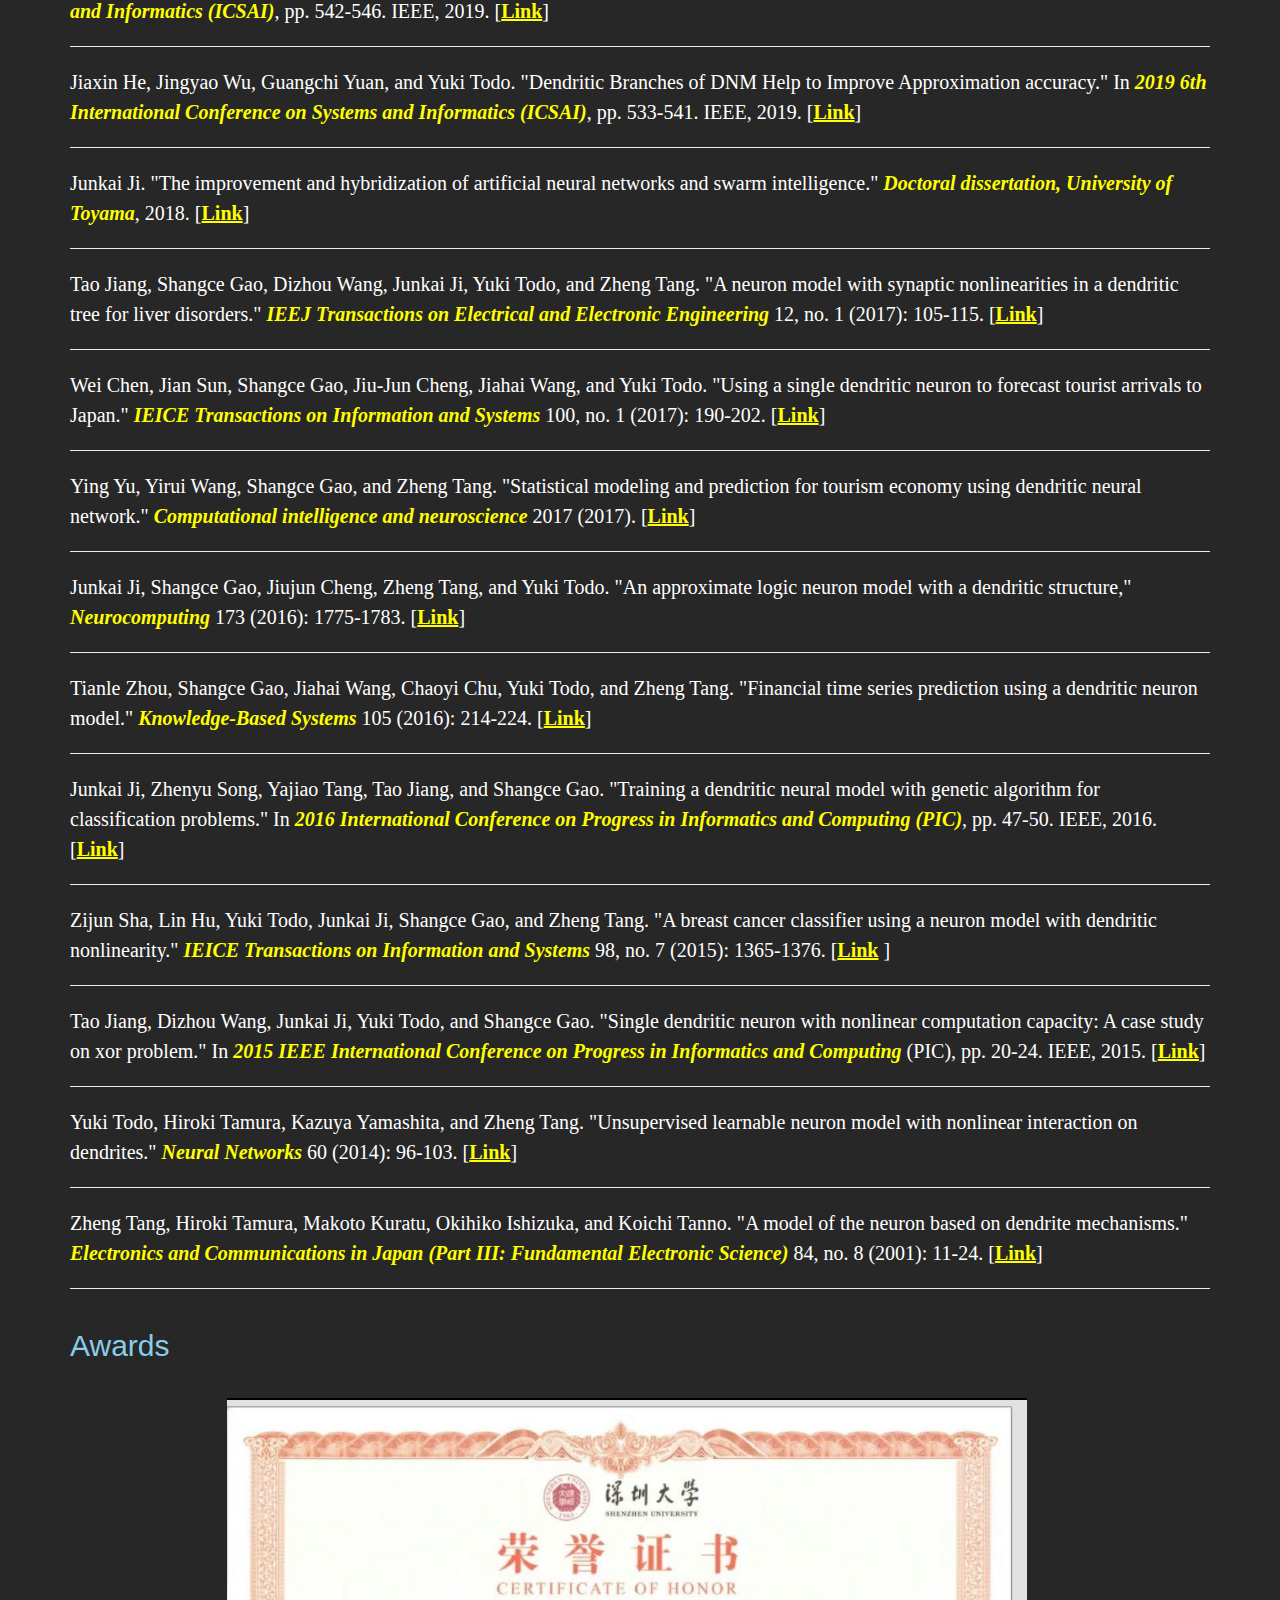
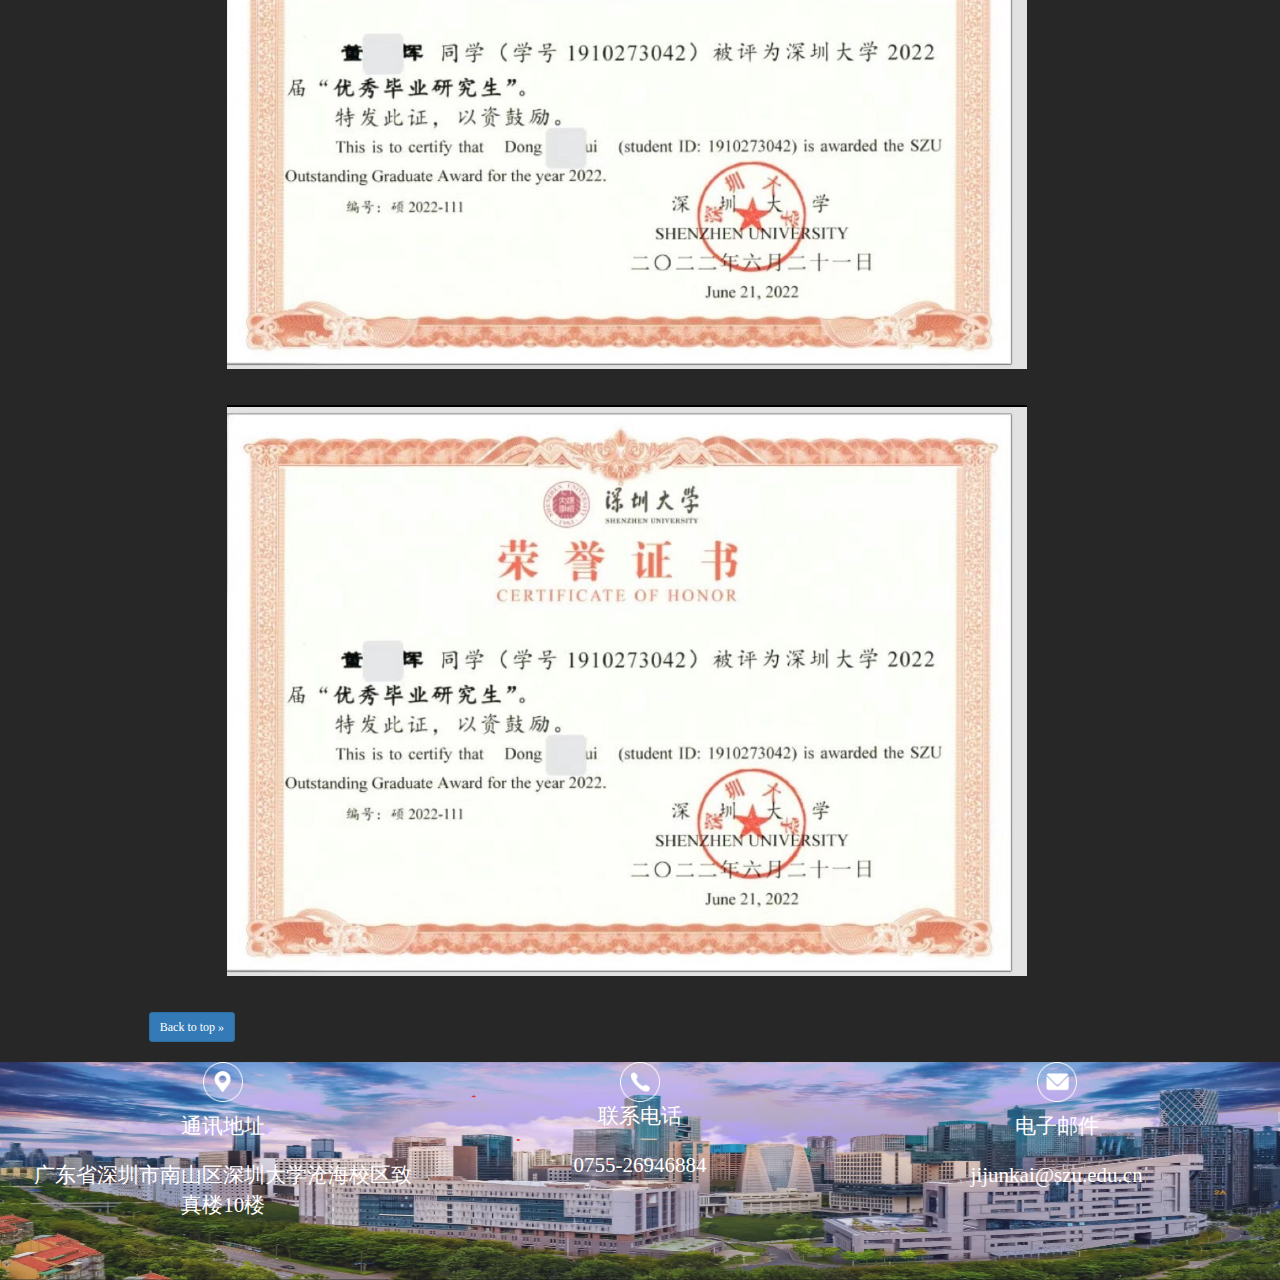
==== commit 085ecda0: "Update Award.html" ====
--- a/Award.html
+++ b/Award.html
@@ -233,7 +233,7 @@
       <a href="./Publication.html">Campus</a>
     </div>
     <div class="nav1">
-      <a href="./Award.html">Honor</a>
+      <a href="./Award.html">Papers&Awards</a>
     </div>
     <div class="nav1">
       <a href="./Contact.html">Contact</a>
@@ -252,7 +252,7 @@
     <div class="row">
       <div class="col-lg-10">      <!--/*和min-height有关*/-->
         <!-- <h1 class="display-4 text-center text-white mt-4">Artificial Intelligence Research</h1> -->
-        <h1 class="h1 text-center text-white mt-4" style="color: white;">Papers&Awards</h1>
+        <h1 class="h1 text-center text-white mt-4" style="color: white;">Honor</h1>
         <!--        <p class = "lead text-center text-white" style="color: white">The University of Shen Zhen</p>-->
       </div>
       <div class="clearfix"></div>
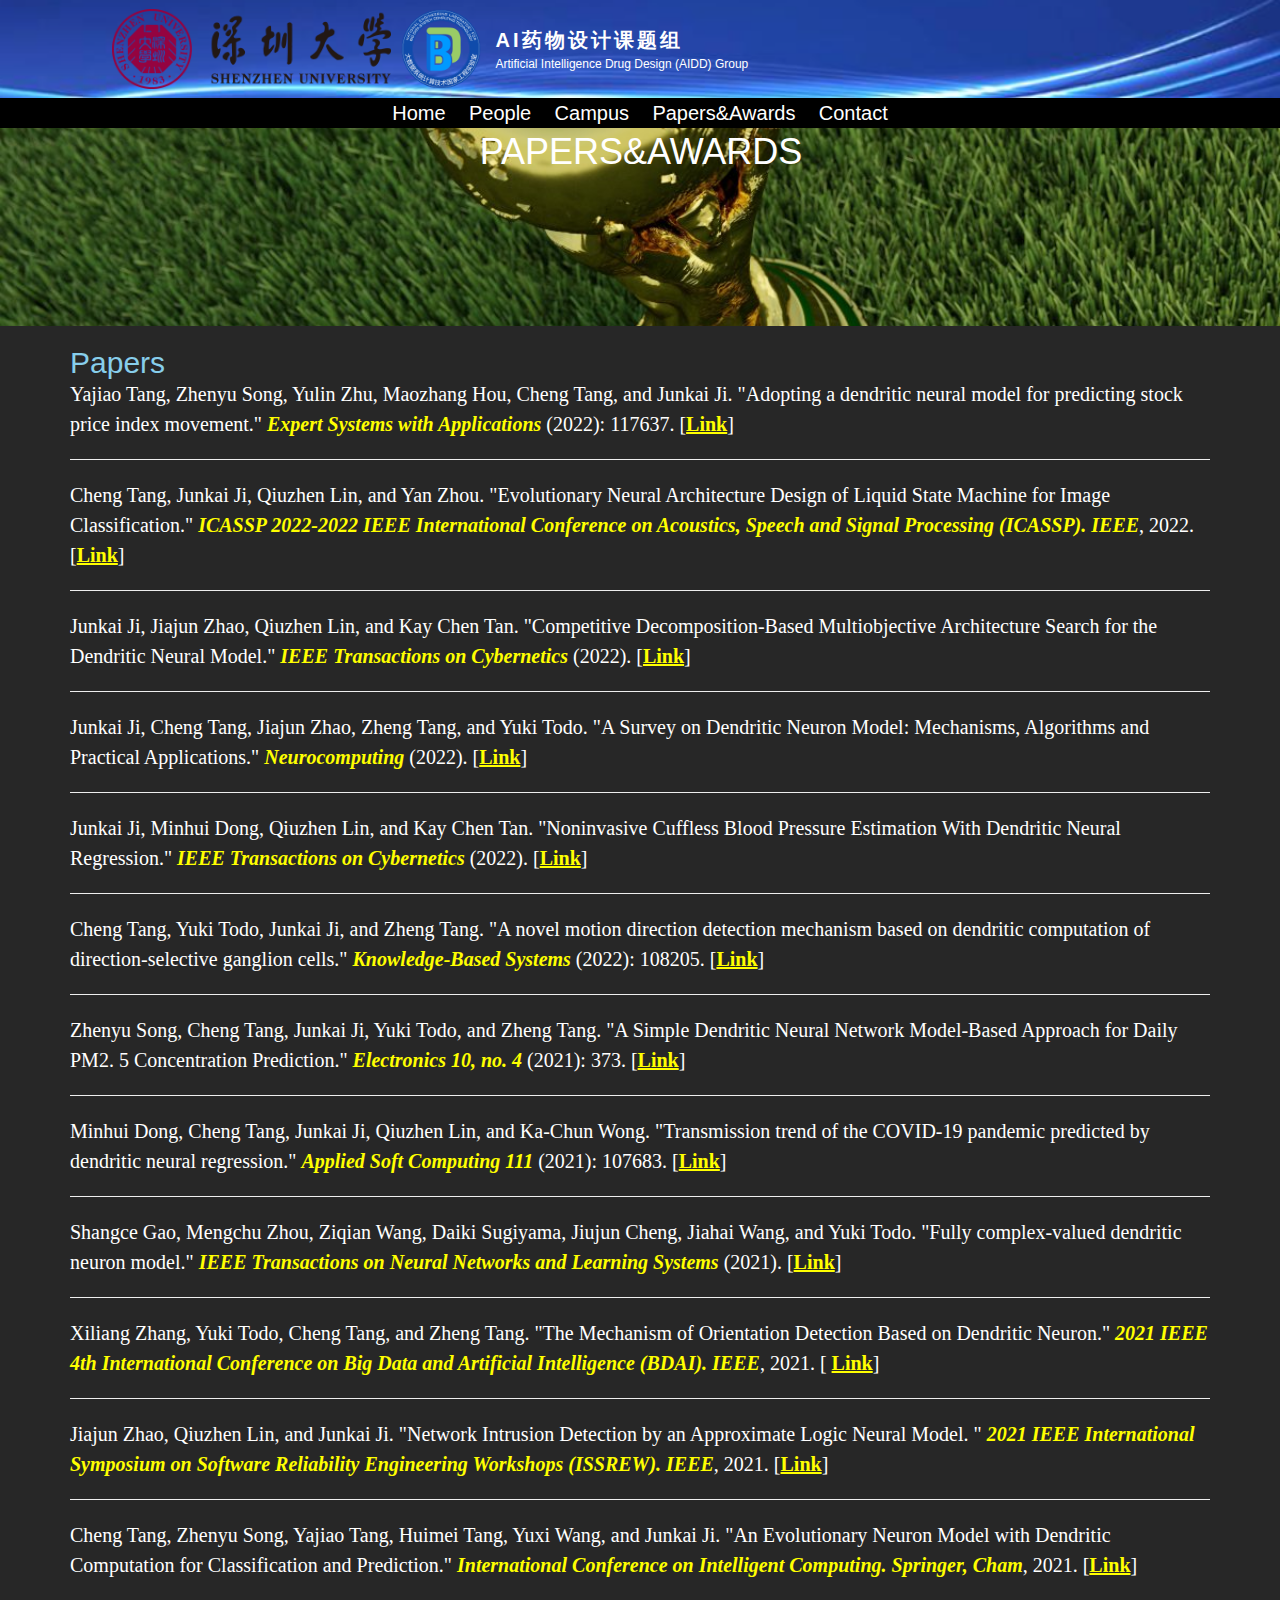
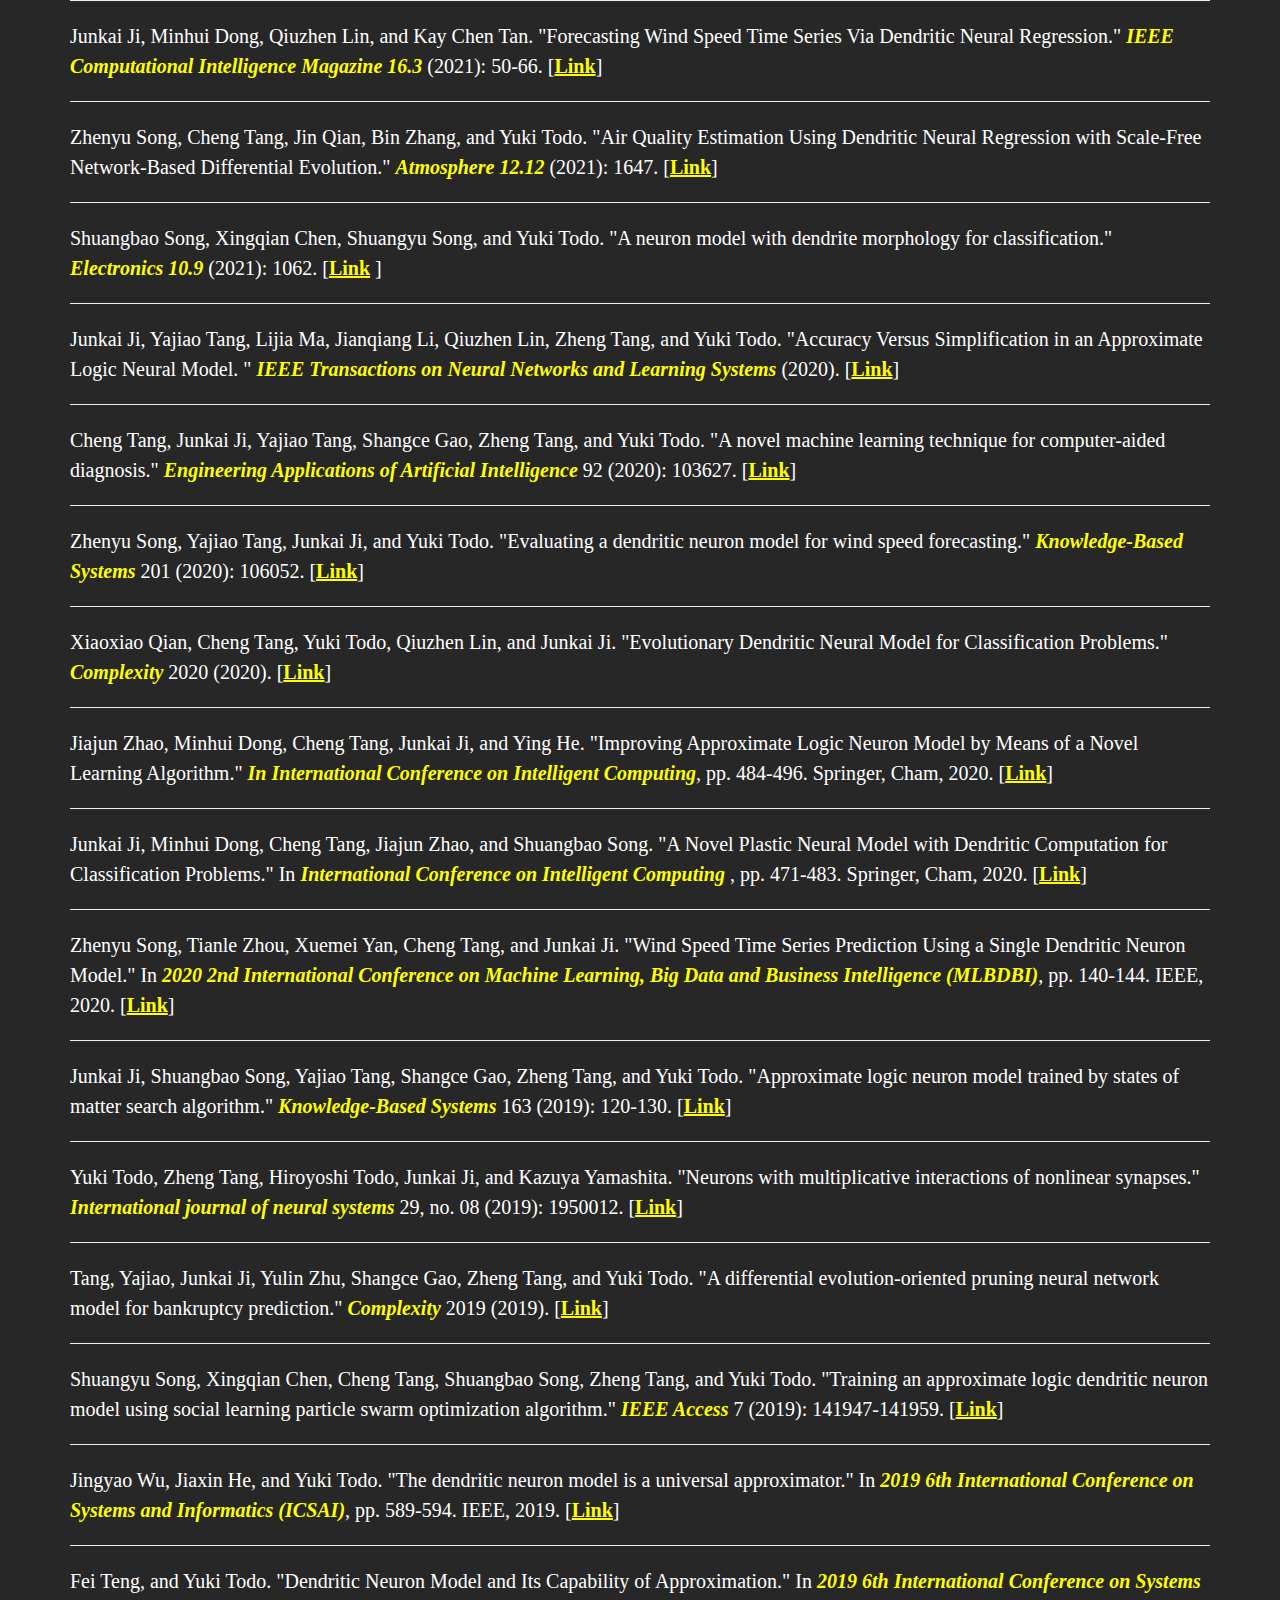
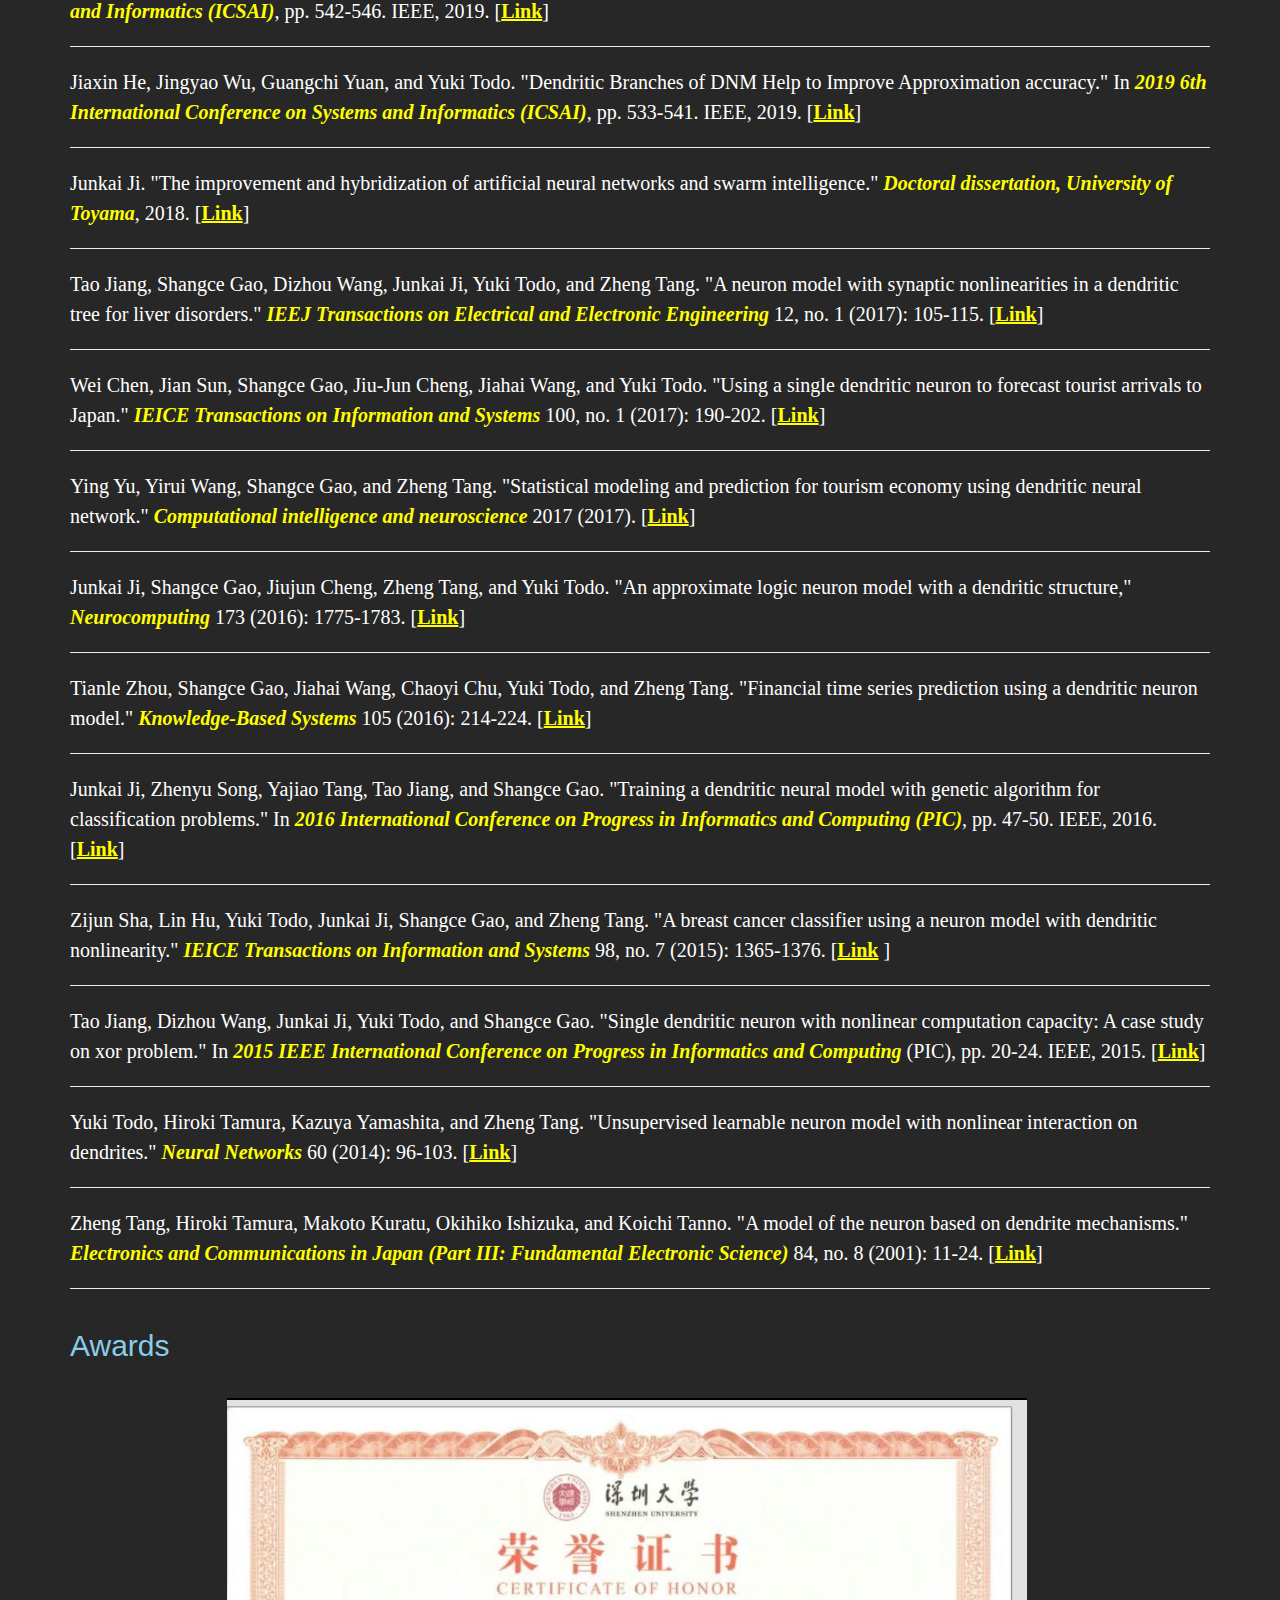
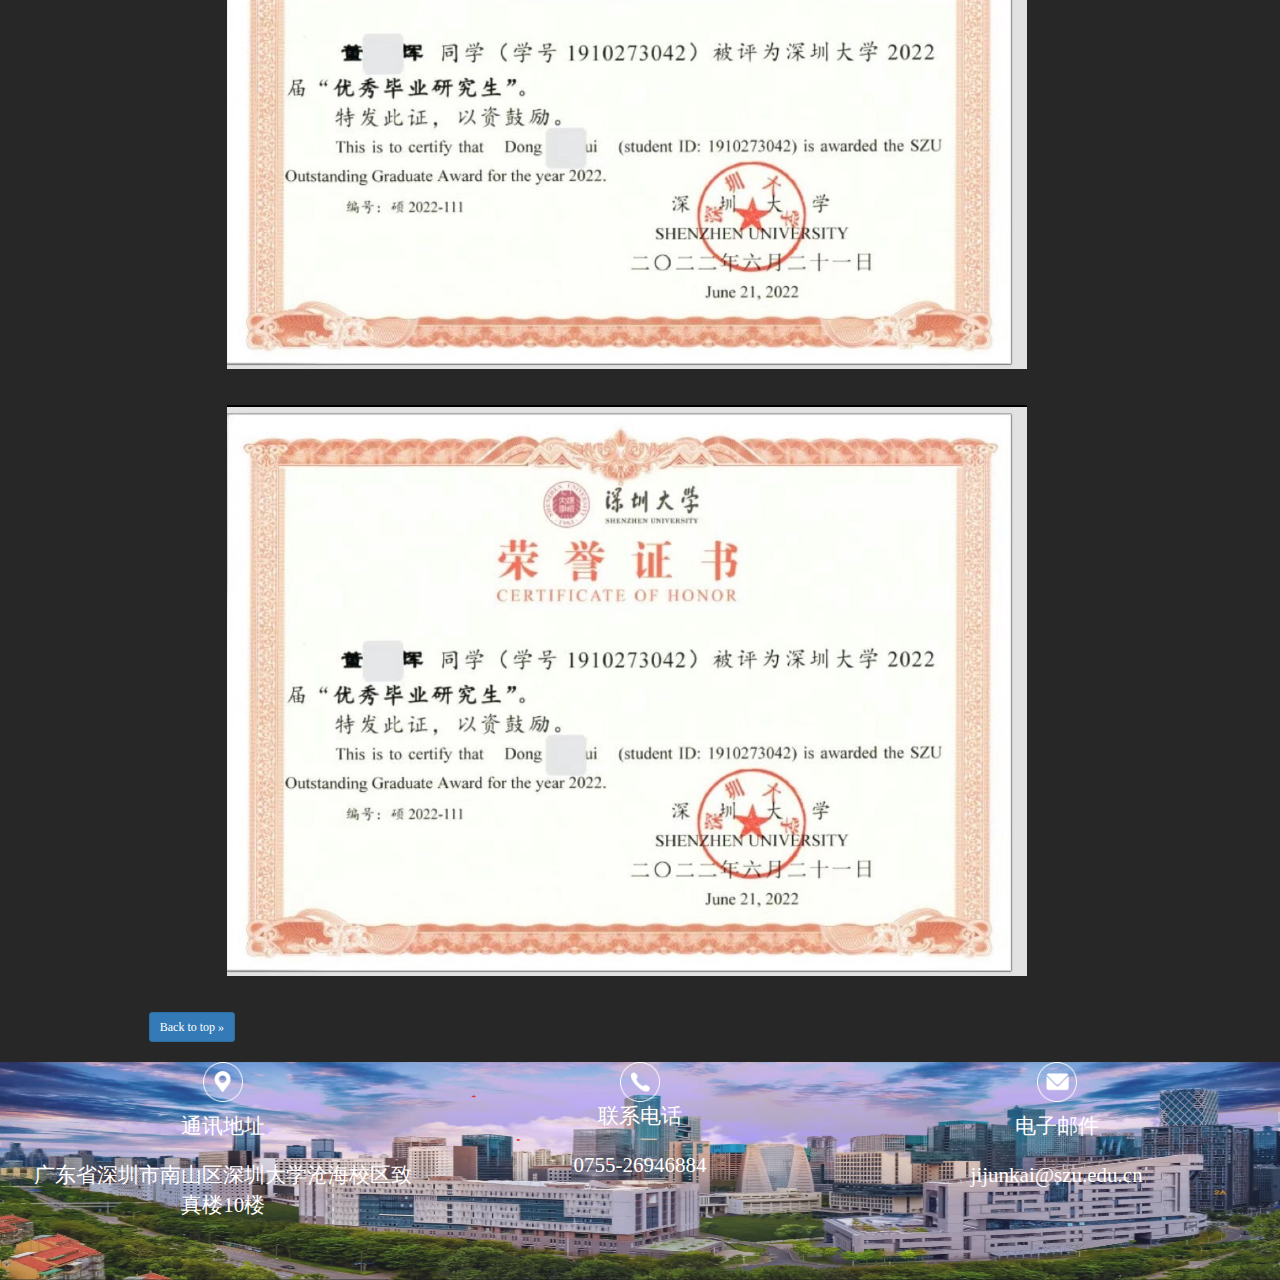
==== commit 97906066: "Update Award.html" ====
--- a/Award.html
+++ b/Award.html
@@ -250,9 +250,9 @@
 <header class="business-header-award clearfix">
   <div class="container">
     <div class="row">
-      <div class="col-lg-10">      <!--/*和min-height有关*/-->
+      <div class="col-lg-12">      <!--/*和min-height有关*/-->
         <!-- <h1 class="display-4 text-center text-white mt-4">Artificial Intelligence Research</h1> -->
-        <h1 class="h1 text-center text-white mt-4" style="color: white;">Honor</h1>
+        <h1 class="h1 text-center text-white mt-4" style="color: white;">Papers&Awards</h1>
         <!--        <p class = "lead text-center text-white" style="color: white">The University of Shen Zhen</p>-->
       </div>
       <div class="clearfix"></div>
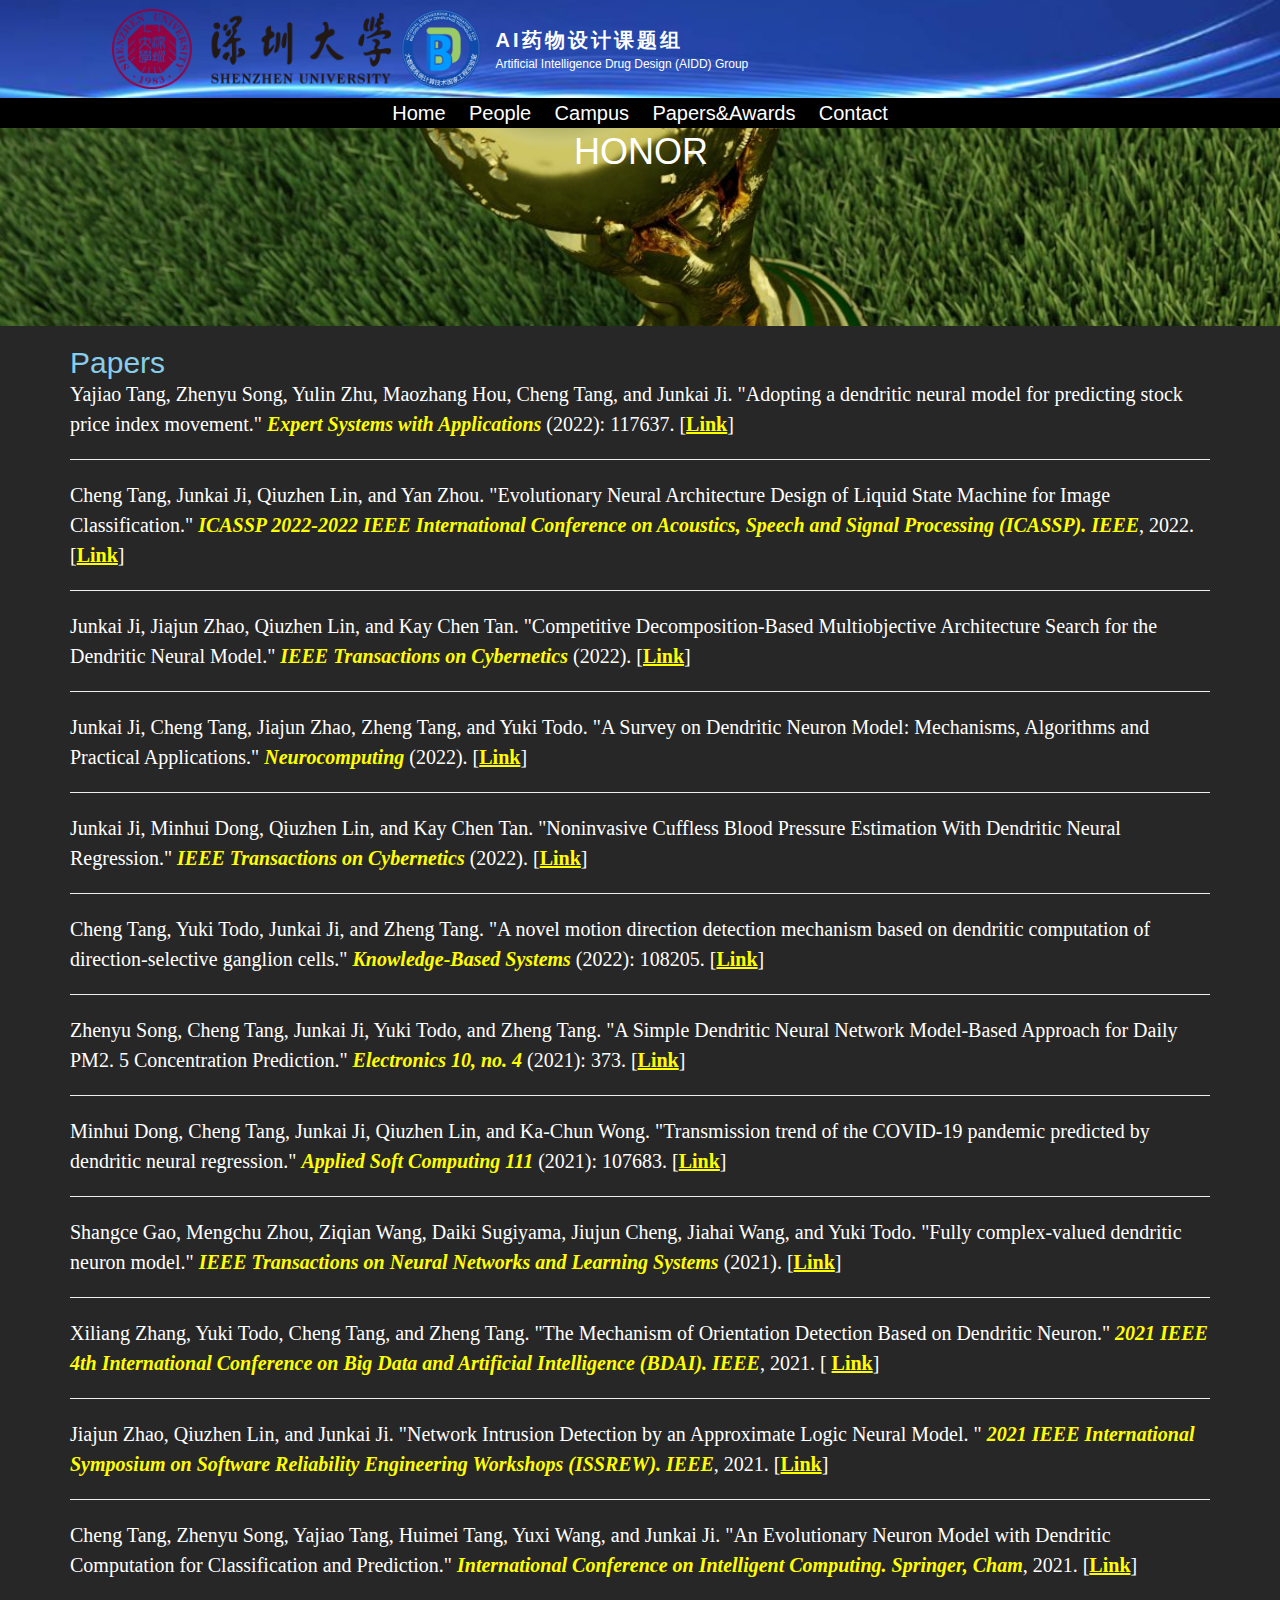
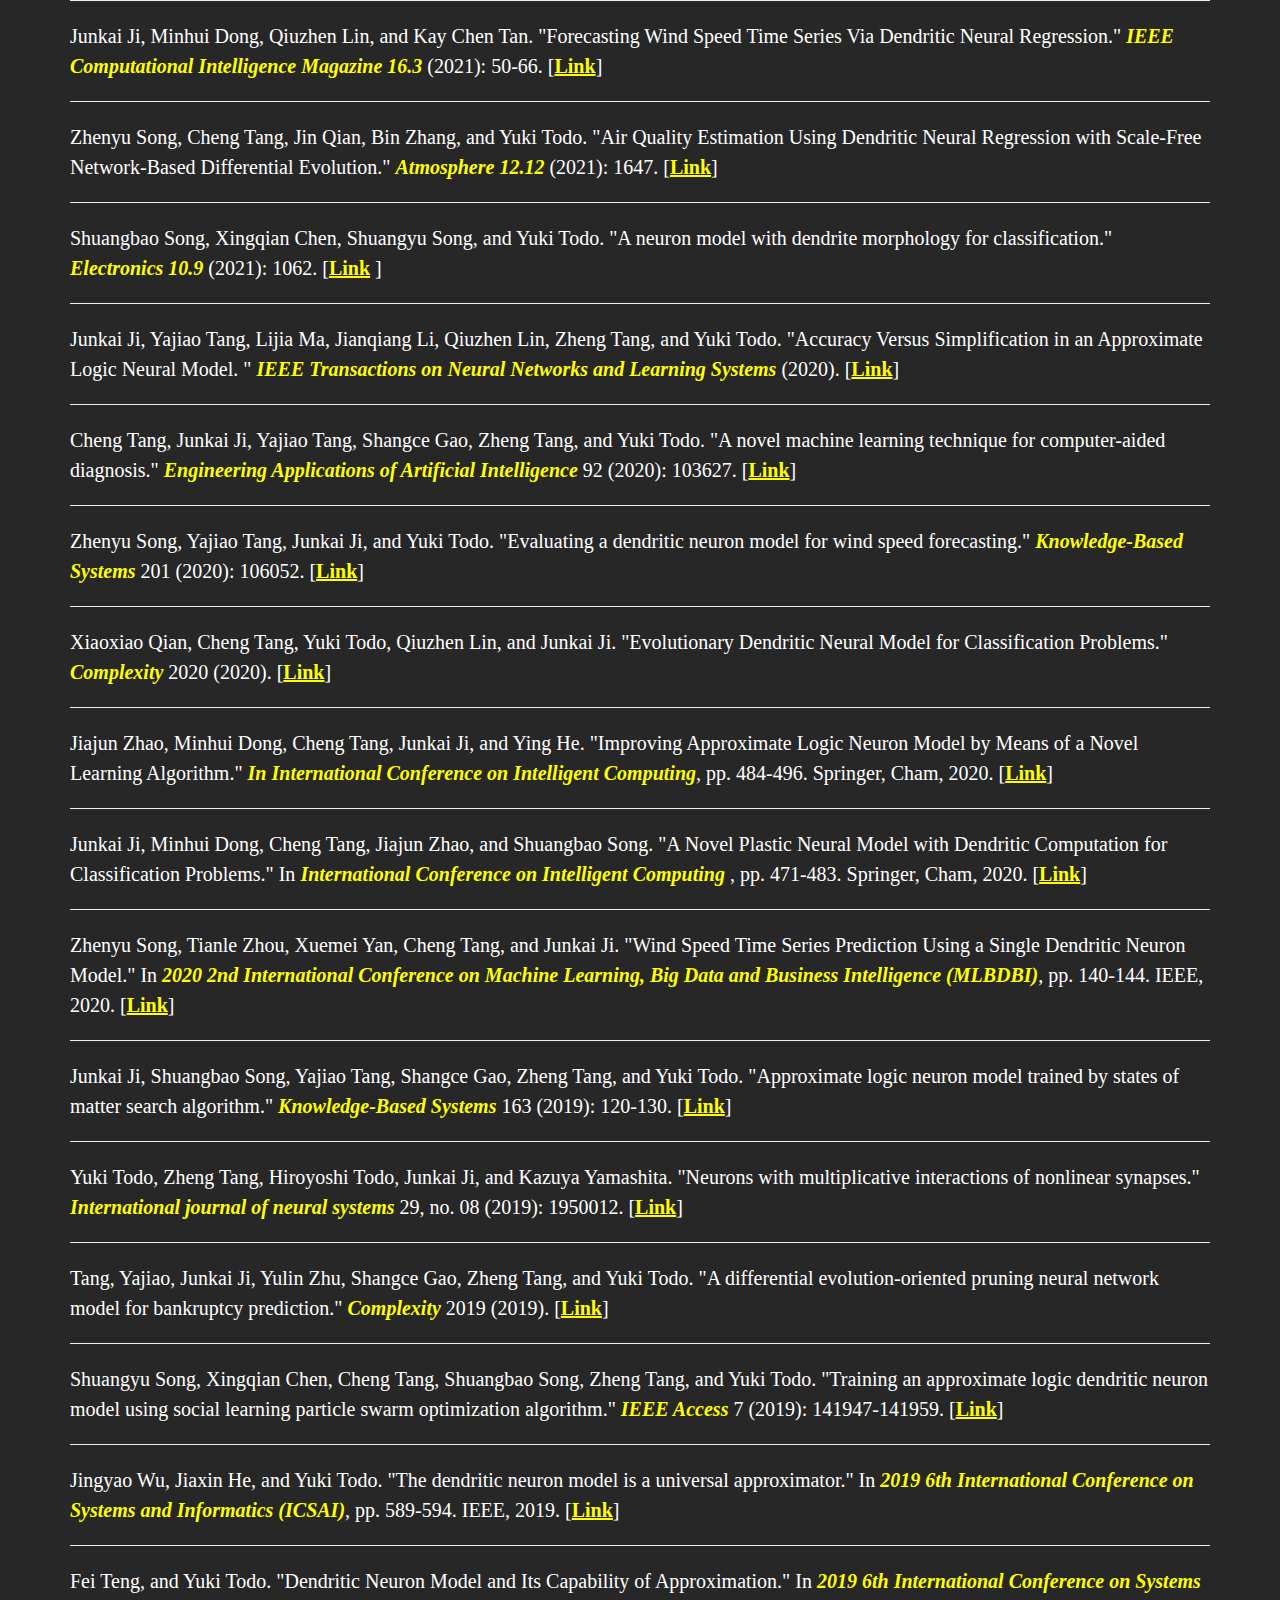
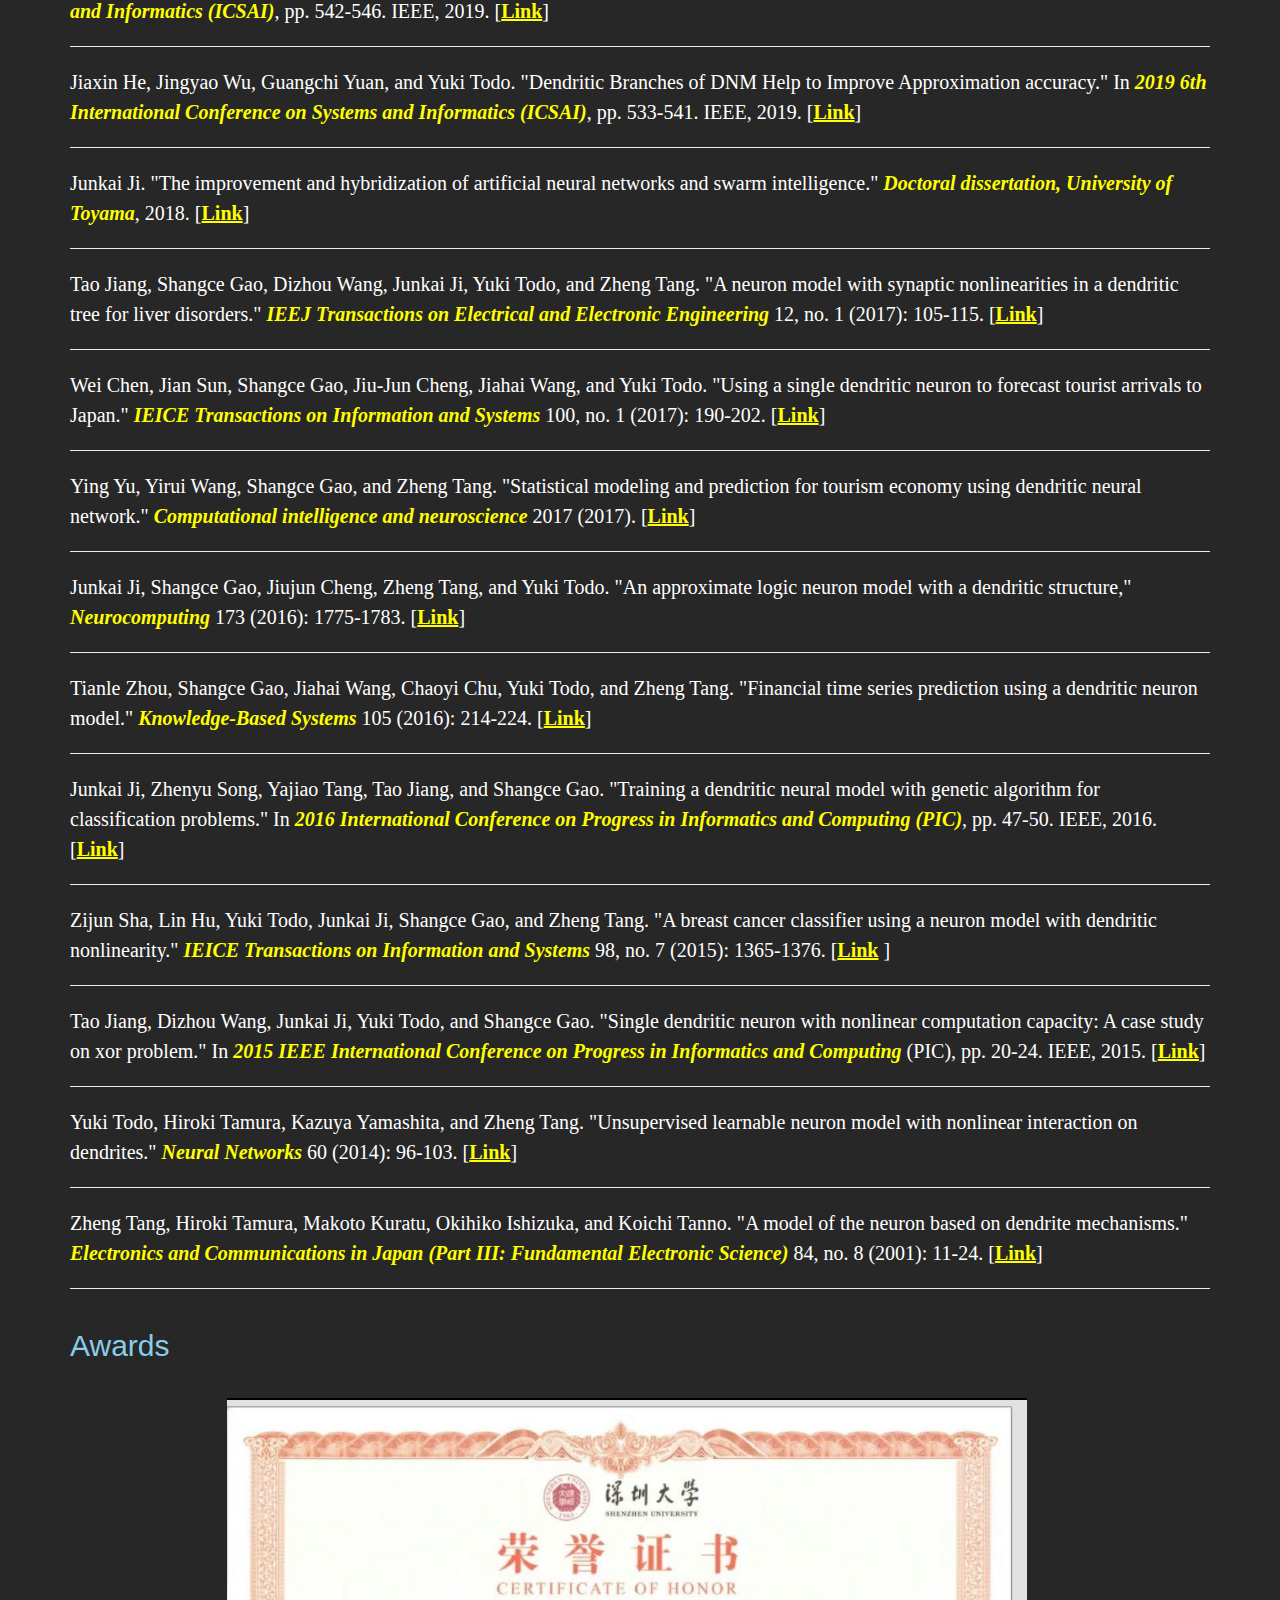
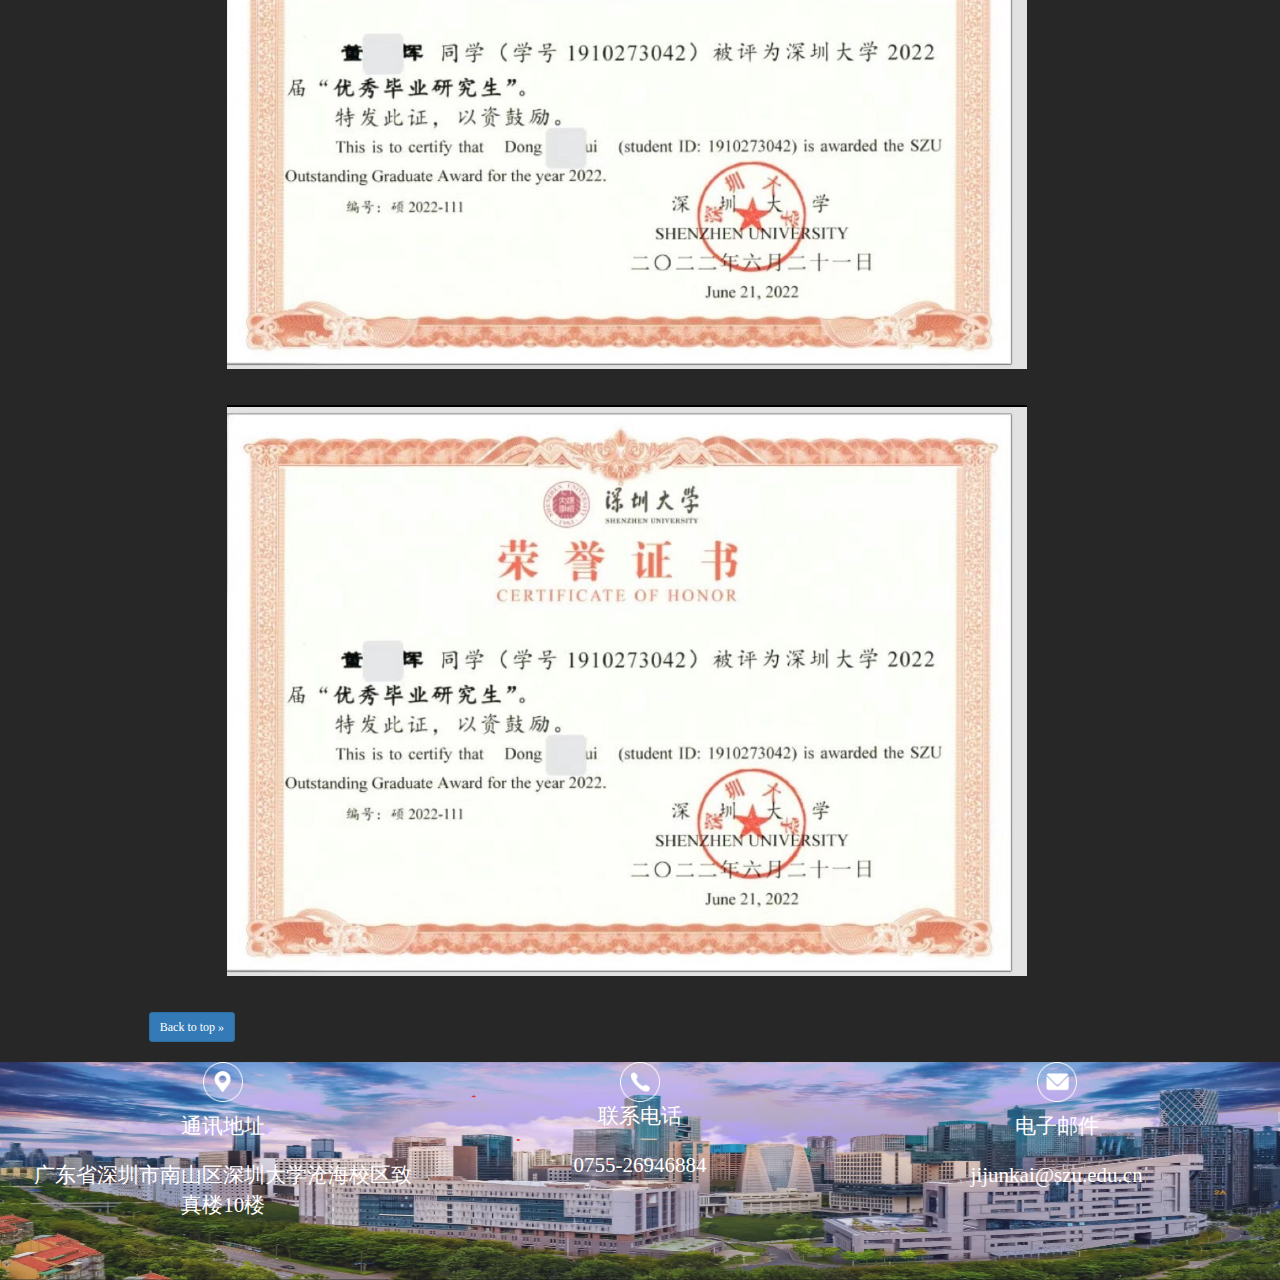
==== commit 64451450: "Update Award.html" ====
--- a/Award.html
+++ b/Award.html
@@ -252,7 +252,7 @@
     <div class="row">
       <div class="col-lg-12">      <!--/*和min-height有关*/-->
         <!-- <h1 class="display-4 text-center text-white mt-4">Artificial Intelligence Research</h1> -->
-        <h1 class="h1 text-center text-white mt-4" style="color: white;">Papers&Awards</h1>
+        <h1 class="h1 text-center text-white mt-4" style="color: white;">Honor</h1>
         <!--        <p class = "lead text-center text-white" style="color: white">The University of Shen Zhen</p>-->
       </div>
       <div class="clearfix"></div>
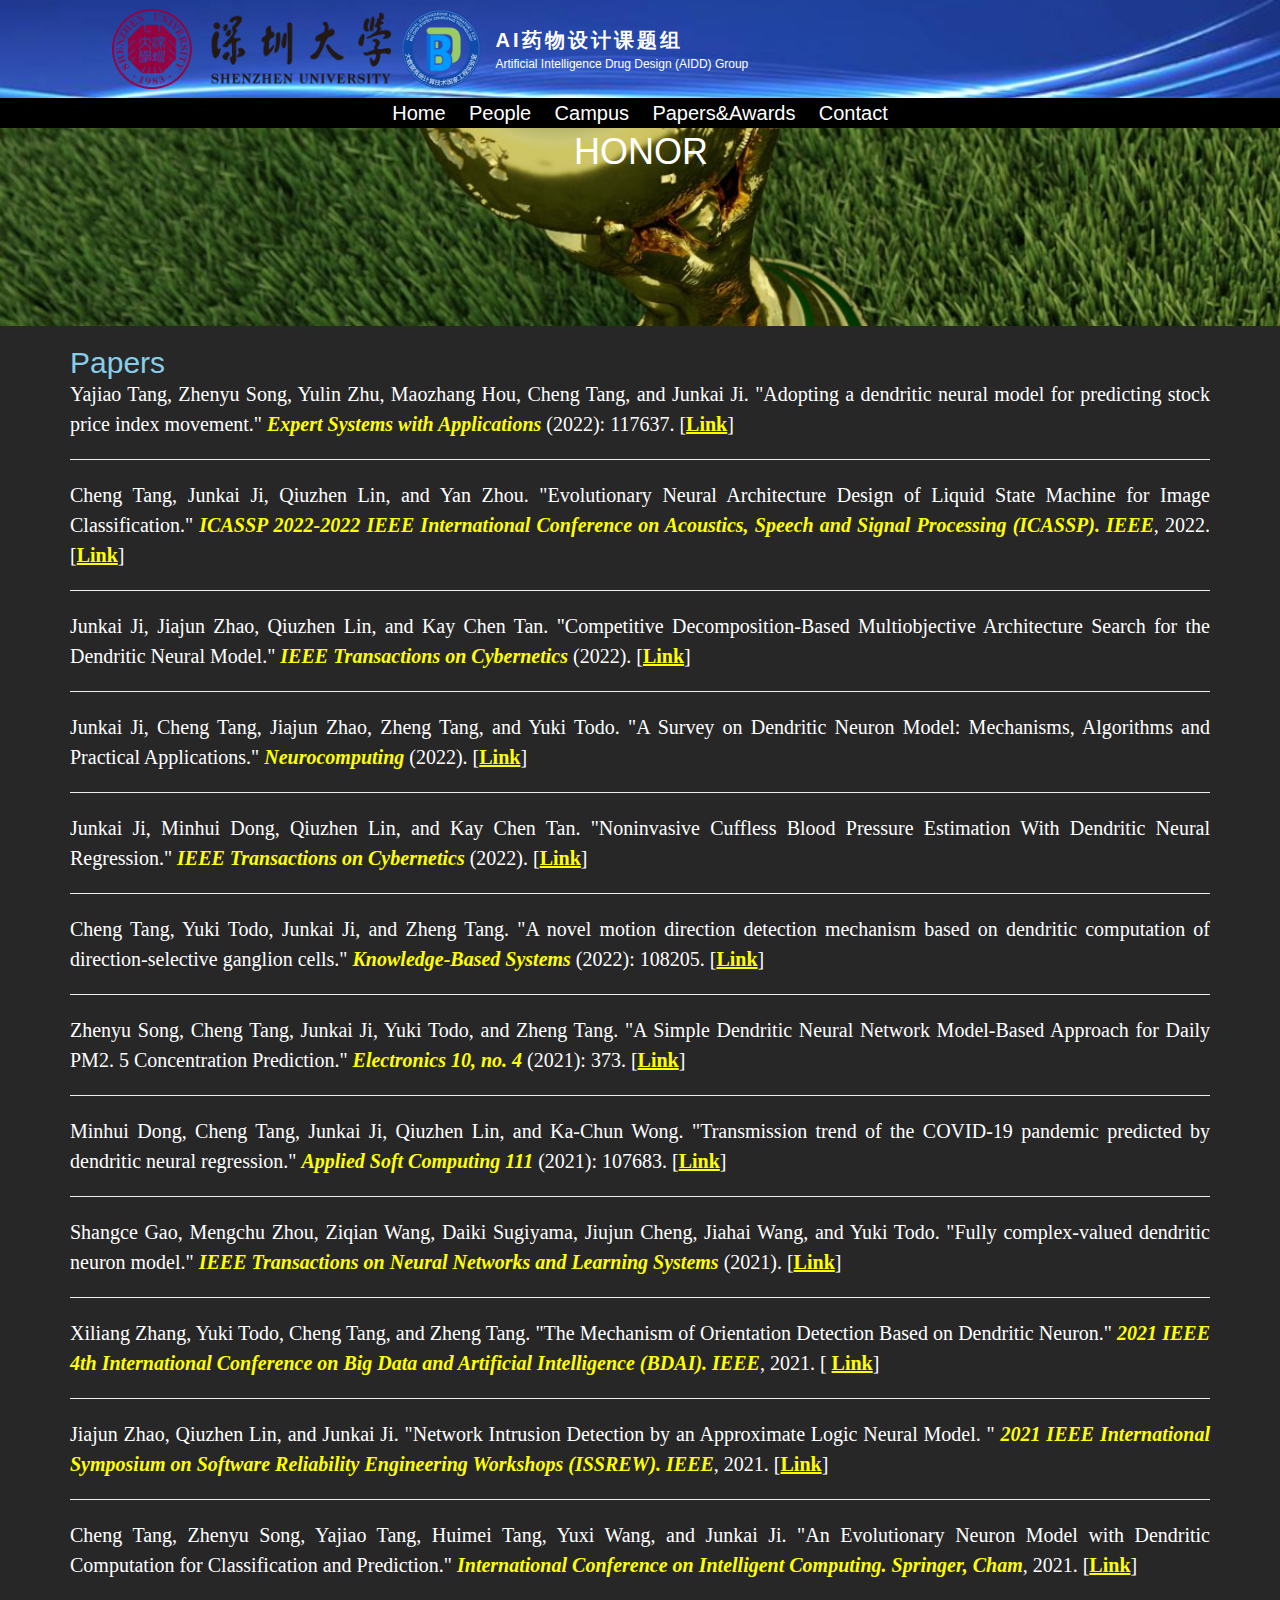
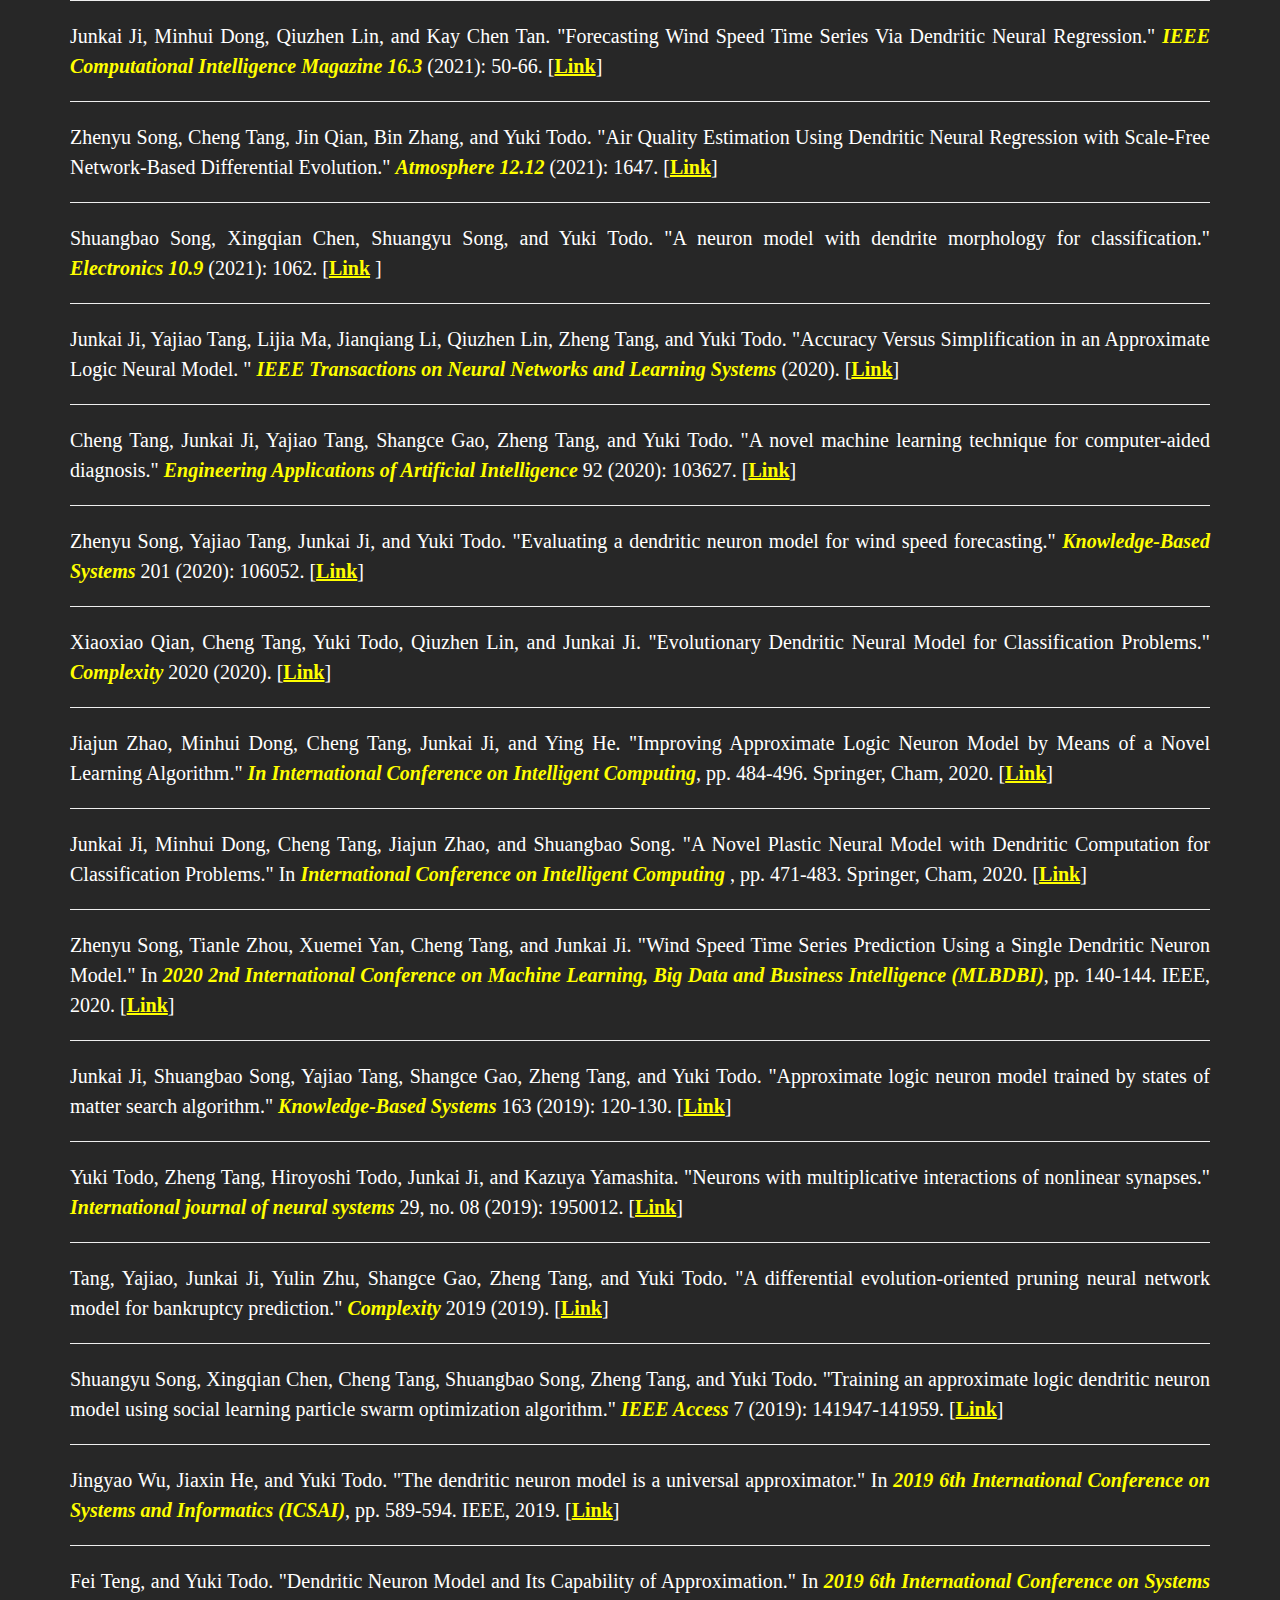
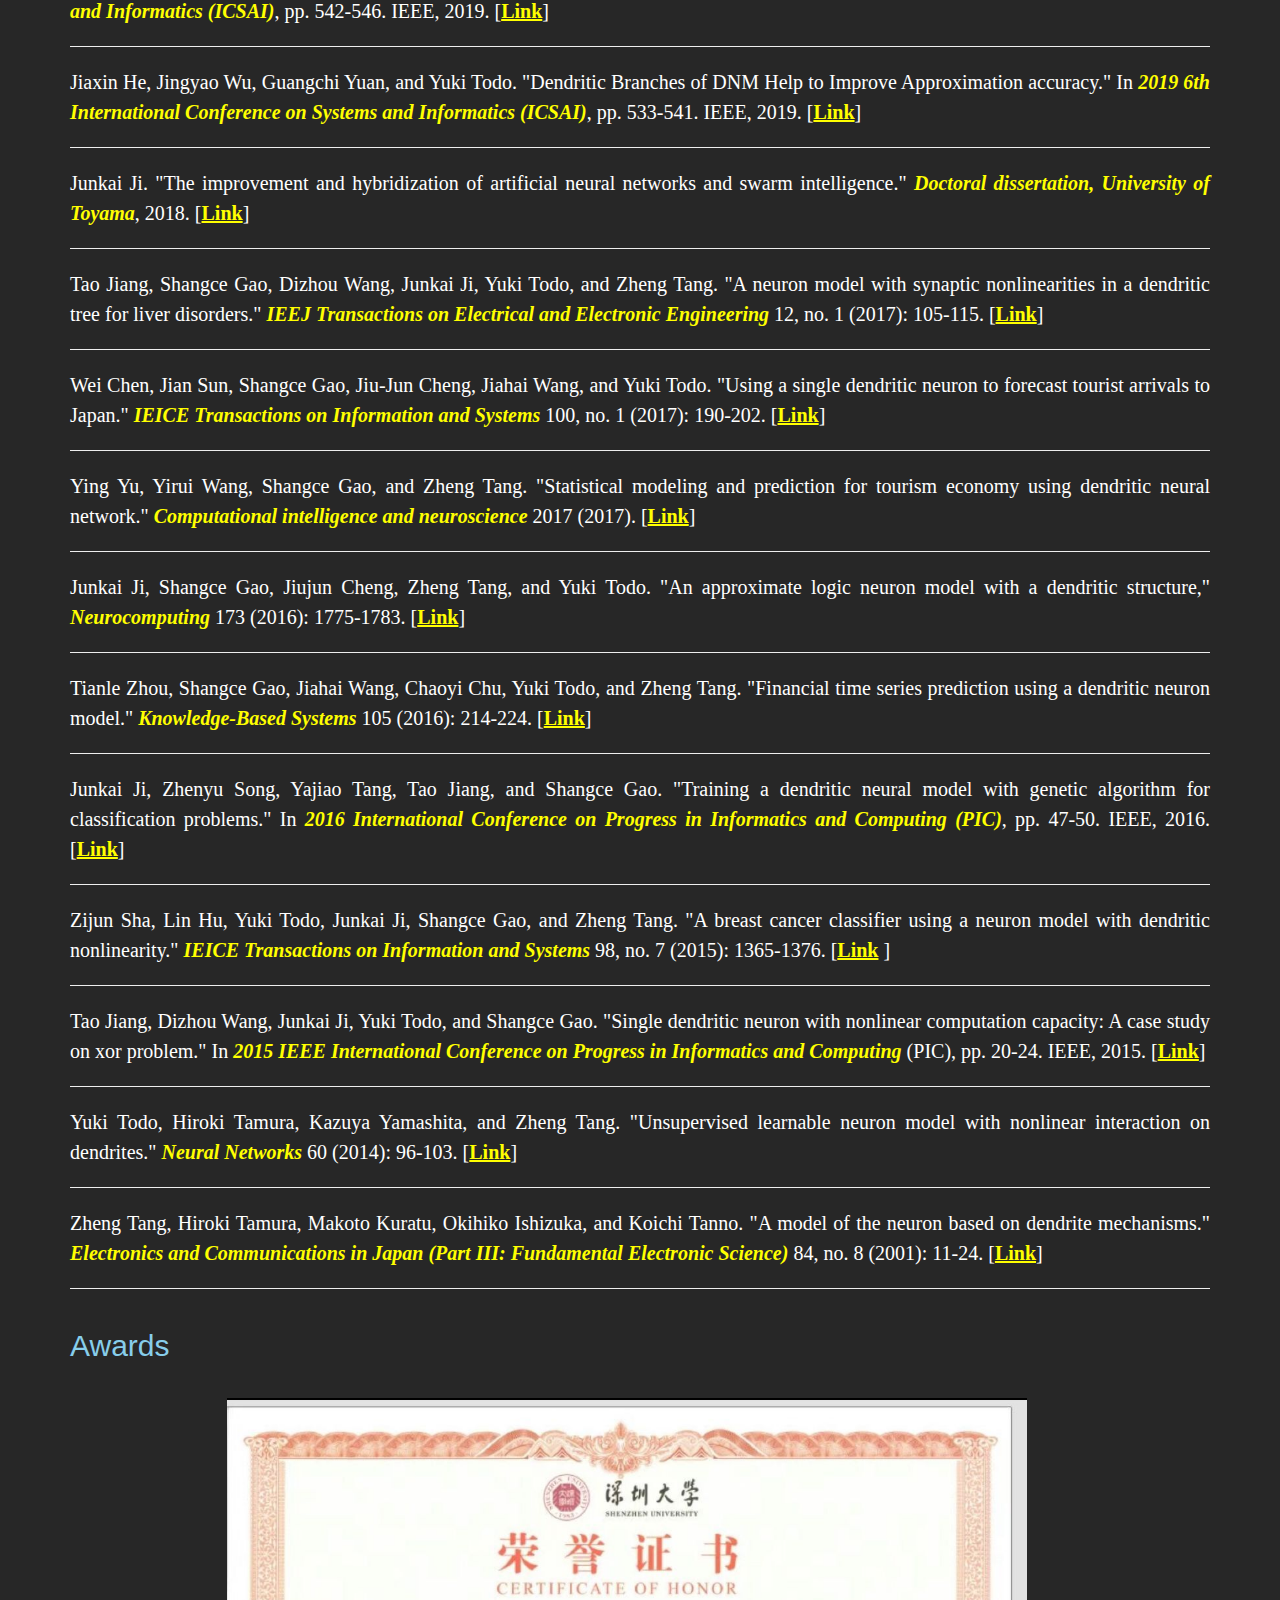
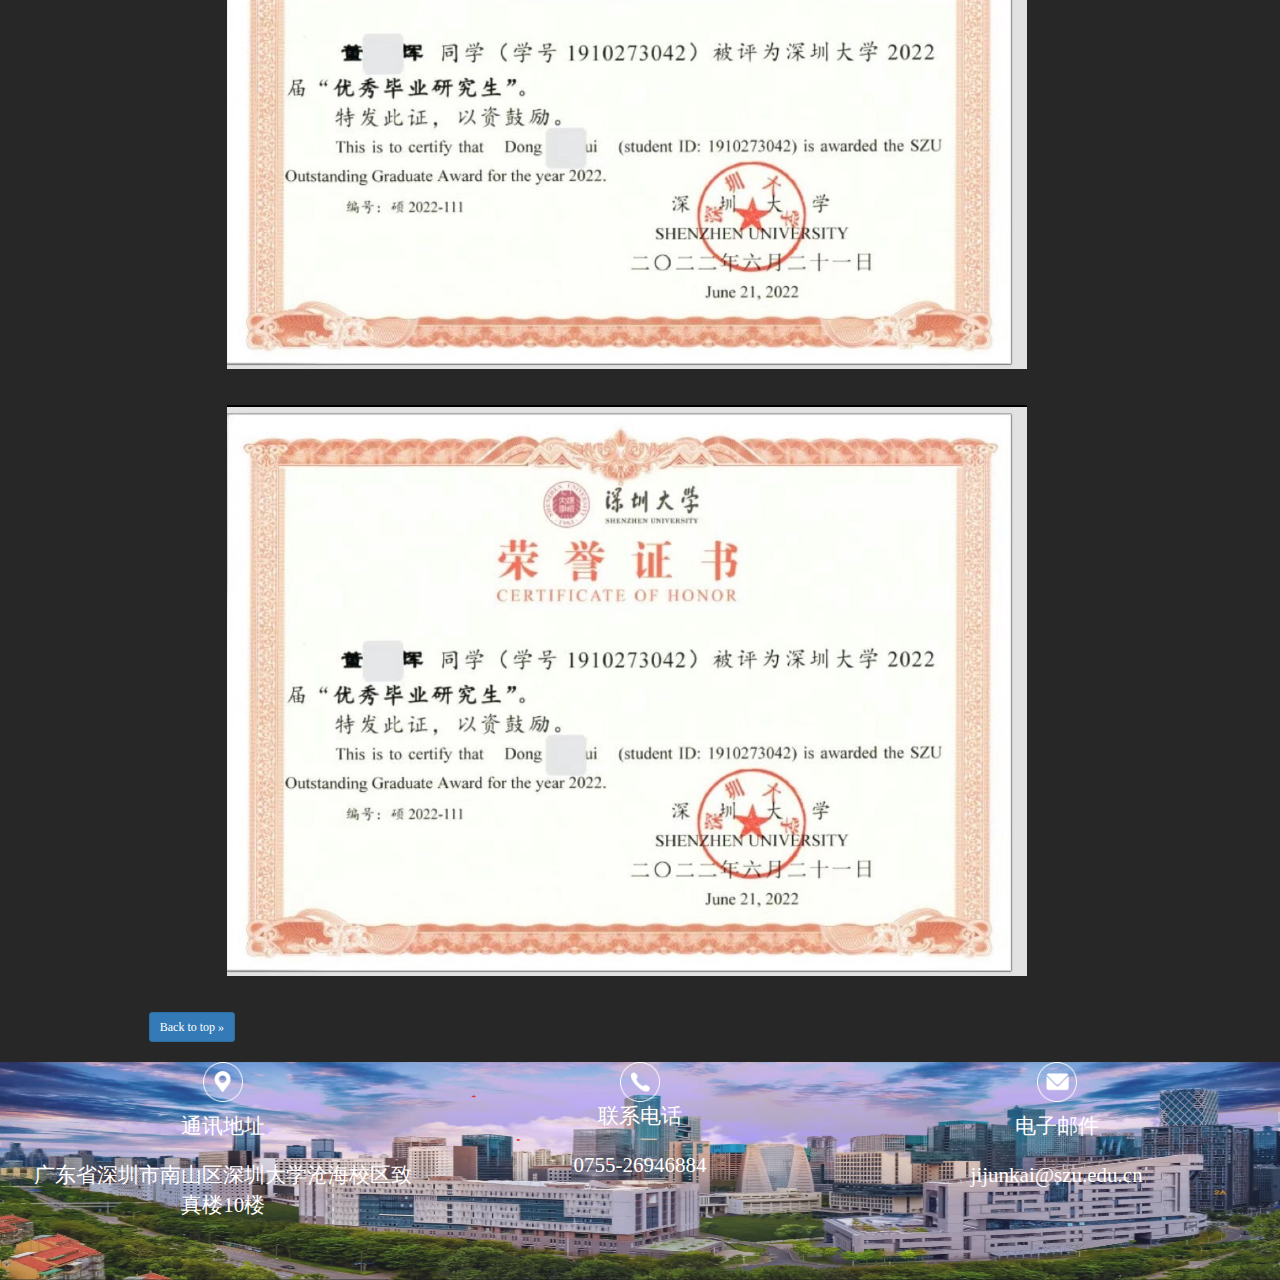
==== commit caedc7db: "Update Award.html" ====
--- a/Award.html
+++ b/Award.html
@@ -116,6 +116,7 @@
   div p {
    font-family: "Times New Roman";
     color:white;
+    text-align:justify;
   }
 
    div p span{
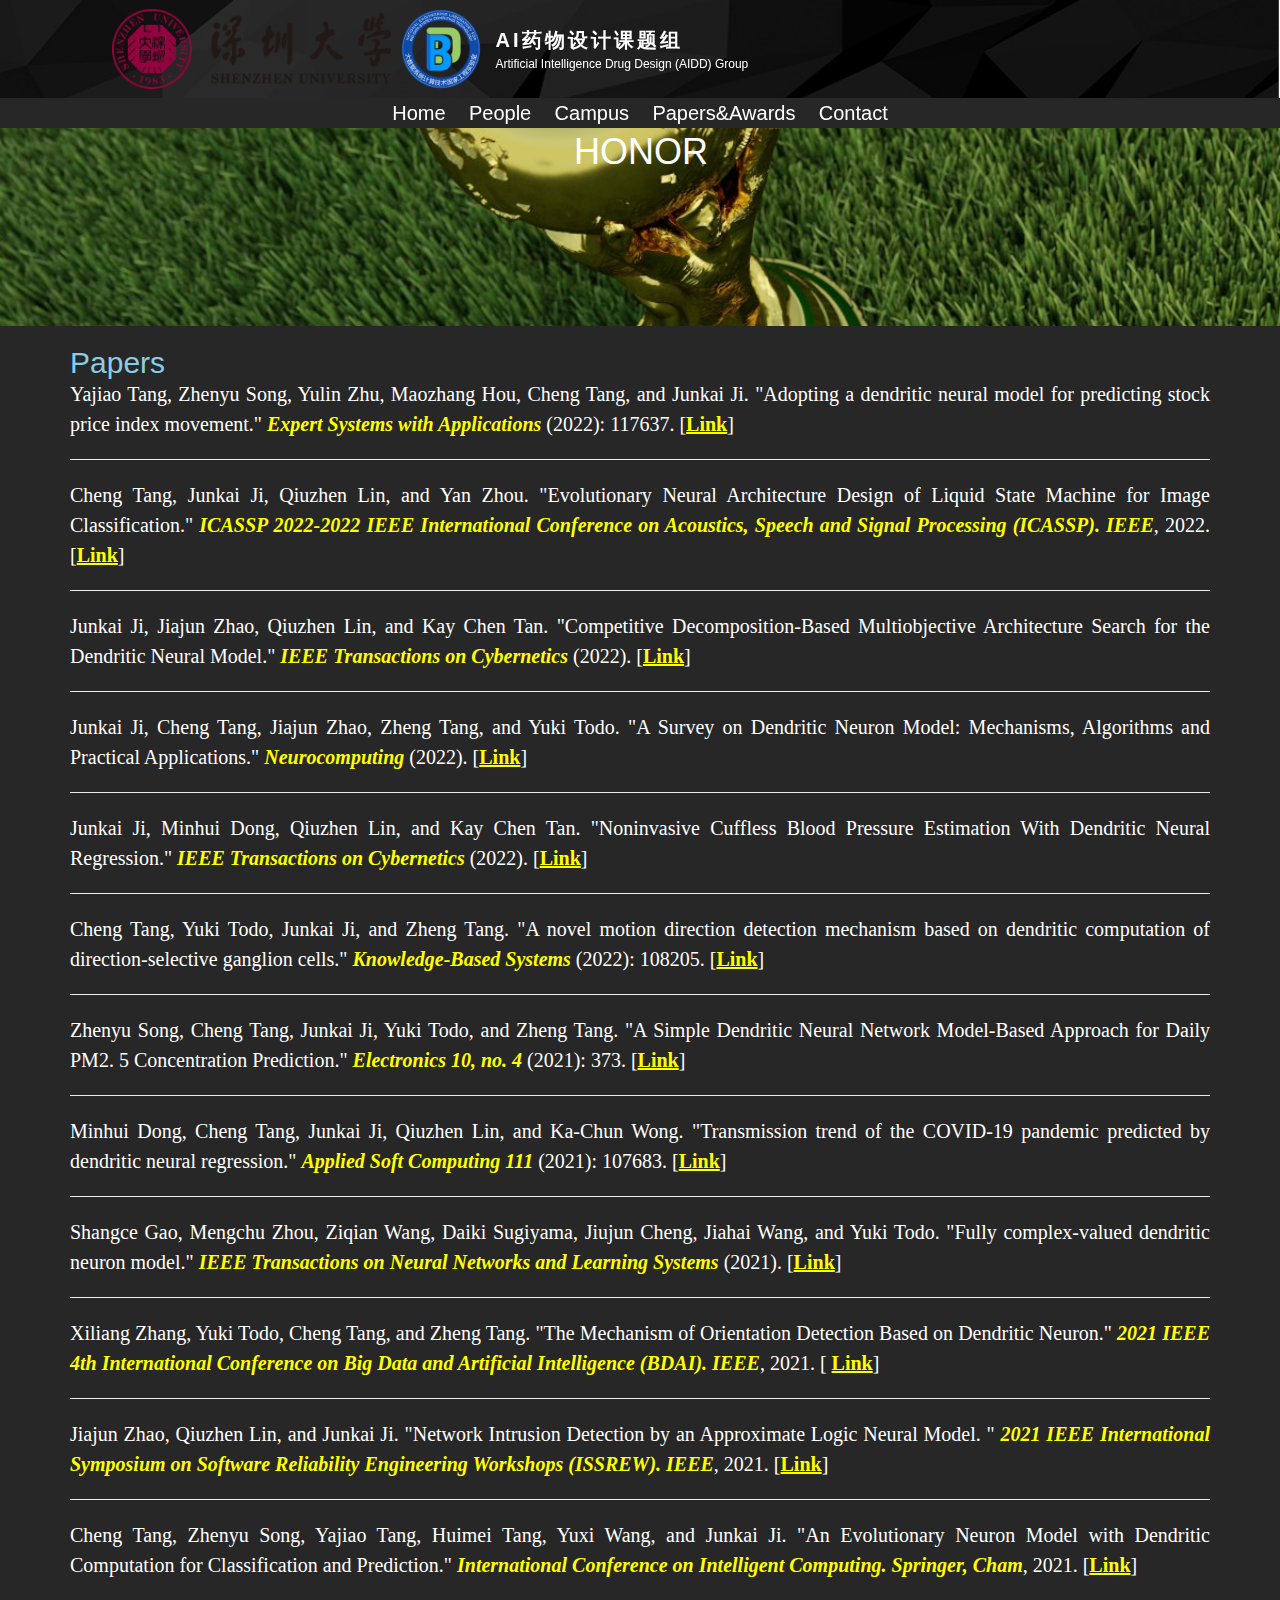
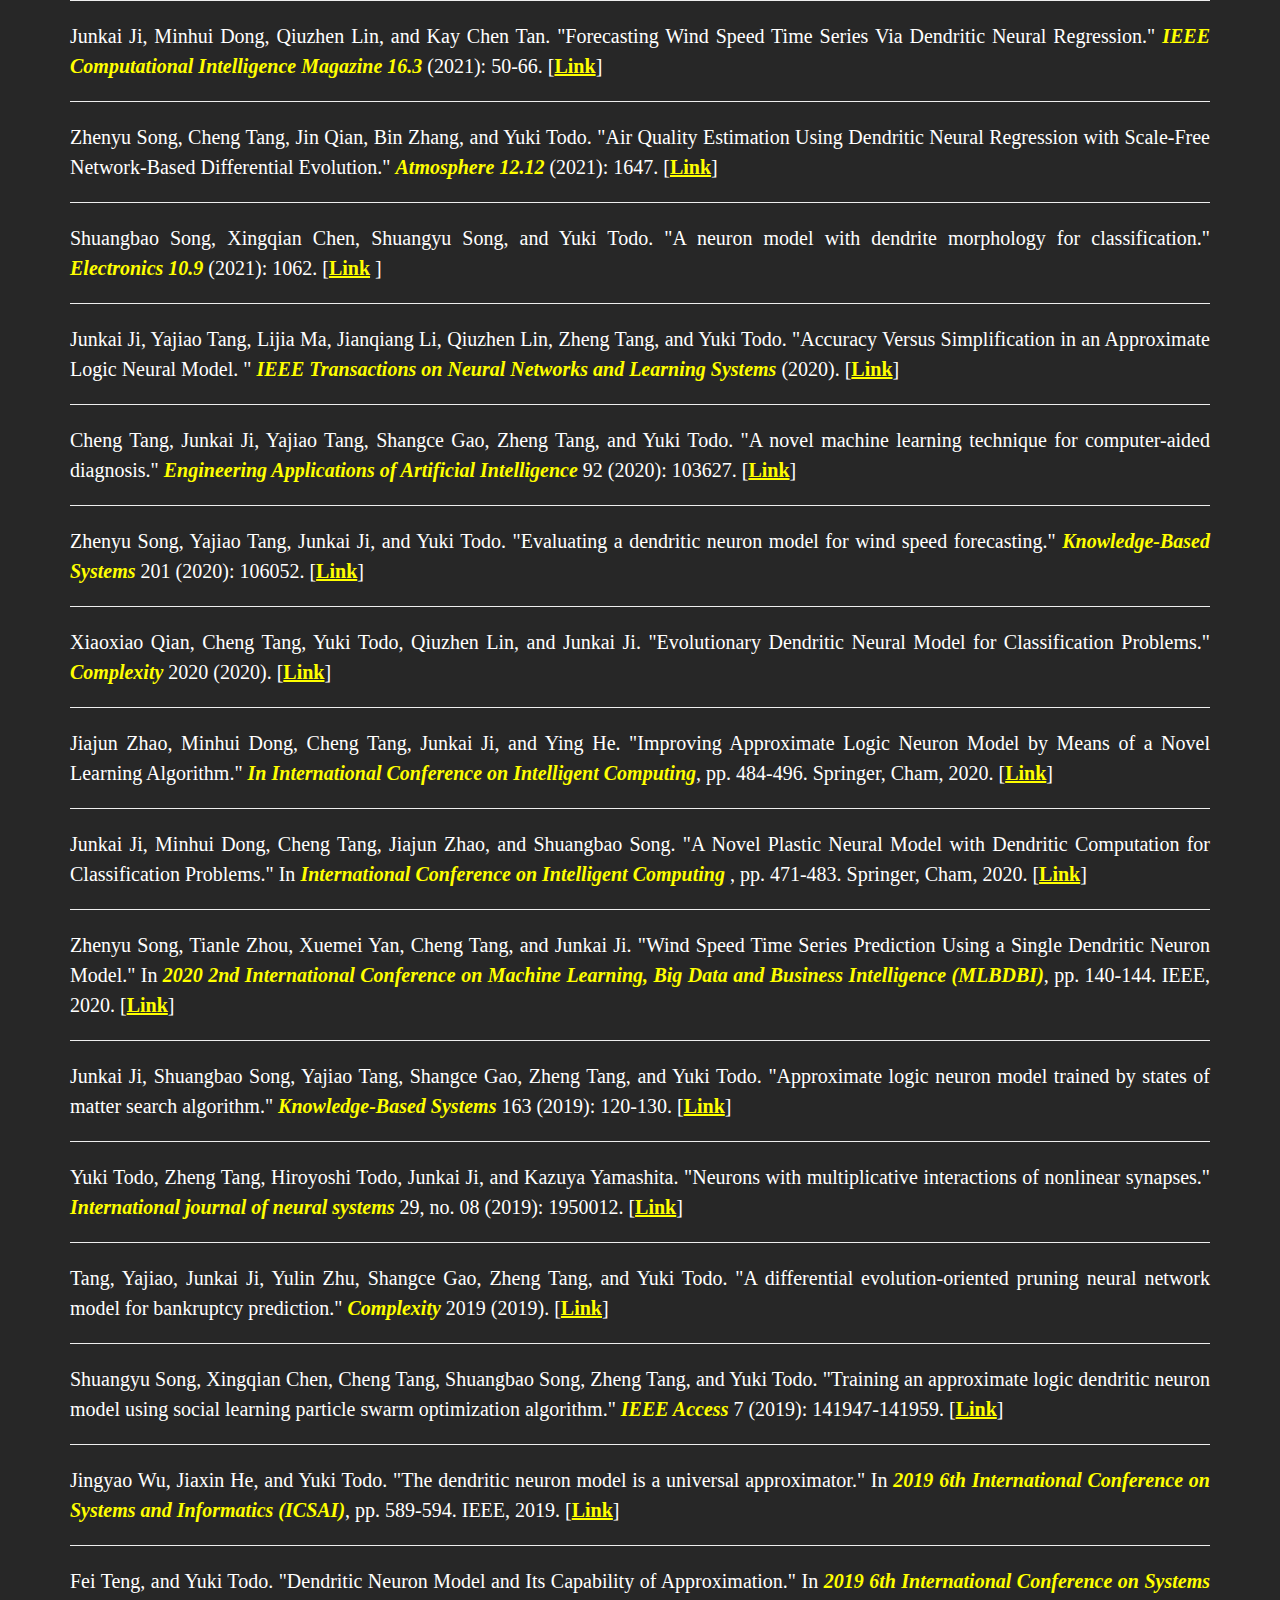
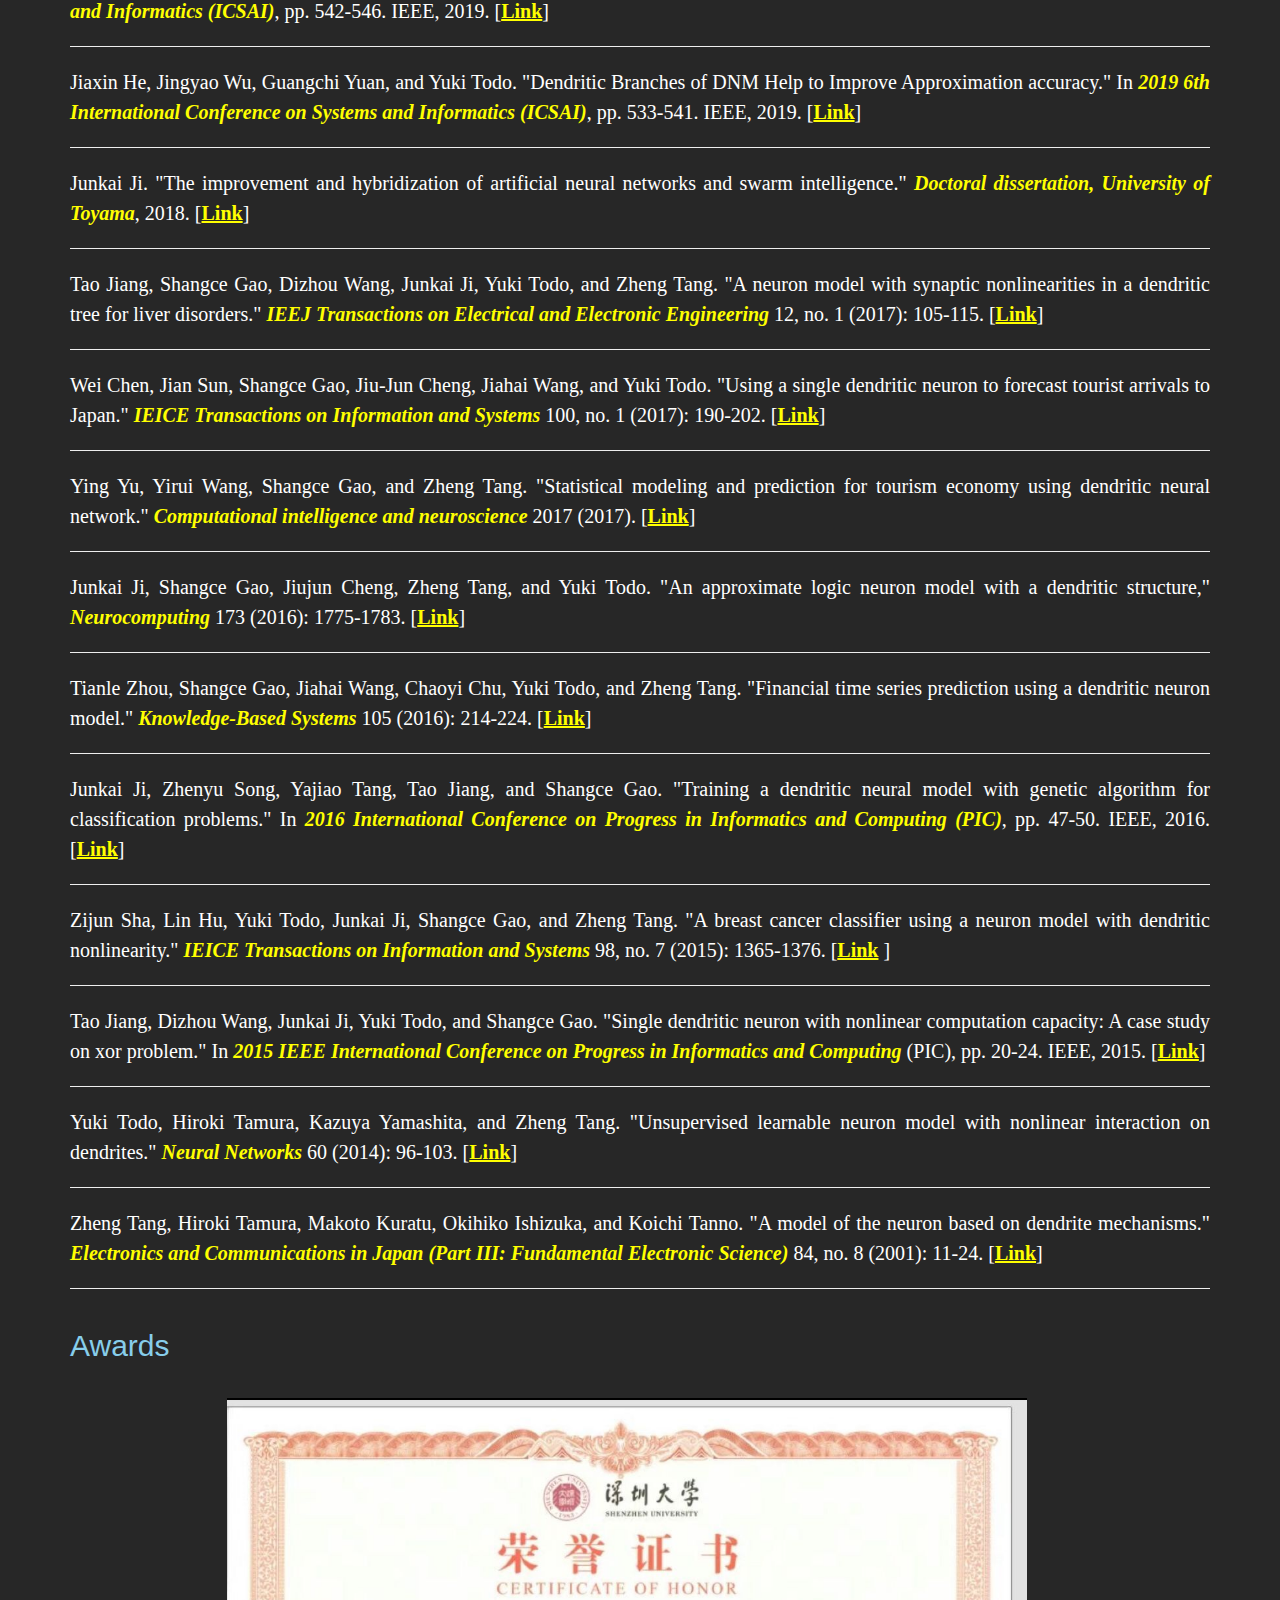
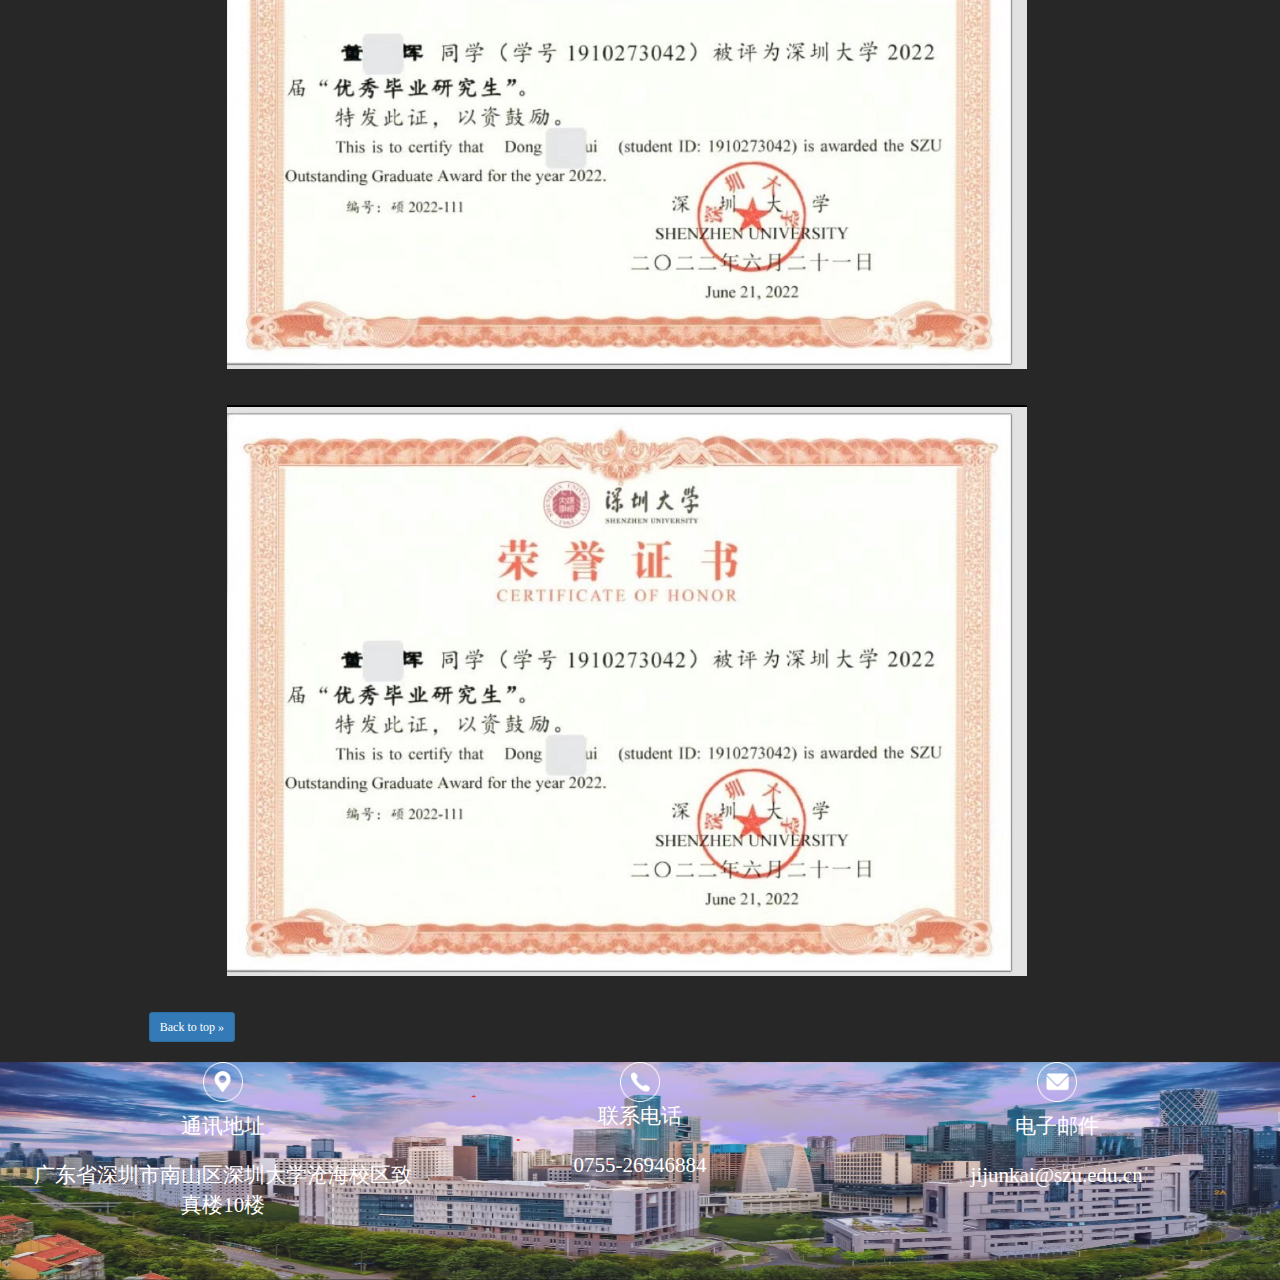
==== commit 52e9f190: "Update Award.html" ====
--- a/Award.html
+++ b/Award.html
@@ -221,7 +221,7 @@
 
   </div>
 
-  <div style="color:white;text-align:center;background-color:black">
+  <div style="color:white;text-align:center;background-color:#272727">
 
     <div class="nav1 active" style="color:yellow">
       <a href="./index.html">Home</a>
--- a/css/common2.css
+++ b/css/common2.css
@@ -250,7 +250,7 @@
     top: 0;
     width: 100%;
     height: 98px;
-    background-image: url(../img/bg3.png);
+    background-image: url(../img/nj.png);
 
     /*background-repeat: no-repeat;*/
     background-size: cover;
@@ -1584,4 +1584,4 @@
     .pc_footer .foot-list li{
         width: 32%;
     }
-}+}
